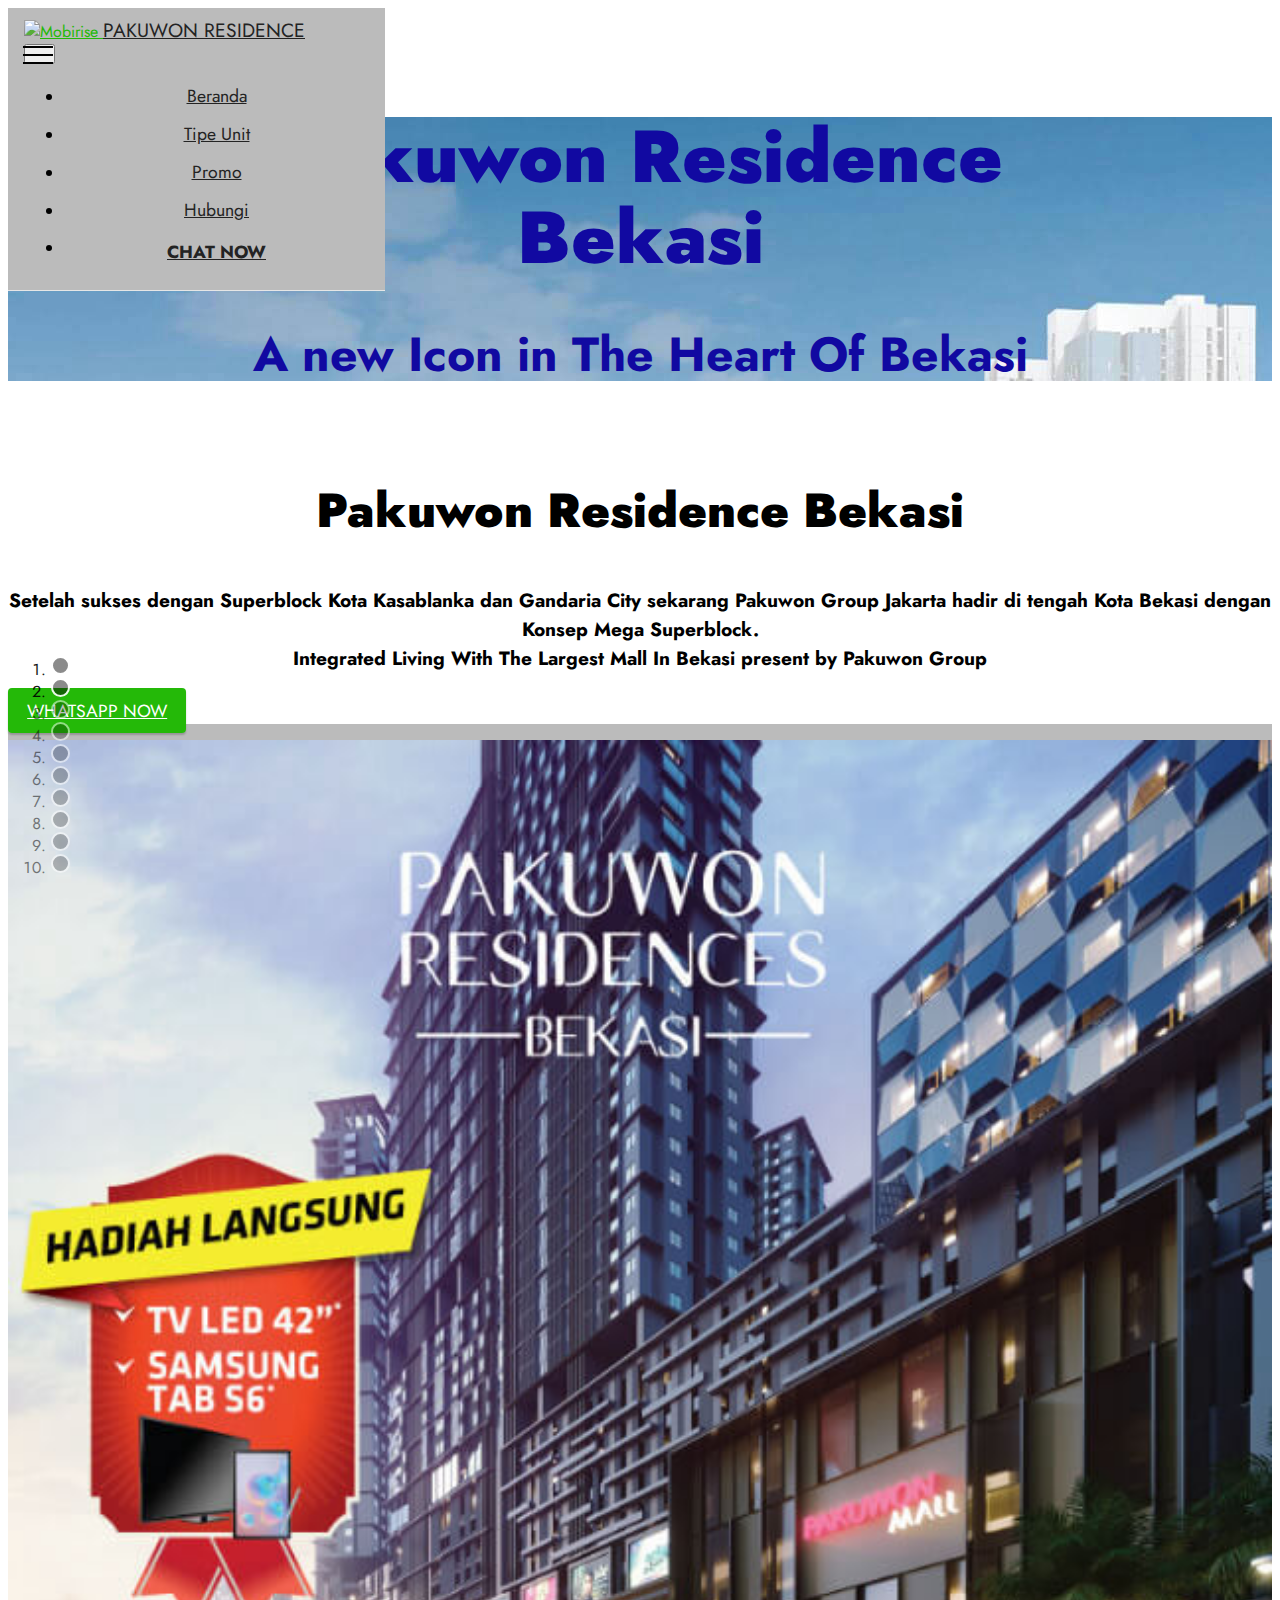
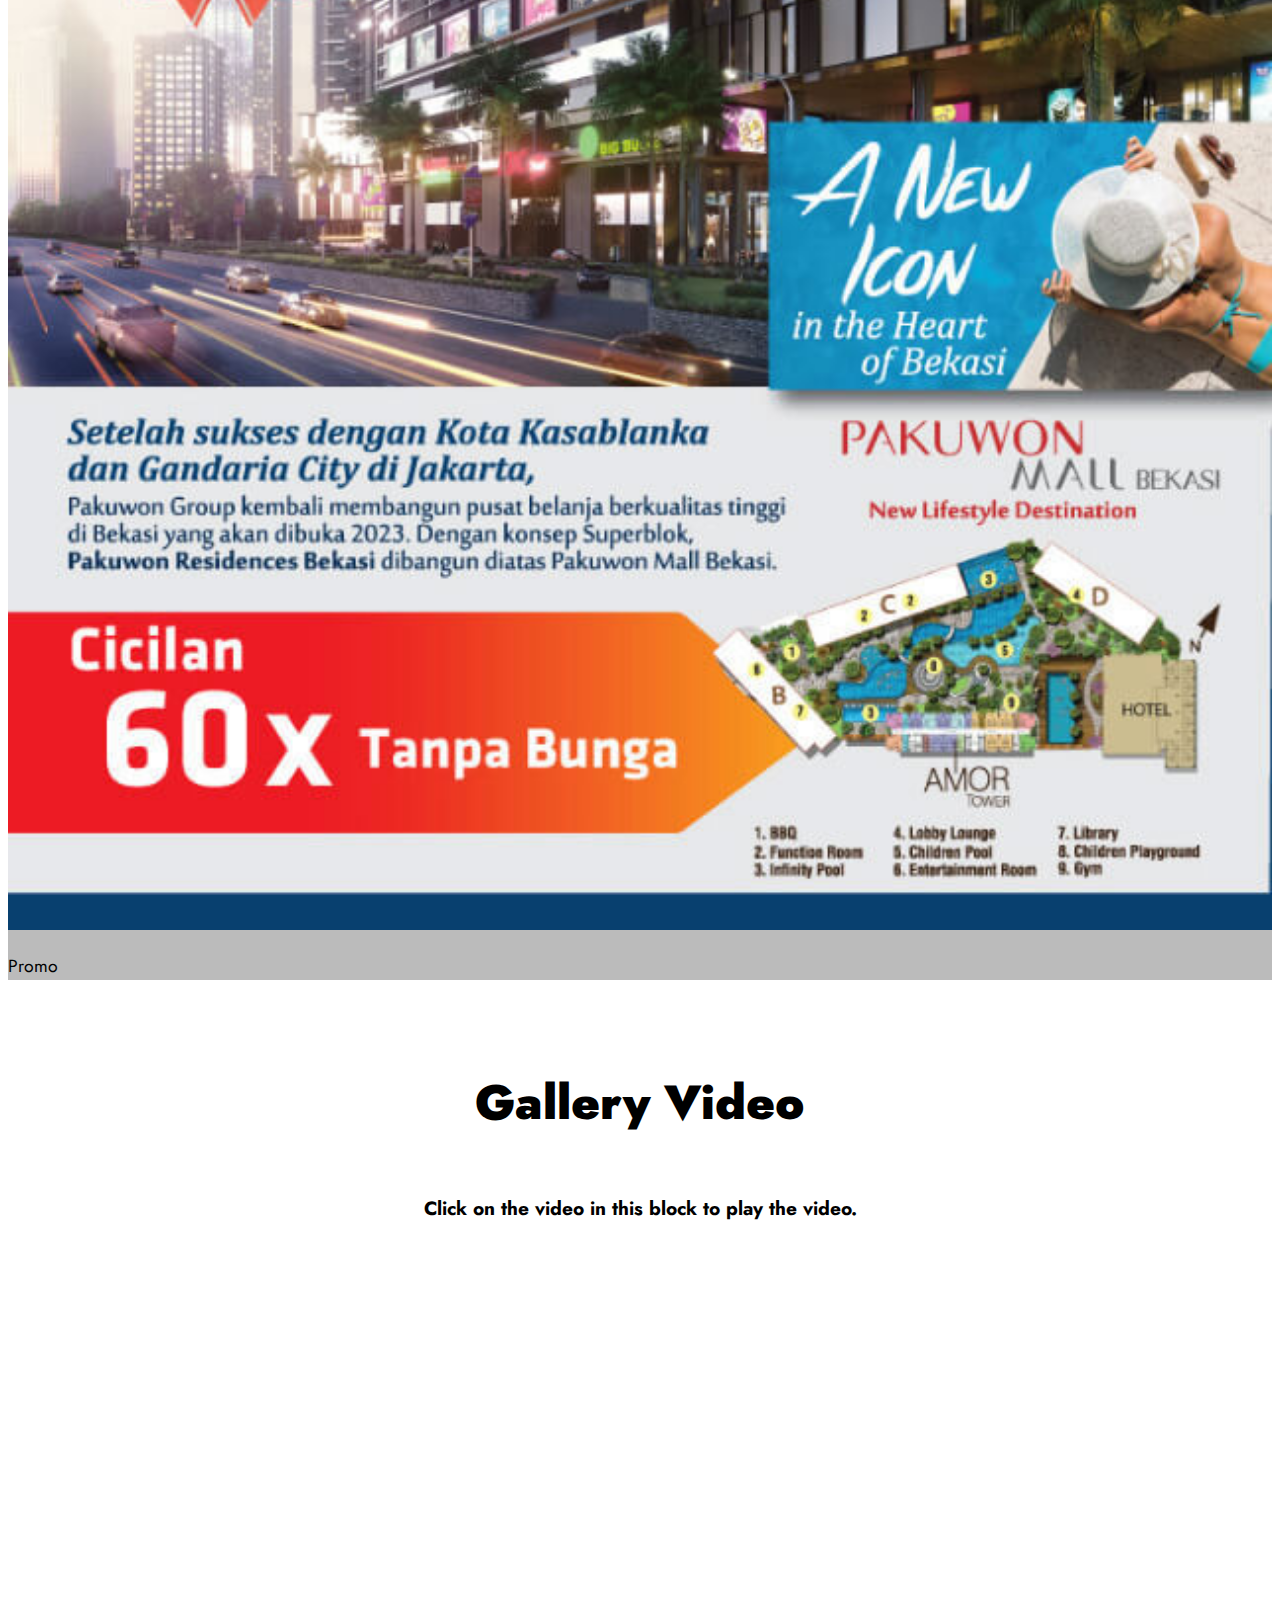
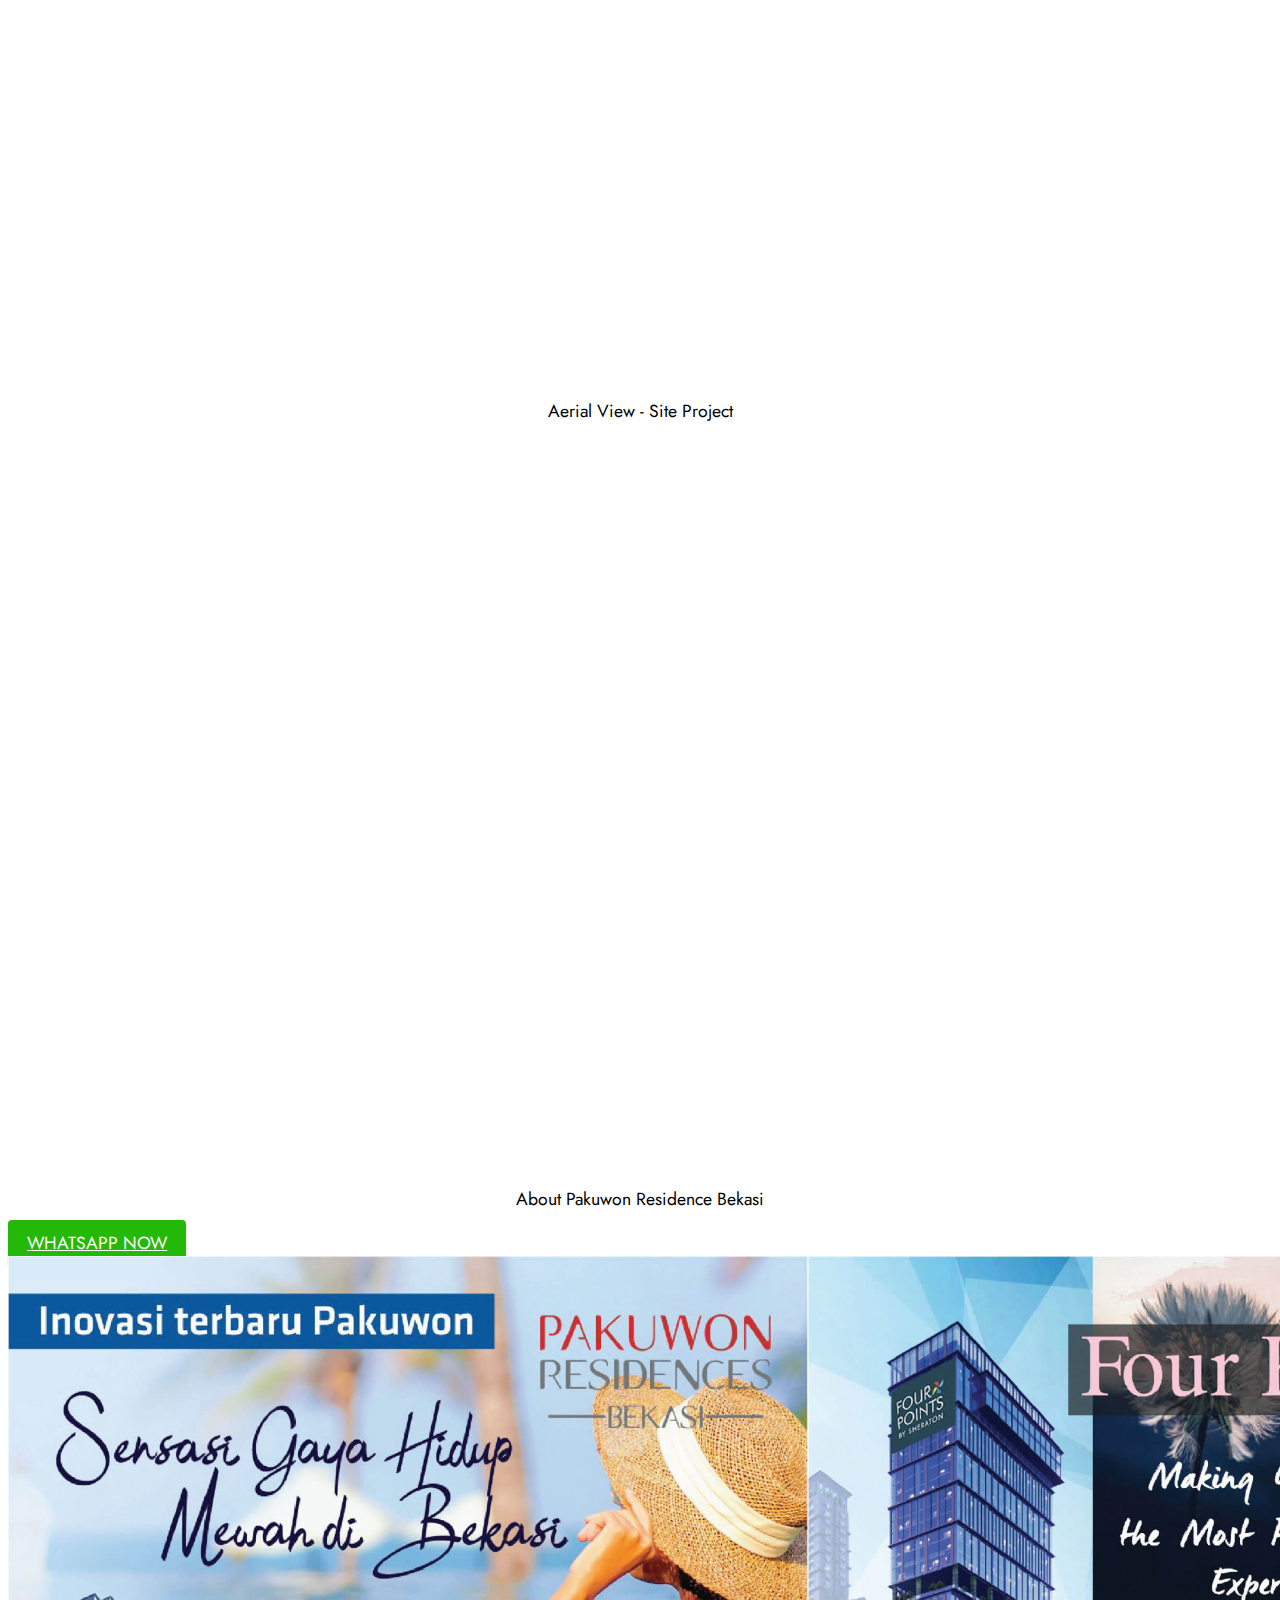
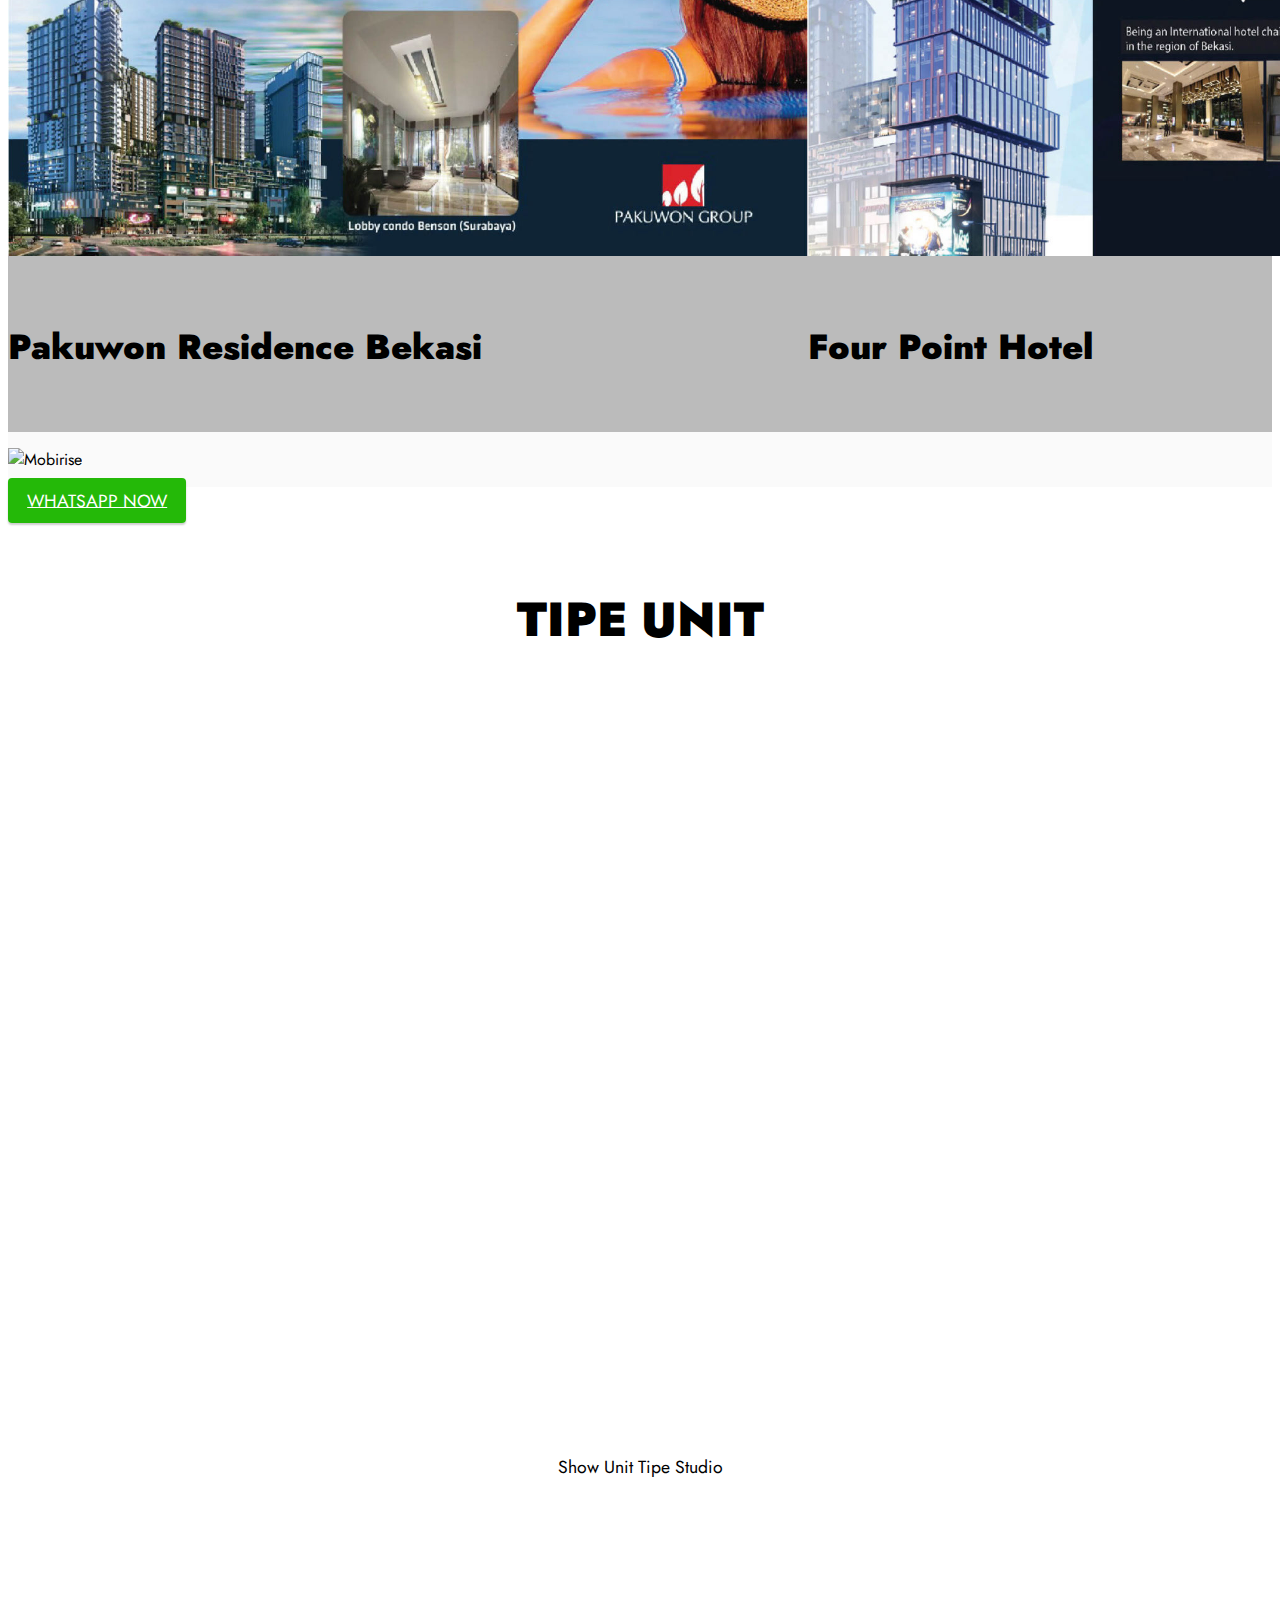
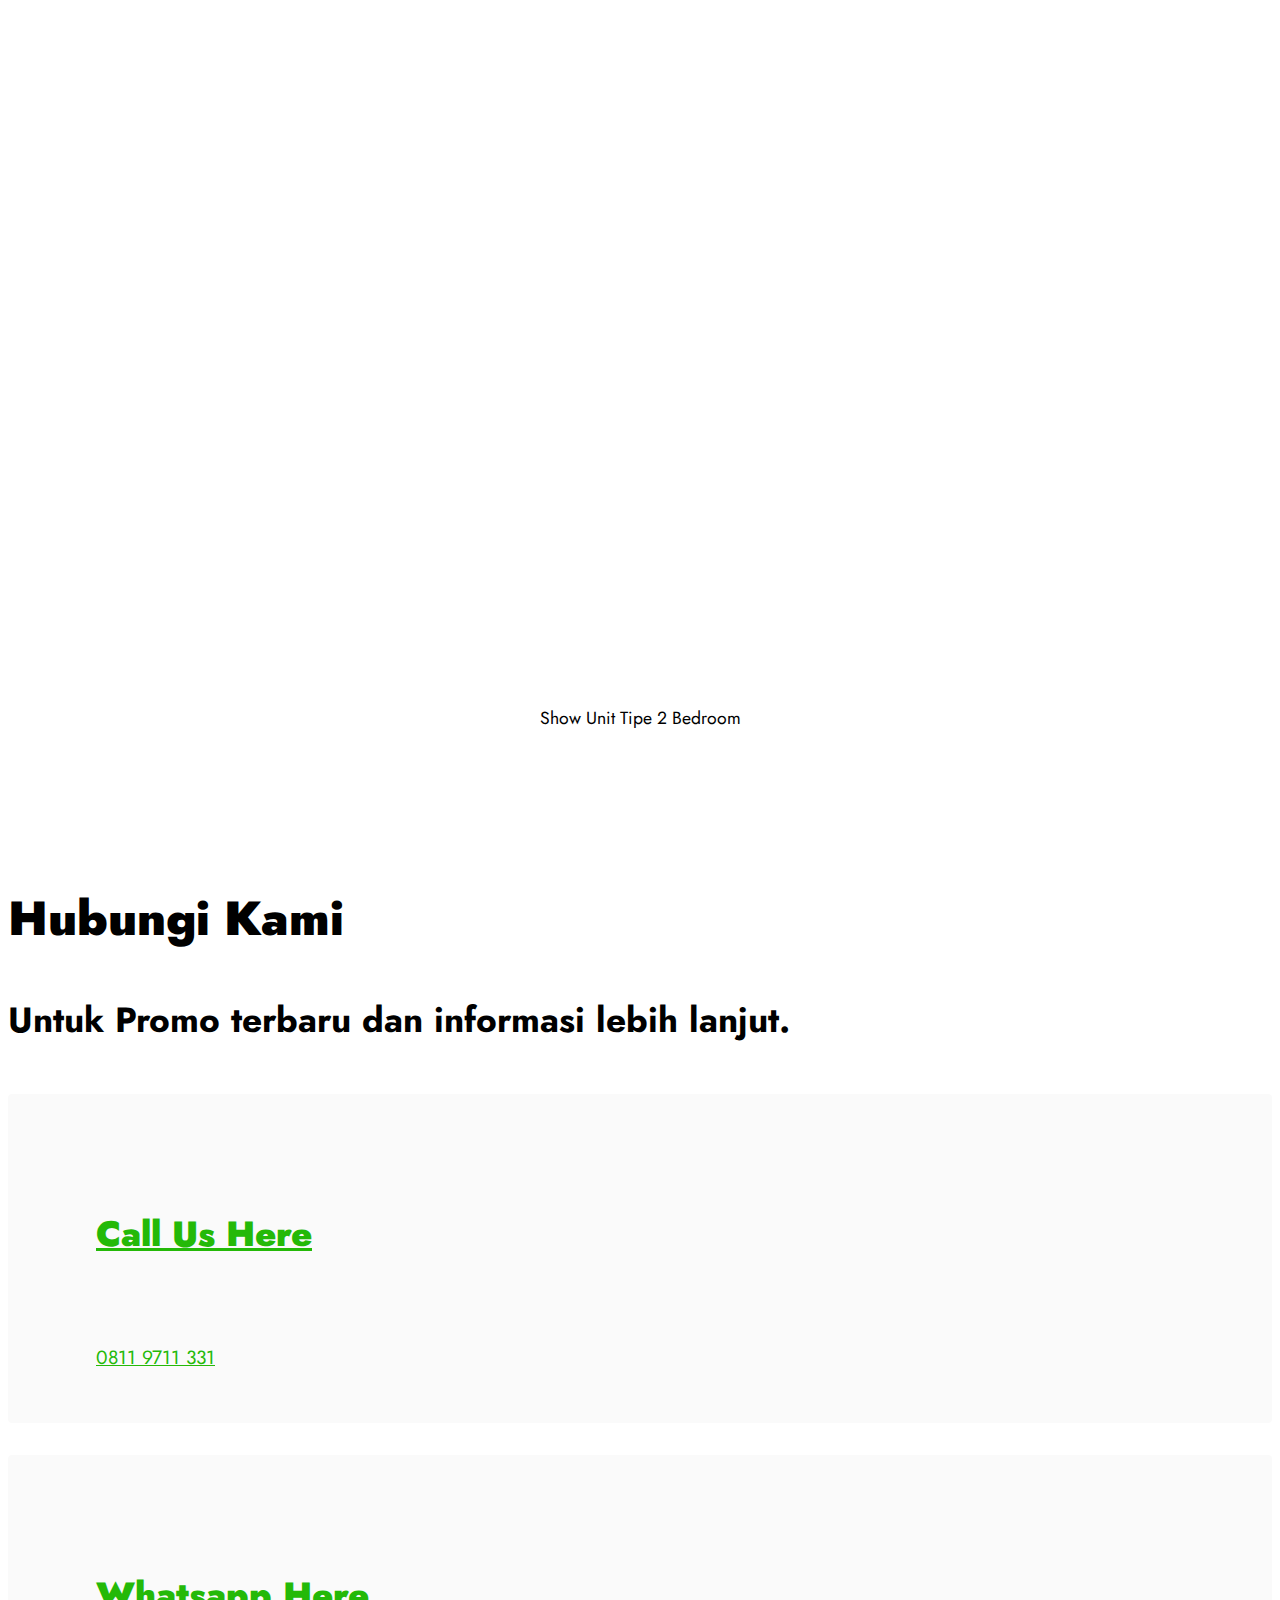
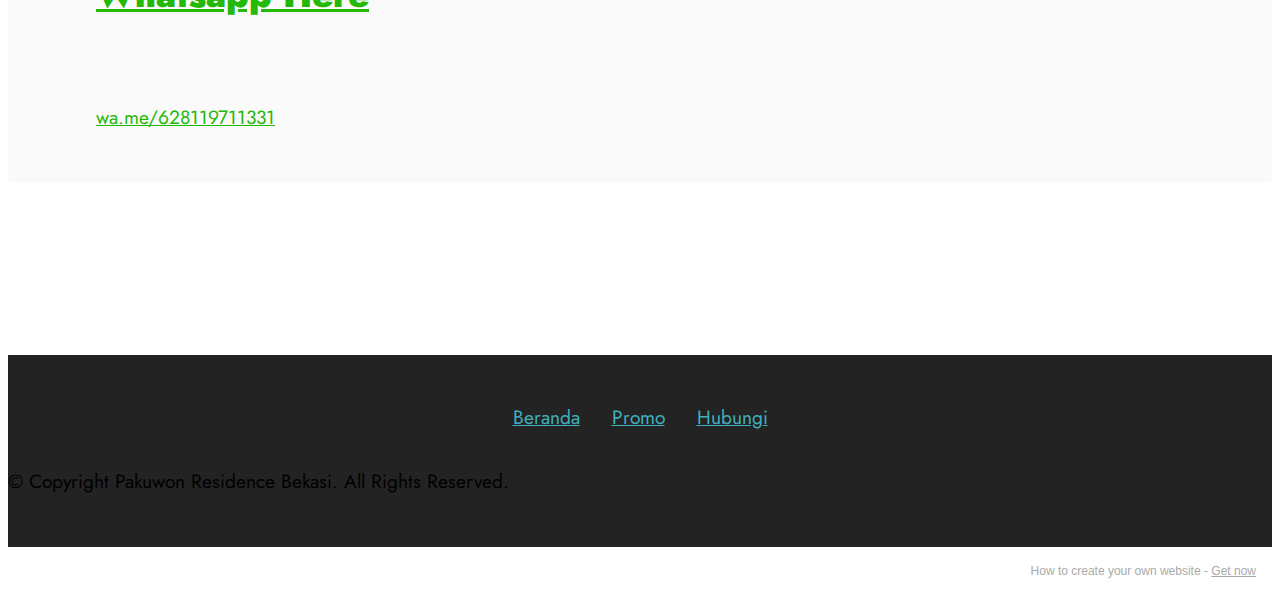
==== index.html @ a01f097e "Slider Edit" ====
<!DOCTYPE html>
<html  >
<head>
  <!-- Site made with Mobirise Website Builder v5.3.0, https://mobirise.com -->
  <meta charset="UTF-8">
  <meta http-equiv="X-UA-Compatible" content="IE=edge">
  <meta name="generator" content="Mobirise v5.3.0, mobirise.com">
  <meta name="viewport" content="width=device-width, initial-scale=1, minimum-scale=1">
  <link rel="shortcut icon" href="assets/images/logo-prb-1-86x86.png" type="image/x-icon">
  <meta name="description" content="">
  
  
  <title>Home</title>
  <link rel="stylesheet" href="assets/web/assets/mobirise-icons2/mobirise2.css">
  <link rel="stylesheet" href="assets/tether/tether.min.css">
  <link rel="stylesheet" href="assets/bootstrap/css/bootstrap.min.css">
  <link rel="stylesheet" href="assets/bootstrap/css/bootstrap-grid.min.css">
  <link rel="stylesheet" href="assets/bootstrap/css/bootstrap-reboot.min.css">
  <link rel="stylesheet" href="assets/dropdown/css/style.css">
  <link rel="stylesheet" href="assets/socicon/css/styles.css">
  <link rel="stylesheet" href="assets/theme/css/style.css">
  <link rel="preload" as="style" href="assets/mobirise/css/mbr-additional.css"><link rel="stylesheet" href="assets/mobirise/css/mbr-additional.css" type="text/css">
  
  
  
  
</head>
<body>
  
  <section class="menu cid-s48OLK6784" once="menu" id="menu1-h">
    
    <nav class="navbar navbar-dropdown navbar-fixed-top navbar-expand-lg">
        <div class="container-fluid">
            <div class="navbar-brand">
                <span class="navbar-logo">
                    <a href="https://mobiri.se">
                        <img src="assets/images/logo-prb-1-86x86.png" alt="Mobirise" style="height: 3.8rem;">
                    </a>
                </span>
                <span class="navbar-caption-wrap"><a class="navbar-caption text-black display-7" href="https://mobiri.se">PAKUWON RESIDENCE<br></a></span>
            </div>
            <button class="navbar-toggler" type="button" data-toggle="collapse" data-target="#navbarSupportedContent" aria-controls="navbarNavAltMarkup" aria-expanded="false" aria-label="Toggle navigation">
                <div class="hamburger">
                    <span></span>
                    <span></span>
                    <span></span>
                    <span></span>
                </div>
            </button>
            <div class="collapse navbar-collapse" id="navbarSupportedContent">
                <ul class="navbar-nav nav-dropdown nav-right" data-app-modern-menu="true"><li class="nav-item"><a class="nav-link link text-black display-4" href="pakuwonresidence.html#top">Beranda<br></a></li><li class="nav-item"><a class="nav-link link text-black display-4" href="pakuwonresidence.html#video4-11">Tipe Unit<br></a></li><li class="nav-item"><a class="nav-link link text-black display-4" href="pakuwonresidence.html#image3-x">Promo</a></li>
                    <li class="nav-item"><a class="nav-link link text-black display-4" href="pakuwonresidence.html#contacts3-13">
                            Hubungi</a></li><li class="nav-item"><a class="nav-link link text-black text-primary display-4" href="https://api.whatsapp.com/send?phone=628119711331&text=Saya%20ingin%20mendapatkan%20Informasi%20mengenai%20Pakuwon%20Residence%20Bekasi." target="_blank"><span class="socicon socicon-whatsapp mbr-iconfont mbr-iconfont-btn" style="color: rgb(36, 185, 8);"></span><u><strong>CHAT NOW</strong></u></a></li></ul>
                
                
            </div>
        </div>
    </nav>

</section>

<section class="header1 cid-s48MCQYojq mbr-fullscreen mbr-parallax-background" id="header1-f">

    

    <div class="mbr-overlay" style="opacity: 0.2; background-color: rgb(255, 255, 255);"></div>

    <div class="align-center container-fluid">
        <div class="row">
            <div class="col-12 col-lg-8">
                <h1 class="mbr-section-title mbr-fonts-style mb-3 display-1"><strong>Pakuwon Resi</strong><strong>dence<br>Bekasi</strong></h1>
                <h2 class="mbr-section-title mbr-fonts-style mb-3 display-2">A new Icon in The Heart Of Bekasi</h2>
                
                
            </div>
        </div>
    </div>
</section>

<section class="content1 cid-s48udlf8KU" id="content1-8">
    
    <div class="container">
        <div class="row justify-content-center">
            <div class="title col-12 col-md-8">
                <h3 class="mbr-section-title mbr-fonts-style align-center mb-4 display-2"><strong>Pakuwon Residence Bekasi</strong></h3>
                <h4 class="mbr-section-subtitle align-center mbr-fonts-style mb-4 display-7">Setelah sukses dengan Superblock Kota Kasablanka dan Gandaria City sekarang Pakuwon Group Jakarta hadir di tengah Kota Bekasi dengan Konsep Mega Superblock.<div>
</div><div>Integrated Living With The Largest Mall In Bekasi present by Pakuwon Group</div></h4>
                <div class="mbr-section-btn align-center"><a class="btn btn-primary display-4" href="https://api.whatsapp.com/send?phone=628119711331&text=Saya%20ingin%20mendapatkan%20Informasi%20mengenai%20Pakuwon%20Residence%20Bekasi." target="_blank">WHATSAPP NOW</a></div>
            </div>
        </div>
    </div>
</section>

<section class="image3 cid-s48upRUlSD" id="image3-9">
    

    

    <div class="container">
        <div class="row justify-content-center">
            <div class="col-12 col-lg-9">
                <div class="image-wrapper">
                    <img src="assets/images/promo-prb-1-1-640x906.jpg" alt="Mobirise">
                    <p class="mbr-description mbr-fonts-style mt-2 align-center display-4">
                        Promo</p>
                </div>
            </div>
        </div>
    </div>
</section>

<section class="video3 cid-ssKq5LCdY0" id="video3-k">
    
    
    <div class="container">
        <div class="mbr-section-head">
            <h4 class="mbr-section-title mbr-fonts-style mb-0 display-2"><strong>Gallery Video</strong></h4>
            <h5 class="mbr-section-subtitle mbr-fonts-style mb-0 mt-2 display-7">Click on the video in this block to play the video.</h5>
        </div>
        <div class="row mt-4">
            <div class="col-12 col-md-6 video-block">
                <div class="video-wrapper"><iframe class="mbr-embedded-video" src="https://www.youtube.com/embed/dks7f5Q41bA?rel=0&amp;amp;showinfo=0&amp;autoplay=0&amp;loop=0" width="1280" height="720" frameborder="0" allowfullscreen></iframe></div>
                <p class="mbr-text pt-2 mbr-fonts-style display-4">
                    Aerial View - Site Project</p>
            </div>
            <div class="col-12 col-md-6 video-block">
                <div class="video-wrapper"><iframe class="mbr-embedded-video" src="https://www.youtube.com/embed/nQ68SRixYD4?rel=0&amp;amp;showinfo=0&amp;autoplay=0&amp;loop=0" width="1280" height="720" frameborder="0" allowfullscreen></iframe></div>
                <p class="mbr-text pt-2 mbr-fonts-style display-4">About Pakuwon Residence Bekasi</p>
            </div>
        </div>
    </div>
</section>

<section class="content11 cid-ssRMUwB2dI" id="content11-1c">
    
    <div class="container">
        <div class="row justify-content-center">
            <div class="col-md-12 col-lg-10">
                <div class="mbr-section-btn align-center"><a class="btn btn-primary display-4" href="https://api.whatsapp.com/send?phone=628119711331&text=Saya%20ingin%20mendapatkan%20Informasi%20mengenai%20Pakuwon%20Residence%20Bekasi." target="_blank">WHATSAPP NOW</a></div>
            </div>
        </div>
    </div>
</section>

<section class="slider2 cid-ssKvKdCGPl" id="slider2-l">
    

    
    <div class="container-fluid">
        <div class="row justify-content-center">
            <div class="col-12 col-md-10 col-lg-12">
                <div class="carousel slide" id="suDkH5IlUU" data-interval="5000">
                    
                    <ol class="carousel-indicators">
                        <li data-slide-to="0" class="active" data-target="#suDkH5IlUU"></li><li data-slide-to="1" class="active" data-target="#suDkH5IlUU"></li>
                        <li data-slide-to="2" data-target="#suDkH5IlUU"></li>
                        <li data-slide-to="3" data-target="#suDkH5IlUU"></li><li data-slide-to="4" data-target="#suDkH5IlUU"></li><li data-slide-to="5" data-target="#suDkH5IlUU"></li><li data-slide-to="6" data-target="#suDkH5IlUU"></li><li data-slide-to="7" data-target="#suDkH5IlUU"></li><li data-slide-to="8" data-target="#suDkH5IlUU"></li><li data-slide-to="9" data-target="#suDkH5IlUU"></li>
                    </ol>
                    <div class="carousel-inner">
                        
                        
                        <div class="carousel-item slider-image item active">
                            <div class="item-wrapper">
                                <img class="d-block w-100" src="assets/images/pakuwon-01-1-1280x960.jpg" data-slide-to="0">
                                <div class="carousel-caption d-none d-md-block">
                                    <h5 class="mbr-section-subtitle mbr-fonts-style display-5"><strong>Pakuwon Residence Bekasi</strong></h5>
                                    
                                </div>
                            </div>
                        </div><div class="carousel-item slider-image item">
                            <div class="item-wrapper">
                                <img class="d-block w-100" src="assets/images/four-point-hotel-1-1280x960.jpg" data-slide-to="1">
                                <div class="carousel-caption d-none d-md-block">
                                    <h5 class="mbr-section-subtitle mbr-fonts-style display-5"><strong>Four Point Hotel</strong></h5>
                                    
                                </div>
                            </div>
                        </div><div class="carousel-item slider-image item">
                            <div class="item-wrapper">
                                <img class="d-block w-100" src="assets/images/marketing-gallery-1-1280x960.jpg" data-slide-to="2">
                                <div class="carousel-caption d-none d-md-block">
                                    <h5 class="mbr-section-subtitle mbr-fonts-style display-5"><strong>Marketing Gallery</strong></h5>
                                    
                                </div>
                            </div>
                        </div><div class="carousel-item slider-image item">
                            <div class="item-wrapper">
                                <img class="d-block w-100" src="assets/images/16-ha-facilities-1-1280x866.jpg" data-slide-to="3">
                                <div class="carousel-caption d-none d-md-block">
                                    <h5 class="mbr-section-subtitle mbr-fonts-style display-5"><strong>1,6 Ha facilities</strong></h5>
                                    
                                </div>
                            </div>
                        </div><div class="carousel-item slider-image item">
                            <div class="item-wrapper">
                                <img class="d-block w-100" src="assets/images/siteplan-1-1280x866.jpg" data-slide-to="4">
                                <div class="carousel-caption d-none d-md-block">
                                    <h5 class="mbr-section-subtitle mbr-fonts-style display-5"><strong>Siteplan</strong></h5>
                                    
                                </div>
                            </div>
                        </div><div class="carousel-item slider-image item">
                            <div class="item-wrapper">
                                <img class="d-block w-100" src="assets/images/pakuwon-mall-bekasi-1-1280x866.jpg" data-slide-to="5">
                                <div class="carousel-caption d-none d-md-block">
                                    <h5 class="mbr-section-subtitle mbr-fonts-style display-5"><strong>Pakuwon Mall Bekasi</strong></h5>
                                    
                                </div>
                            </div>
                        </div><div class="carousel-item slider-image item">
                            <div class="item-wrapper">
                                <img class="d-block w-100" src="assets/images/infinity-pool-1-1280x866.jpg" data-slide-to="6">
                                <div class="carousel-caption d-none d-md-block">
                                    <h5 class="mbr-section-subtitle mbr-fonts-style display-5"><strong>Infinity Pool</strong></h5>
                                    
                                </div>
                            </div>
                        </div><div class="carousel-item slider-image item">
                            <div class="item-wrapper">
                                <img class="d-block w-100" src="assets/images/lobby-area-1-1280x866.jpg" data-slide-to="7">
                                <div class="carousel-caption d-none d-md-block">
                                    <h5 class="mbr-section-subtitle mbr-fonts-style display-5"><strong>Lobby Area</strong></h5>
                                    
                                </div>
                            </div>
                        </div><div class="carousel-item slider-image item">
                            <div class="item-wrapper">
                                <img class="d-block w-100" src="assets/images/swimming-pool-1-1280x866.jpg" data-slide-to="8">
                                <div class="carousel-caption d-none d-md-block">
                                    <h5 class="mbr-section-subtitle mbr-fonts-style display-5"><strong>Swimming Pool</strong></h5>
                                    
                                </div>
                            </div>
                        </div><div class="carousel-item slider-image item">
                            <div class="item-wrapper">
                                <img class="d-block w-100" src="assets/images/lounge-2-1280x866.jpg" data-slide-to="9">
                                <div class="carousel-caption d-none d-md-block">
                                    <h5 class="mbr-section-subtitle mbr-fonts-style display-5"><strong>Lounge</strong></h5>
                                    
                                </div>
                            </div>
                        </div>
                    </div>
                    <a class="carousel-control carousel-control-prev" role="button" data-slide="prev" href="#suDkH5IlUU">
                        <span class="mobi-mbri mobi-mbri-arrow-prev" aria-hidden="true"></span>
                        <span class="sr-only">Previous</span>
                    </a>
                    <a class="carousel-control carousel-control-next" role="button" data-slide="next" href="#suDkH5IlUU">
                        <span class="mobi-mbri mobi-mbri-arrow-next" aria-hidden="true"></span>
                        <span class="sr-only">Next</span>
                    </a>
                </div>
            </div>
        </div>
    </div>
</section>

<section class="image3 cid-ssKEFrZ4xC" id="image3-n">
    

    

    <div class="container">
        <div class="row justify-content-center">
            <div class="col-12 col-lg-12">
                <div class="image-wrapper">
                    <img src="assets/images/project-info-1-720x540.jpg" alt="Mobirise">
                    
                </div>
            </div>
        </div>
    </div>
</section>

<section class="content11 cid-ssRNPyAYOW" id="content11-1d">
    
    <div class="container">
        <div class="row justify-content-center">
            <div class="col-md-12 col-lg-10">
                <div class="mbr-section-btn align-center"><a class="btn btn-primary display-4" href="https://api.whatsapp.com/send?phone=628119711331&text=Saya%20ingin%20mendapatkan%20Informasi%20mengenai%20Pakuwon%20Residence%20Bekasi." target="_blank">WHATSAPP NOW</a></div>
            </div>
        </div>
    </div>
</section>

<section class="video4 cid-ssKMkBG4Ws" id="video4-s">
    
    
    <div class="container">
        <div class="title-wrapper mb-5">
            <h4 class="mbr-section-title mbr-fonts-style mb-0 display-2">
                <strong>TIPE UNIT</strong></h4>
        </div>
        <div class="row align-items-center">
            <div class="col-12 col-lg-6 video-block">
                <div class="video-wrapper"><iframe class="mbr-embedded-video" src="https://www.youtube.com/embed/32pobRo_3gI?rel=0&amp;amp;showinfo=0&amp;autoplay=0&amp;loop=0" width="1280" height="720" frameborder="0" allowfullscreen></iframe></div>
                <p class="mbr-description pt-2 mbr-fonts-style display-4">
                    Show Unit Tipe Studio</p>
            </div>
            <div class="col-12 col-lg">
                <div class="text-wrapper">
                    
                    
                </div>
            </div>
        </div>
    </div>
</section>

<section class="video5 cid-ssKMlzOAvp" id="video5-t">
    
    
    <div class="container">
        <div class="title-wrapper mb-5">
            
        </div>
        <div class="row align-items-center">
            <div class="col-12 col-lg-6 video-block">
                <div class="video-wrapper"><iframe class="mbr-embedded-video" src="https://www.youtube.com/embed/py7gakIPIlw?rel=0&amp;amp;showinfo=0&amp;autoplay=0&amp;loop=0" width="1280" height="720" frameborder="0" allowfullscreen></iframe></div>
                <p class="mbr-description pt-2 mbr-fonts-style display-4">
                    Show Unit Tipe 2 Bedroom</p>
            </div>
            <div class="col-12 col-lg">
                <div class="text-wrapper">
                    
                    
                </div>
            </div>
        </div>
    </div>
</section>

<section class="contacts3 map1 cid-ssKGHf8oLp" id="contacts3-o">

    
    
    <div class="container">
        <div class="mbr-section-head">
            <h3 class="mbr-section-title mbr-fonts-style align-center mb-0 display-2">
                <strong>Hubungi Kami</strong></h3>
            <h4 class="mbr-section-subtitle mbr-fonts-style align-center mb-0 mt-2 display-5">
                Untuk Promo terbaru dan informasi lebih lanjut.</h4>
        </div>
        <div class="row justify-content-center mt-4">
            <div class="card col-12 col-md-6">
                <div class="card-wrapper">
                    <div class="image-wrapper">
                        <a href="tel:+6282121218447"><span class="mbr-iconfont mobi-mbri-phone mobi-mbri"></span></a>
                    </div>
                    <div class="text-wrapper">
                        <h6 class="card-title mbr-fonts-style mb-1 display-5">
                            <strong><a href="tel:+628119711331" class="text-primary">Call Us Here</a></strong></h6>
                        <p class="mbr-text mbr-fonts-style display-7"><a href="tel:+628119711331" class="text-primary">0811 9711 331</a></p>
                    </div>
                </div>
                <div class="card-wrapper">
                    <div class="image-wrapper">
                        <a href="https://wa.me/6282121218447"><span class="mbr-iconfont socicon-whatsapp socicon"></span></a>
                    </div>
                    <div class="text-wrapper">
                        <h6 class="card-title mbr-fonts-style mb-1 display-5">
                            <strong><a href="https://api.whatsapp.com/send?phone=628119711331&text=Saya%20ingin%20mendapatkan%20Informasi%20mengenai%20Pakuwon%20Residence%20Bekasi." class="text-primary" target="_blank">Whatsapp Here</a></strong></h6>
                        <p class="mbr-text mbr-fonts-style display-7">
                            <a href="https://api.whatsapp.com/send?phone=628119711331&text=Saya%20ingin%20mendapatkan%20Informasi%20mengenai%20Pakuwon%20Residence%20Bekasi." class="text-primary" target="_blank">wa.me/628119711331</a></p>
                    </div>
                </div>
            </div>
            <div class="map-wrapper col-12 col-md-6">
                <div class="google-map"><iframe frameborder="0" style="border:0" src="https://www.google.com/maps/embed?pb=!1m18!1m12!1m3!1d6295.709141280144!2d106.98777382176445!3d-6.2573621143986555!2m3!1f0!2f0!3f0!3m2!1i1024!2i768!4f13.1!3m3!1m2!1s0x2e698dec67cb1113%3A0xcfeac1087f88b0f0!2sPakuwon%20Residences%20Bekasi!5e0!3m2!1sen!2sid!4v1616748551737!5m2!1sen!2sid" allowfullscreen=""></iframe></div>
            </div>
        </div>
    </div>
</section>

<section class="footer3 cid-s48P1Icc8J" once="footers" id="footer3-i">

    

    

    <div class="container">
        <div class="media-container-row align-center mbr-white">
            <div class="row row-links">
                <ul class="foot-menu">
                    
                    
                    
                    
                    
                <li class="foot-menu-item mbr-fonts-style display-7"><a href="index.html#top" class="text-success text-primary">Beranda</a></li><li class="foot-menu-item mbr-fonts-style display-7"><a href="index.html#header1-f" class="text-success text-primary">Promo</a></li><li class="foot-menu-item mbr-fonts-style display-7"><a href="index.html#contacts3-o" class="text-success text-primary">Hubungi</a></li></ul>
            </div>
            <div class="row social-row">
                <div class="social-list align-right pb-2">
                    
                    
                    
                    
                    
                    
                <div class="soc-item">
                        <a href="https://twitter.com/mobirise" target="_blank">
                            <span class="socicon-twitter socicon mbr-iconfont mbr-iconfont-social"></span>
                        </a>
                    </div><div class="soc-item">
                        <a href="https://www.facebook.com/pages/Mobirise/1616226671953247" target="_blank">
                            <span class="socicon-facebook socicon mbr-iconfont mbr-iconfont-social"></span>
                        </a>
                    </div><div class="soc-item">
                        <a href="https://www.youtube.com/c/mobirise" target="_blank">
                            <span class="socicon-youtube socicon mbr-iconfont mbr-iconfont-social"></span>
                        </a>
                    </div><div class="soc-item">
                        <a href="https://instagram.com/mobirise" target="_blank">
                            <span class="mbr-iconfont mbr-iconfont-social socicon-instagram socicon"></span>
                        </a>
                    </div></div>
            </div>
            <div class="row row-copirayt">
                <p class="mbr-text mb-0 mbr-fonts-style mbr-white align-center display-7">
                    © Copyright Pakuwon Residence Bekasi. All Rights Reserved.
                </p>
            </div>
        </div>
    </div>
</section><section style="background-color: #fff; font-family: -apple-system, BlinkMacSystemFont, 'Segoe UI', 'Roboto', 'Helvetica Neue', Arial, sans-serif; color:#aaa; font-size:12px; padding: 0; align-items: center; display: flex;"><a href="https://mobirise.site/m" style="flex: 1 1; height: 3rem; padding-left: 1rem;"></a><p style="flex: 0 0 auto; margin:0; padding-right:1rem;">How to create your own website - <a href="https://mobirise.site/x" style="color:#aaa;">Get now</a></p></section><script src="assets/web/assets/jquery/jquery.min.js"></script>  <script src="assets/popper/popper.min.js"></script>  <script src="assets/tether/tether.min.js"></script>  <script src="assets/bootstrap/js/bootstrap.min.js"></script>  <script src="assets/smoothscroll/smooth-scroll.js"></script>  <script src="assets/parallax/jarallax.min.js"></script>  <script src="assets/playervimeo/vimeo_player.js"></script>  <script src="assets/dropdown/js/nav-dropdown.js"></script>  <script src="assets/dropdown/js/navbar-dropdown.js"></script>  <script src="assets/touchswipe/jquery.touch-swipe.min.js"></script>  <script src="assets/theme/js/script.js"></script>  
  
  
</body>
</html>
---- assets/mobirise/css/mbr-additional.css ----
@import url(https://fonts.googleapis.com/css?family=Jost:100,200,300,400,500,600,700,800,900,100i,200i,300i,400i,500i,600i,700i,800i,900i&display=swap);





body {
  font-family: Jost;
}
.display-1 {
  font-family: 'Jost', sans-serif;
  font-size: 4.6rem;
  line-height: 1.1;
}
.display-1 > .mbr-iconfont {
  font-size: 5.75rem;
}
.display-2 {
  font-family: 'Jost', sans-serif;
  font-size: 3rem;
  line-height: 1.1;
}
.display-2 > .mbr-iconfont {
  font-size: 3.75rem;
}
.display-4 {
  font-family: 'Jost', sans-serif;
  font-size: 1.1rem;
  line-height: 1.5;
}
.display-4 > .mbr-iconfont {
  font-size: 1.375rem;
}
.display-5 {
  font-family: 'Jost', sans-serif;
  font-size: 2.2rem;
  line-height: 1.5;
}
.display-5 > .mbr-iconfont {
  font-size: 2.75rem;
}
.display-7 {
  font-family: 'Jost', sans-serif;
  font-size: 1.2rem;
  line-height: 1.5;
}
.display-7 > .mbr-iconfont {
  font-size: 1.5rem;
}
/* ---- Fluid typography for mobile devices ---- */
/* 1.4 - font scale ratio ( bootstrap == 1.42857 ) */
/* 100vw - current viewport width */
/* (48 - 20)  48 == 48rem == 768px, 20 == 20rem == 320px(minimal supported viewport) */
/* 0.65 - min scale variable, may vary */
@media (max-width: 992px) {
  .display-1 {
    font-size: 3.68rem;
  }
}
@media (max-width: 768px) {
  .display-1 {
    font-size: 3.22rem;
    font-size: calc( 2.26rem + (4.6 - 2.26) * ((100vw - 20rem) / (48 - 20)));
    line-height: calc( 1.1 * (2.26rem + (4.6 - 2.26) * ((100vw - 20rem) / (48 - 20))));
  }
  .display-2 {
    font-size: 2.4rem;
    font-size: calc( 1.7rem + (3 - 1.7) * ((100vw - 20rem) / (48 - 20)));
    line-height: calc( 1.3 * (1.7rem + (3 - 1.7) * ((100vw - 20rem) / (48 - 20))));
  }
  .display-4 {
    font-size: 0.88rem;
    font-size: calc( 1.0350000000000001rem + (1.1 - 1.0350000000000001) * ((100vw - 20rem) / (48 - 20)));
    line-height: calc( 1.4 * (1.0350000000000001rem + (1.1 - 1.0350000000000001) * ((100vw - 20rem) / (48 - 20))));
  }
  .display-5 {
    font-size: 1.76rem;
    font-size: calc( 1.42rem + (2.2 - 1.42) * ((100vw - 20rem) / (48 - 20)));
    line-height: calc( 1.4 * (1.42rem + (2.2 - 1.42) * ((100vw - 20rem) / (48 - 20))));
  }
  .display-7 {
    font-size: 0.96rem;
    font-size: calc( 1.07rem + (1.2 - 1.07) * ((100vw - 20rem) / (48 - 20)));
    line-height: calc( 1.4 * (1.07rem + (1.2 - 1.07) * ((100vw - 20rem) / (48 - 20))));
  }
}
/* Buttons */
.btn {
  padding: 0.6rem 1.2rem;
  border-radius: 4px;
}
.btn-sm {
  padding: 0.6rem 1.2rem;
  border-radius: 4px;
}
.btn-md {
  padding: 0.6rem 1.2rem;
  border-radius: 4px;
}
.btn-lg {
  padding: 1rem 2.6rem;
  border-radius: 4px;
}
.bg-primary {
  background-color: #24b908 !important;
}
.bg-success {
  background-color: #40b0bf !important;
}
.bg-info {
  background-color: #47b5ed !important;
}
.bg-warning {
  background-color: #ffe161 !important;
}
.bg-danger {
  background-color: #ff9966 !important;
}
.btn-primary,
.btn-primary:active {
  background-color: #24b908 !important;
  border-color: #24b908 !important;
  color: #ffffff !important;
  box-shadow: 0 2px 2px 0 rgba(0, 0, 0, 0.2);
}
.btn-primary:hover,
.btn-primary:focus,
.btn-primary.focus,
.btn-primary.active {
  color: #ffffff !important;
  background-color: #146604 !important;
  border-color: #146604 !important;
  box-shadow: 0 2px 5px 0 rgba(0, 0, 0, 0.2);
}
.btn-primary.disabled,
.btn-primary:disabled {
  color: #ffffff !important;
  background-color: #146604 !important;
  border-color: #146604 !important;
}
.btn-secondary,
.btn-secondary:active {
  background-color: #ff6666 !important;
  border-color: #ff6666 !important;
  color: #ffffff !important;
  box-shadow: 0 2px 2px 0 rgba(0, 0, 0, 0.2);
}
.btn-secondary:hover,
.btn-secondary:focus,
.btn-secondary.focus,
.btn-secondary.active {
  color: #ffffff !important;
  background-color: #ff0f0f !important;
  border-color: #ff0f0f !important;
  box-shadow: 0 2px 5px 0 rgba(0, 0, 0, 0.2);
}
.btn-secondary.disabled,
.btn-secondary:disabled {
  color: #ffffff !important;
  background-color: #ff0f0f !important;
  border-color: #ff0f0f !important;
}
.btn-info,
.btn-info:active {
  background-color: #47b5ed !important;
  border-color: #47b5ed !important;
  color: #ffffff !important;
  box-shadow: 0 2px 2px 0 rgba(0, 0, 0, 0.2);
}
.btn-info:hover,
.btn-info:focus,
.btn-info.focus,
.btn-info.active {
  color: #ffffff !important;
  background-color: #148cca !important;
  border-color: #148cca !important;
  box-shadow: 0 2px 5px 0 rgba(0, 0, 0, 0.2);
}
.btn-info.disabled,
.btn-info:disabled {
  color: #ffffff !important;
  background-color: #148cca !important;
  border-color: #148cca !important;
}
.btn-success,
.btn-success:active {
  background-color: #40b0bf !important;
  border-color: #40b0bf !important;
  color: #ffffff !important;
  box-shadow: 0 2px 2px 0 rgba(0, 0, 0, 0.2);
}
.btn-success:hover,
.btn-success:focus,
.btn-success.focus,
.btn-success.active {
  color: #ffffff !important;
  background-color: #2a747e !important;
  border-color: #2a747e !important;
  box-shadow: 0 2px 5px 0 rgba(0, 0, 0, 0.2);
}
.btn-success.disabled,
.btn-success:disabled {
  color: #ffffff !important;
  background-color: #2a747e !important;
  border-color: #2a747e !important;
}
.btn-warning,
.btn-warning:active {
  background-color: #ffe161 !important;
  border-color: #ffe161 !important;
  color: #614f00 !important;
  box-shadow: 0 2px 2px 0 rgba(0, 0, 0, 0.2);
}
.btn-warning:hover,
.btn-warning:focus,
.btn-warning.focus,
.btn-warning.active {
  color: #0a0800 !important;
  background-color: #ffd10a !important;
  border-color: #ffd10a !important;
  box-shadow: 0 2px 5px 0 rgba(0, 0, 0, 0.2);
}
.btn-warning.disabled,
.btn-warning:disabled {
  color: #614f00 !important;
  background-color: #ffd10a !important;
  border-color: #ffd10a !important;
}
.btn-danger,
.btn-danger:active {
  background-color: #ff9966 !important;
  border-color: #ff9966 !important;
  color: #ffffff !important;
  box-shadow: 0 2px 2px 0 rgba(0, 0, 0, 0.2);
}
.btn-danger:hover,
.btn-danger:focus,
.btn-danger.focus,
.btn-danger.active {
  color: #ffffff !important;
  background-color: #ff5f0f !important;
  border-color: #ff5f0f !important;
  box-shadow: 0 2px 5px 0 rgba(0, 0, 0, 0.2);
}
.btn-danger.disabled,
.btn-danger:disabled {
  color: #ffffff !important;
  background-color: #ff5f0f !important;
  border-color: #ff5f0f !important;
}
.btn-white,
.btn-white:active {
  background-color: #fafafa !important;
  border-color: #fafafa !important;
  color: #7a7a7a !important;
  box-shadow: 0 2px 2px 0 rgba(0, 0, 0, 0.2);
}
.btn-white:hover,
.btn-white:focus,
.btn-white.focus,
.btn-white.active {
  color: #4f4f4f !important;
  background-color: #cfcfcf !important;
  border-color: #cfcfcf !important;
  box-shadow: 0 2px 5px 0 rgba(0, 0, 0, 0.2);
}
.btn-white.disabled,
.btn-white:disabled {
  color: #7a7a7a !important;
  background-color: #cfcfcf !important;
  border-color: #cfcfcf !important;
}
.btn-black,
.btn-black:active {
  background-color: #232323 !important;
  border-color: #232323 !important;
  color: #ffffff !important;
  box-shadow: 0 2px 2px 0 rgba(0, 0, 0, 0.2);
}
.btn-black:hover,
.btn-black:focus,
.btn-black.focus,
.btn-black.active {
  color: #ffffff !important;
  background-color: #000000 !important;
  border-color: #000000 !important;
  box-shadow: 0 2px 5px 0 rgba(0, 0, 0, 0.2);
}
.btn-black.disabled,
.btn-black:disabled {
  color: #ffffff !important;
  background-color: #000000 !important;
  border-color: #000000 !important;
}
.btn-primary-outline,
.btn-primary-outline:active {
  background-color: transparent !important;
  border-color: transparent;
  color: #24b908;
}
.btn-primary-outline:hover,
.btn-primary-outline:focus,
.btn-primary-outline.focus,
.btn-primary-outline.active {
  color: #146604 !important;
  background-color: transparent!important;
  border-color: transparent!important;
  box-shadow: none!important;
}
.btn-primary-outline.disabled,
.btn-primary-outline:disabled {
  color: #ffffff !important;
  background-color: #24b908 !important;
  border-color: #24b908 !important;
}
.btn-secondary-outline,
.btn-secondary-outline:active {
  background-color: transparent !important;
  border-color: transparent;
  color: #ff6666;
}
.btn-secondary-outline:hover,
.btn-secondary-outline:focus,
.btn-secondary-outline.focus,
.btn-secondary-outline.active {
  color: #ff0f0f !important;
  background-color: transparent!important;
  border-color: transparent!important;
  box-shadow: none!important;
}
.btn-secondary-outline.disabled,
.btn-secondary-outline:disabled {
  color: #ffffff !important;
  background-color: #ff6666 !important;
  border-color: #ff6666 !important;
}
.btn-info-outline,
.btn-info-outline:active {
  background-color: transparent !important;
  border-color: transparent;
  color: #47b5ed;
}
.btn-info-outline:hover,
.btn-info-outline:focus,
.btn-info-outline.focus,
.btn-info-outline.active {
  color: #148cca !important;
  background-color: transparent!important;
  border-color: transparent!important;
  box-shadow: none!important;
}
.btn-info-outline.disabled,
.btn-info-outline:disabled {
  color: #ffffff !important;
  background-color: #47b5ed !important;
  border-color: #47b5ed !important;
}
.btn-success-outline,
.btn-success-outline:active {
  background-color: transparent !important;
  border-color: transparent;
  color: #40b0bf;
}
.btn-success-outline:hover,
.btn-success-outline:focus,
.btn-success-outline.focus,
.btn-success-outline.active {
  color: #2a747e !important;
  background-color: transparent!important;
  border-color: transparent!important;
  box-shadow: none!important;
}
.btn-success-outline.disabled,
.btn-success-outline:disabled {
  color: #ffffff !important;
  background-color: #40b0bf !important;
  border-color: #40b0bf !important;
}
.btn-warning-outline,
.btn-warning-outline:active {
  background-color: transparent !important;
  border-color: transparent;
  color: #ffe161;
}
.btn-warning-outline:hover,
.btn-warning-outline:focus,
.btn-warning-outline.focus,
.btn-warning-outline.active {
  color: #ffd10a !important;
  background-color: transparent!important;
  border-color: transparent!important;
  box-shadow: none!important;
}
.btn-warning-outline.disabled,
.btn-warning-outline:disabled {
  color: #614f00 !important;
  background-color: #ffe161 !important;
  border-color: #ffe161 !important;
}
.btn-danger-outline,
.btn-danger-outline:active {
  background-color: transparent !important;
  border-color: transparent;
  color: #ff9966;
}
.btn-danger-outline:hover,
.btn-danger-outline:focus,
.btn-danger-outline.focus,
.btn-danger-outline.active {
  color: #ff5f0f !important;
  background-color: transparent!important;
  border-color: transparent!important;
  box-shadow: none!important;
}
.btn-danger-outline.disabled,
.btn-danger-outline:disabled {
  color: #ffffff !important;
  background-color: #ff9966 !important;
  border-color: #ff9966 !important;
}
.btn-black-outline,
.btn-black-outline:active {
  background-color: transparent !important;
  border-color: transparent;
  color: #232323;
}
.btn-black-outline:hover,
.btn-black-outline:focus,
.btn-black-outline.focus,
.btn-black-outline.active {
  color: #000000 !important;
  background-color: transparent!important;
  border-color: transparent!important;
  box-shadow: none!important;
}
.btn-black-outline.disabled,
.btn-black-outline:disabled {
  color: #ffffff !important;
  background-color: #232323 !important;
  border-color: #232323 !important;
}
.btn-white-outline,
.btn-white-outline:active {
  background-color: transparent !important;
  border-color: transparent;
  color: #fafafa;
}
.btn-white-outline:hover,
.btn-white-outline:focus,
.btn-white-outline.focus,
.btn-white-outline.active {
  color: #cfcfcf !important;
  background-color: transparent!important;
  border-color: transparent!important;
  box-shadow: none!important;
}
.btn-white-outline.disabled,
.btn-white-outline:disabled {
  color: #7a7a7a !important;
  background-color: #fafafa !important;
  border-color: #fafafa !important;
}
.text-primary {
  color: #24b908 !important;
}
.text-secondary {
  color: #ff6666 !important;
}
.text-success {
  color: #40b0bf !important;
}
.text-info {
  color: #47b5ed !important;
}
.text-warning {
  color: #ffe161 !important;
}
.text-danger {
  color: #ff9966 !important;
}
.text-white {
  color: #fafafa !important;
}
.text-black {
  color: #232323 !important;
}
a.text-primary:hover,
a.text-primary:focus,
a.text-primary.active {
  color: #115704 !important;
}
a.text-secondary:hover,
a.text-secondary:focus,
a.text-secondary.active {
  color: #ff0000 !important;
}
a.text-success:hover,
a.text-success:focus,
a.text-success.active {
  color: #266a73 !important;
}
a.text-info:hover,
a.text-info:focus,
a.text-info.active {
  color: #1283bc !important;
}
a.text-warning:hover,
a.text-warning:focus,
a.text-warning.active {
  color: #facb00 !important;
}
a.text-danger:hover,
a.text-danger:focus,
a.text-danger.active {
  color: #ff5500 !important;
}
a.text-white:hover,
a.text-white:focus,
a.text-white.active {
  color: #c7c7c7 !important;
}
a.text-black:hover,
a.text-black:focus,
a.text-black.active {
  color: #000000 !important;
}
a[class*="text-"]:not(.nav-link):not(.dropdown-item):not([role]):not(.navbar-caption) {
  position: relative;
  background-image: transparent;
  background-size: 10000px 2px;
  background-repeat: no-repeat;
  background-position: 0px 1.2em;
  background-position: -10000px 1.2em;
}
a[class*="text-"]:not(.nav-link):not(.dropdown-item):not([role]):not(.navbar-caption):hover {
  transition: background-position 2s ease-in-out;
  background-image: linear-gradient(currentColor 50%, currentColor 50%);
  background-position: 0px 1.2em;
}
.nav-tabs .nav-link.active {
  color: #24b908;
}
.nav-tabs .nav-link:not(.active) {
  color: #232323;
}
.alert-success {
  background-color: #70c770;
}
.alert-info {
  background-color: #47b5ed;
}
.alert-warning {
  background-color: #ffe161;
}
.alert-danger {
  background-color: #ff9966;
}
.mbr-gallery-filter li.active .btn {
  background-color: #24b908;
  border-color: #24b908;
  color: #ffffff;
}
.mbr-gallery-filter li.active .btn:focus {
  box-shadow: none;
}
a,
a:hover {
  color: #24b908;
}
.mbr-plan-header.bg-primary .mbr-plan-subtitle,
.mbr-plan-header.bg-primary .mbr-plan-price-desc {
  color: #65f749;
}
.mbr-plan-header.bg-success .mbr-plan-subtitle,
.mbr-plan-header.bg-success .mbr-plan-price-desc {
  color: #a0d8df;
}
.mbr-plan-header.bg-info .mbr-plan-subtitle,
.mbr-plan-header.bg-info .mbr-plan-price-desc {
  color: #ffffff;
}
.mbr-plan-header.bg-warning .mbr-plan-subtitle,
.mbr-plan-header.bg-warning .mbr-plan-price-desc {
  color: #ffffff;
}
.mbr-plan-header.bg-danger .mbr-plan-subtitle,
.mbr-plan-header.bg-danger .mbr-plan-price-desc {
  color: #ffffff;
}
/* Scroll to top button*/
.scrollToTop_wraper {
  display: none;
}
.form-control {
  font-family: 'Jost', sans-serif;
  font-size: 1.1rem;
  line-height: 1.5;
  font-weight: 400;
}
.form-control > .mbr-iconfont {
  font-size: 1.375rem;
}
.form-control:hover,
.form-control:focus {
  box-shadow: rgba(0, 0, 0, 0.07) 0px 1px 1px 0px, rgba(0, 0, 0, 0.07) 0px 1px 3px 0px, rgba(0, 0, 0, 0.03) 0px 0px 0px 1px;
  border-color: #24b908 !important;
}
.form-control:-webkit-input-placeholder {
  font-family: 'Jost', sans-serif;
  font-size: 1.1rem;
  line-height: 1.5;
  font-weight: 400;
}
.form-control:-webkit-input-placeholder > .mbr-iconfont {
  font-size: 1.375rem;
}
blockquote {
  border-color: #24b908;
}
/* Forms */
.jq-selectbox li:hover,
.jq-selectbox li.selected {
  background-color: #24b908;
  color: #ffffff;
}
.jq-number__spin {
  transition: 0.25s ease;
}
.jq-number__spin:hover {
  border-color: #24b908;
}
.jq-selectbox .jq-selectbox__trigger-arrow,
.jq-number__spin.minus:after,
.jq-number__spin.plus:after {
  transition: 0.4s;
  border-top-color: #353535;
  border-bottom-color: #353535;
}
.jq-selectbox:hover .jq-selectbox__trigger-arrow,
.jq-number__spin.minus:hover:after,
.jq-number__spin.plus:hover:after {
  border-top-color: #24b908;
  border-bottom-color: #24b908;
}
.xdsoft_datetimepicker .xdsoft_calendar td.xdsoft_default,
.xdsoft_datetimepicker .xdsoft_calendar td.xdsoft_current,
.xdsoft_datetimepicker .xdsoft_timepicker .xdsoft_time_box > div > div.xdsoft_current {
  color: #000000 !important;
  background-color: #24b908 !important;
  box-shadow: none !important;
}
.xdsoft_datetimepicker .xdsoft_calendar td:hover,
.xdsoft_datetimepicker .xdsoft_timepicker .xdsoft_time_box > div > div:hover {
  color: #000000 !important;
  background: #ff6666 !important;
  box-shadow: none !important;
}
.lazy-bg {
  background-image: none !important;
}
.lazy-placeholder:not(section),
.lazy-none {
  display: block;
  position: relative;
  padding-bottom: 56.25%;
  width: 100%;
  height: auto;
}
iframe.lazy-placeholder,
.lazy-placeholder:after {
  content: '';
  position: absolute;
  width: 200px;
  height: 200px;
  background: transparent no-repeat center;
  background-size: contain;
  top: 50%;
  left: 50%;
  transform: translateX(-50%) translateY(-50%);
  background-image: url("data:image/svg+xml;charset=UTF-8,%3csvg width='32' height='32' viewBox='0 0 64 64' xmlns='http://www.w3.org/2000/svg' stroke='%2324b908' %3e%3cg fill='none' fill-rule='evenodd'%3e%3cg transform='translate(16 16)' stroke-width='2'%3e%3ccircle stroke-opacity='.5' cx='16' cy='16' r='16'/%3e%3cpath d='M32 16c0-9.94-8.06-16-16-16'%3e%3canimateTransform attributeName='transform' type='rotate' from='0 16 16' to='360 16 16' dur='1s' repeatCount='indefinite'/%3e%3c/path%3e%3c/g%3e%3c/g%3e%3c/svg%3e");
}
section.lazy-placeholder:after {
  opacity: 0.5;
}
body {
  overflow-x: hidden;
}
a {
  transition: color 0.6s;
}
.cid-s48MCQYojq {
  background-image: url("../../../assets/images/tower-amor-1920x1080.jpg");
}
.cid-s48MCQYojq .mbr-section-title {
  text-align: center;
  color: #1109a1;
}
.cid-s48MCQYojq .mbr-text,
.cid-s48MCQYojq .mbr-section-btn {
  color: #232323;
  text-align: center;
}
@media (max-width: 991px) {
  .cid-s48MCQYojq .mbr-section-title,
  .cid-s48MCQYojq .mbr-section-btn,
  .cid-s48MCQYojq .mbr-text {
    text-align: center;
  }
}
.cid-s48udlf8KU {
  padding-top: 1rem;
  padding-bottom: 0rem;
  background-color: #ffffff;
}
.cid-s48udlf8KU .mbr-section-title {
  text-align: center;
}
.cid-s48udlf8KU .mbr-section-subtitle {
  text-align: center;
}
.cid-s48upRUlSD {
  padding-top: 1rem;
  padding-bottom: 0rem;
  background-color: #bbbbbb;
}
@media (max-width: 991px) {
  .cid-s48upRUlSD .image-wrapper {
    margin-bottom: 1rem;
  }
}
.cid-s48upRUlSD .row {
  flex-direction: row-reverse;
}
.cid-s48upRUlSD img {
  width: 100%;
}
.cid-ssKq5LCdY0 {
  padding-top: 1rem;
  padding-bottom: 0rem;
  background-color: #ffffff;
}
.cid-ssKq5LCdY0 .video-wrapper iframe {
  width: 100%;
}
.cid-ssKq5LCdY0 .mbr-section-title,
.cid-ssKq5LCdY0 .mbr-section-subtitle,
.cid-ssKq5LCdY0 .mbr-text {
  text-align: center;
}
.cid-ssRMUwB2dI {
  padding-top: 0rem;
  padding-bottom: 0rem;
  background-color: #ffffff;
}
.cid-ssKvKdCGPl {
  padding-top: 0rem;
  padding-bottom: 0rem;
  background-color: #bbbbbb;
}
.cid-ssKvKdCGPl .mbr-overlay {
  z-index: 1;
}
@media (min-width: 992px) {
  .cid-ssKvKdCGPl .carousel {
    min-height: 600px;
  }
  .cid-ssKvKdCGPl .carousel img {
    max-height: 600px;
    object-fit: contain;
  }
}
@media (max-width: 991px) and (min-width: 768px) {
  .cid-ssKvKdCGPl .carousel {
    min-height: 390px;
  }
  .cid-ssKvKdCGPl .carousel img {
    max-height: 390px;
    object-fit: contain;
  }
}
@media (max-width: 767px) {
  .cid-ssKvKdCGPl .carousel {
    min-height: 330px;
  }
  .cid-ssKvKdCGPl .carousel img {
    max-height: 330px;
    object-fit: contain;
  }
  .cid-ssKvKdCGPl .container .carousel-control {
    margin-bottom: 0;
  }
  .cid-ssKvKdCGPl .content-slider-wrap {
    width: 100% !important;
  }
}
.cid-ssKvKdCGPl .carousel,
.cid-ssKvKdCGPl .carousel-inner {
  display: flex;
  align-items: center;
}
.cid-ssKvKdCGPl .item-wrapper {
  width: 100%;
}
.cid-ssKvKdCGPl .carousel-caption {
  bottom: 40px;
}
.cid-ssKvKdCGPl .carousel-control:hover {
  background: #1b1b1b;
  color: #fff;
  opacity: 1;
}
.cid-ssKvKdCGPl .mobi-mbri-arrow-next {
  margin-left: 5px;
}
.cid-ssKvKdCGPl .mobi-mbri-arrow-prev {
  margin-right: 5px;
}
.cid-ssKvKdCGPl .container .carousel-indicators {
  margin-bottom: 3px;
}
.cid-ssKvKdCGPl .carousel-control {
  top: 50%;
  width: 60px;
  height: 60px;
  margin-top: -1.5rem;
  font-size: 22px;
  background-color: rgba(0, 0, 0, 0.5);
  border: 2px solid #fff;
  border-radius: 50%;
  transition: all 0.3s;
}
.cid-ssKvKdCGPl .carousel-control.carousel-control-prev {
  left: 0;
  margin-left: 2.5rem;
}
.cid-ssKvKdCGPl .carousel-control.carousel-control-next {
  right: 0;
  margin-right: 2.5rem;
}
@media (max-width: 767px) {
  .cid-ssKvKdCGPl .carousel-control {
    top: auto;
    bottom: 1rem;
  }
}
.cid-ssKvKdCGPl .carousel-indicators {
  position: absolute;
  bottom: 0;
  margin-bottom: 1.5rem !important;
}
.cid-ssKvKdCGPl .carousel-indicators li {
  max-width: 15px;
  height: 15px;
  width: 15px;
  max-height: 15px;
  margin: 3px;
  background-color: rgba(0, 0, 0, 0.5);
  border: 2px solid #fff;
  border-radius: 50%;
  opacity: 0.5;
  transition: all 0.3s;
}
.cid-ssKvKdCGPl .carousel-indicators li.active,
.cid-ssKvKdCGPl .carousel-indicators li:hover {
  opacity: 0.9;
}
.cid-ssKvKdCGPl .carousel-indicators li::after,
.cid-ssKvKdCGPl .carousel-indicators li::before {
  content: none;
}
.cid-ssKvKdCGPl .carousel-indicators.ie-fix {
  left: 50%;
  display: block;
  width: 60%;
  margin-left: -30%;
  text-align: center;
}
@media (max-width: 768px) {
  .cid-ssKvKdCGPl .carousel-indicators {
    display: none !important;
  }
}
.cid-ssKEFrZ4xC {
  padding-top: 1rem;
  padding-bottom: 1rem;
  background-color: #fafafa;
}
@media (max-width: 991px) {
  .cid-ssKEFrZ4xC .image-wrapper {
    margin-bottom: 1rem;
  }
}
.cid-ssKEFrZ4xC .row {
  flex-direction: row-reverse;
}
.cid-ssKEFrZ4xC img {
  width: 100%;
}
.cid-ssRNPyAYOW {
  padding-top: 0rem;
  padding-bottom: 0rem;
  background-color: #ffffff;
}
.cid-ssKMkBG4Ws {
  padding-top: 1rem;
  padding-bottom: 0rem;
  background-image: url("../../../assets/images/studio-3-1288x475.jpeg");
}
.cid-ssKMkBG4Ws .video-wrapper iframe {
  width: 100%;
}
.cid-ssKMkBG4Ws .mbr-section-title,
.cid-ssKMkBG4Ws .mbr-description {
  text-align: center;
}
@media (min-width: 992px) {
  .cid-ssKMkBG4Ws .text-wrapper {
    padding: 2rem;
  }
}
.cid-ssKMlzOAvp {
  padding-top: 0rem;
  padding-bottom: 1rem;
  background-image: url("../../../assets/images/2-bedroom-1-1288x475.jpeg");
}
.cid-ssKMlzOAvp .row {
  flex-direction: row-reverse;
}
.cid-ssKMlzOAvp .video-wrapper iframe {
  width: 100%;
}
.cid-ssKMlzOAvp .mbr-section-title,
.cid-ssKMlzOAvp .mbr-description {
  text-align: center;
}
@media (min-width: 992px) {
  .cid-ssKMlzOAvp .text-wrapper {
    padding: 2rem;
  }
}
.cid-ssKGHf8oLp {
  padding-top: 1rem;
  padding-bottom: 1rem;
  background: #ffffff;
}
@media (max-width: 767px) {
  .cid-ssKGHf8oLp .row {
    flex-direction: column-reverse;
  }
  .cid-ssKGHf8oLp .row .map-wrapper {
    margin-bottom: 2rem;
  }
}
.cid-ssKGHf8oLp .google-map {
  height: 100%;
  position: relative;
}
.cid-ssKGHf8oLp .google-map iframe {
  height: 100%;
  width: 100%;
}
.cid-ssKGHf8oLp .google-map [data-state-details] {
  color: #6b6763;
  height: 1.5em;
  margin-top: -0.75em;
  padding-left: 1.25rem;
  padding-right: 1.25rem;
  position: absolute;
  text-align: center;
  top: 50%;
  width: 100%;
}
.cid-ssKGHf8oLp .google-map[data-state] {
  background: #e9e5dc;
}
.cid-ssKGHf8oLp .google-map[data-state="loading"] [data-state-details] {
  display: none;
}
.cid-ssKGHf8oLp .image-wrapper {
  display: flex;
  align-items: center;
}
.cid-ssKGHf8oLp .card-wrapper {
  display: flex;
  border-radius: 4px;
  background: #fafafa;
}
.cid-ssKGHf8oLp .card-wrapper:not(:nth-last-child(1)) {
  margin-bottom: 2rem;
}
@media (max-width: 991px) {
  .cid-ssKGHf8oLp .card-wrapper {
    padding: 1rem 2rem;
  }
}
@media (min-width: 992px) {
  .cid-ssKGHf8oLp .card-wrapper {
    padding: 2rem 4rem;
  }
}
.cid-ssKGHf8oLp .mbr-iconfont {
  font-size: 2rem;
  padding-right: 1.5rem;
  color: #24b908;
}
.cid-s48OLK6784 {
  z-index: 1000;
  width: 100%;
  position: relative;
  min-height: 60px;
}
.cid-s48OLK6784 nav.navbar {
  position: fixed;
}
.cid-s48OLK6784 .dropdown-item:before {
  font-family: Moririse2 !important;
  content: '\e966';
  display: inline-block;
  width: 0;
  position: absolute;
  left: 1rem;
  top: 0.5rem;
  margin-right: 0.5rem;
  line-height: 1;
  font-size: inherit;
  vertical-align: middle;
  text-align: center;
  overflow: hidden;
  transform: scale(0, 1);
  transition: all 0.25s ease-in-out;
}
.cid-s48OLK6784 .dropdown-menu {
  padding: 0;
}
.cid-s48OLK6784 .dropdown-item {
  border-bottom: 1px solid #e6e6e6;
}
.cid-s48OLK6784 .dropdown-item:hover,
.cid-s48OLK6784 .dropdown-item:focus {
  background: #24b908 !important;
  color: white !important;
}
.cid-s48OLK6784 .nav-dropdown .link {
  padding: 0 0.3em !important;
  margin: .667em 1em !important;
}
.cid-s48OLK6784 .nav-dropdown .link.dropdown-toggle::after {
  margin-left: 0.5rem;
  margin-top: 0.2rem;
}
.cid-s48OLK6784 .nav-link {
  position: relative;
}
.cid-s48OLK6784 .container {
  display: flex;
  margin: auto;
}
.cid-s48OLK6784 .iconfont-wrapper {
  color: #000000 !important;
  font-size: 1.5rem;
  padding-right: .5rem;
}
.cid-s48OLK6784 .navbar-caption {
  padding-right: 4rem;
}
.cid-s48OLK6784 .dropdown-menu,
.cid-s48OLK6784 .navbar.opened {
  background: #bbbbbb !important;
}
.cid-s48OLK6784 .nav-item:focus,
.cid-s48OLK6784 .nav-link:focus {
  outline: none;
}
.cid-s48OLK6784 .dropdown .dropdown-menu .dropdown-item {
  width: auto;
  transition: all 0.25s ease-in-out;
}
.cid-s48OLK6784 .dropdown .dropdown-menu .dropdown-item::after {
  right: 0.5rem;
}
.cid-s48OLK6784 .dropdown .dropdown-menu .dropdown-item .mbr-iconfont {
  margin-left: -1.8rem;
  padding-right: 1rem;
  font-size: inherit;
}
.cid-s48OLK6784 .dropdown .dropdown-menu .dropdown-item .mbr-iconfont:before {
  display: inline-block;
  transform: scale(1, 1);
  transition: all 0.25s ease-in-out;
}
.cid-s48OLK6784 .collapsed .dropdown-menu .dropdown-item:before {
  display: none;
}
.cid-s48OLK6784 .collapsed .dropdown .dropdown-menu .dropdown-item {
  padding: 0.235em 1.5em 0.235em 1.5em !important;
  transition: none;
  margin: 0 !important;
}
.cid-s48OLK6784 .navbar {
  min-height: 77px;
  transition: all .3s;
  border-bottom: 1px solid transparent;
  background: #bbbbbb;
}
.cid-s48OLK6784 .navbar:not(.navbar-short) {
  border-bottom: 1px solid #e6e6e6;
}
.cid-s48OLK6784 .navbar.opened {
  transition: all .3s;
}
.cid-s48OLK6784 .navbar .dropdown-item {
  padding: .5rem 1.8rem;
}
.cid-s48OLK6784 .navbar .navbar-logo img {
  width: auto;
}
.cid-s48OLK6784 .navbar .navbar-collapse {
  justify-content: flex-end;
  z-index: 1;
}
.cid-s48OLK6784 .navbar.collapsed .nav-item .nav-link::before {
  display: none;
}
.cid-s48OLK6784 .navbar.collapsed.opened .dropdown-menu {
  top: 0;
}
@media (min-width: 992px) {
  .cid-s48OLK6784 .navbar.collapsed.opened:not(.navbar-short) .navbar-collapse {
    max-height: calc(98.5vh - 3.8rem);
  }
}
.cid-s48OLK6784 .navbar.collapsed .dropdown-menu .dropdown-submenu {
  left: 0 !important;
}
.cid-s48OLK6784 .navbar.collapsed .dropdown-menu .dropdown-item:after {
  right: auto;
}
.cid-s48OLK6784 .navbar.collapsed .dropdown-menu .dropdown-toggle[data-toggle="dropdown-submenu"]:after {
  margin-left: 0.5rem;
  margin-top: 0.2rem;
  border-top: 0.35em solid;
  border-right: 0.35em solid transparent;
  border-left: 0.35em solid transparent;
  border-bottom: 0;
  top: 55%;
}
.cid-s48OLK6784 .navbar.collapsed ul.navbar-nav li {
  margin: auto;
}
.cid-s48OLK6784 .navbar.collapsed .dropdown-menu .dropdown-item {
  padding: .25rem 1.5rem;
  text-align: center;
}
.cid-s48OLK6784 .navbar.collapsed .icons-menu {
  padding-left: 0;
  padding-right: 0;
  padding-top: .5rem;
  padding-bottom: .5rem;
}
@media (max-width: 991px) {
  .cid-s48OLK6784 .navbar .nav-item .nav-link::before {
    display: none;
  }
  .cid-s48OLK6784 .navbar.opened .dropdown-menu {
    top: 0;
  }
  .cid-s48OLK6784 .navbar .dropdown-menu .dropdown-submenu {
    left: 0 !important;
  }
  .cid-s48OLK6784 .navbar .dropdown-menu .dropdown-item:after {
    right: auto;
  }
  .cid-s48OLK6784 .navbar .dropdown-menu .dropdown-toggle[data-toggle="dropdown-submenu"]:after {
    margin-left: 0.5rem;
    margin-top: 0.2rem;
    border-top: 0.35em solid;
    border-right: 0.35em solid transparent;
    border-left: 0.35em solid transparent;
    border-bottom: 0;
    top: 55%;
  }
  .cid-s48OLK6784 .navbar .navbar-logo img {
    height: 3.8rem !important;
  }
  .cid-s48OLK6784 .navbar ul.navbar-nav li {
    margin: auto;
  }
  .cid-s48OLK6784 .navbar .dropdown-menu .dropdown-item {
    padding: .25rem 1.5rem !important;
    text-align: center;
  }
  .cid-s48OLK6784 .navbar .navbar-brand {
    flex-shrink: initial;
    flex-basis: auto;
    word-break: break-word;
    padding-right: 2rem;
  }
  .cid-s48OLK6784 .navbar .navbar-toggler {
    flex-basis: auto;
  }
  .cid-s48OLK6784 .navbar .icons-menu {
    padding-left: 0;
    padding-top: .5rem;
    padding-bottom: .5rem;
  }
}
.cid-s48OLK6784 .navbar.navbar-short {
  min-height: 60px;
}
.cid-s48OLK6784 .navbar.navbar-short .navbar-logo img {
  height: 3rem !important;
}
.cid-s48OLK6784 .navbar.navbar-short .navbar-brand {
  padding: 0;
}
.cid-s48OLK6784 .navbar-brand {
  flex-shrink: 0;
  align-items: center;
  margin-right: 0;
  padding: 0;
  transition: all .3s;
  word-break: break-word;
  z-index: 1;
}
.cid-s48OLK6784 .navbar-brand .navbar-caption {
  line-height: inherit !important;
}
.cid-s48OLK6784 .navbar-brand .navbar-logo a {
  outline: none;
}
.cid-s48OLK6784 .dropdown-item.active,
.cid-s48OLK6784 .dropdown-item:active {
  background-color: transparent;
}
.cid-s48OLK6784 .navbar-expand-lg .navbar-nav .nav-link {
  padding: 0;
}
.cid-s48OLK6784 .nav-dropdown .link.dropdown-toggle {
  margin-right: 1.667em;
}
.cid-s48OLK6784 .nav-dropdown .link.dropdown-toggle[aria-expanded="true"] {
  margin-right: 0;
  padding: 0.667em 1.667em;
}
.cid-s48OLK6784 .navbar.navbar-expand-lg .dropdown .dropdown-menu {
  background: #bbbbbb;
}
.cid-s48OLK6784 .navbar.navbar-expand-lg .dropdown .dropdown-menu .dropdown-submenu {
  margin: 0;
  left: 100%;
}
.cid-s48OLK6784 .navbar .dropdown.open > .dropdown-menu {
  display: block;
}
.cid-s48OLK6784 ul.navbar-nav {
  flex-wrap: wrap;
}
.cid-s48OLK6784 .navbar-buttons {
  text-align: center;
  min-width: 170px;
}
.cid-s48OLK6784 button.navbar-toggler {
  outline: none;
  width: 31px;
  height: 20px;
  cursor: pointer;
  transition: all .2s;
  position: relative;
  align-self: center;
}
.cid-s48OLK6784 button.navbar-toggler .hamburger span {
  position: absolute;
  right: 0;
  width: 30px;
  height: 2px;
  border-right: 5px;
  background-color: currentColor;
}
.cid-s48OLK6784 button.navbar-toggler .hamburger span:nth-child(1) {
  top: 0;
  transition: all .2s;
}
.cid-s48OLK6784 button.navbar-toggler .hamburger span:nth-child(2) {
  top: 8px;
  transition: all .15s;
}
.cid-s48OLK6784 button.navbar-toggler .hamburger span:nth-child(3) {
  top: 8px;
  transition: all .15s;
}
.cid-s48OLK6784 button.navbar-toggler .hamburger span:nth-child(4) {
  top: 16px;
  transition: all .2s;
}
.cid-s48OLK6784 nav.opened .hamburger span:nth-child(1) {
  top: 8px;
  width: 0;
  opacity: 0;
  right: 50%;
  transition: all .2s;
}
.cid-s48OLK6784 nav.opened .hamburger span:nth-child(2) {
  transform: rotate(45deg);
  transition: all .25s;
}
.cid-s48OLK6784 nav.opened .hamburger span:nth-child(3) {
  transform: rotate(-45deg);
  transition: all .25s;
}
.cid-s48OLK6784 nav.opened .hamburger span:nth-child(4) {
  top: 8px;
  width: 0;
  opacity: 0;
  right: 50%;
  transition: all .2s;
}
.cid-s48OLK6784 .navbar-dropdown {
  padding: .5rem 1rem;
  position: fixed;
}
.cid-s48OLK6784 a.nav-link {
  display: flex;
  align-items: center;
  justify-content: center;
}
.cid-s48OLK6784 .icons-menu {
  flex-wrap: nowrap;
  display: flex;
  justify-content: center;
  padding-left: 1rem;
  padding-right: 1rem;
  padding-top: 0.3rem;
  text-align: center;
}
@media screen and (-ms-high-contrast: active), (-ms-high-contrast: none) {
  .cid-s48OLK6784 .navbar {
    height: 77px;
  }
  .cid-s48OLK6784 .navbar.opened {
    height: auto;
  }
  .cid-s48OLK6784 .nav-item .nav-link:hover::before {
    width: 175%;
    max-width: calc(100% + 2rem);
    left: -1rem;
  }
}
.cid-s48P1Icc8J {
  padding-top: 2rem;
  padding-bottom: 2rem;
  background-color: #232323;
}
.cid-s48P1Icc8J .row-links {
  width: 100%;
  justify-content: center;
}
.cid-s48P1Icc8J .social-row {
  width: 100%;
  justify-content: center;
}
.cid-s48P1Icc8J .media-container-row {
  flex-direction: column;
  justify-content: center;
  align-items: center;
}
.cid-s48P1Icc8J .media-container-row .foot-menu {
  list-style: none;
  display: flex;
  justify-content: center;
  flex-wrap: wrap;
  padding: 0;
  margin-bottom: 0;
}
.cid-s48P1Icc8J .media-container-row .foot-menu li {
  padding: 0 1rem 1rem 1rem;
}
.cid-s48P1Icc8J .media-container-row .foot-menu li p {
  margin: 0;
}
.cid-s48P1Icc8J .media-container-row .social-list {
  padding-left: 0;
  margin-bottom: 0;
  list-style: none;
  display: flex;
  flex-wrap: wrap;
  justify-content: flex-end;
}
.cid-s48P1Icc8J .media-container-row .social-list .mbr-iconfont-social {
  font-size: 1.5rem;
  color: #ffffff;
}
.cid-s48P1Icc8J .media-container-row .social-list .soc-item {
  margin: 0 .5rem;
}
.cid-s48P1Icc8J .media-container-row .social-list a {
  margin: 0;
  opacity: .5;
  transition: .2s linear;
}
.cid-s48P1Icc8J .media-container-row .social-list a:hover {
  opacity: 1;
}
@media (max-width: 767px) {
  .cid-s48P1Icc8J .media-container-row .social-list {
    -webkit-justify-content: center;
    justify-content: center;
  }
}
.cid-s48P1Icc8J .media-container-row .row-copirayt {
  word-break: break-word;
  width: 100%;
}
.cid-s48P1Icc8J .media-container-row .row-copirayt p {
  width: 100%;
}
.cid-ssLVHgVrFg {
  background-image: url("../../../assets/images/1594362895-amor-1920x1080.jpeg");
}
.cid-ssLVHgVrFg .mbr-section-title {
  text-align: center;
  color: #1109a1;
}
.cid-ssLVHgVrFg .mbr-text,
.cid-ssLVHgVrFg .mbr-section-btn {
  color: #232323;
  text-align: center;
}
@media (max-width: 991px) {
  .cid-ssLVHgVrFg .mbr-section-title,
  .cid-ssLVHgVrFg .mbr-section-btn,
  .cid-ssLVHgVrFg .mbr-text {
    text-align: center;
  }
}
.cid-ssLVHhS12J {
  padding-top: 1rem;
  padding-bottom: 0rem;
  background-color: #ffffff;
}
.cid-ssLVHhS12J .mbr-section-title {
  text-align: center;
}
.cid-ssLVHhS12J .mbr-section-subtitle {
  text-align: center;
}
.cid-ssLVHj9QCb {
  padding-top: 1rem;
  padding-bottom: 0rem;
  background-color: #bbbbbb;
}
@media (max-width: 991px) {
  .cid-ssLVHj9QCb .image-wrapper {
    margin-bottom: 1rem;
  }
}
.cid-ssLVHj9QCb .row {
  flex-direction: row-reverse;
}
.cid-ssLVHj9QCb img {
  width: 100%;
}
.cid-ssLVHkiIAE {
  padding-top: 1rem;
  padding-bottom: 0rem;
  background-color: #ffffff;
}
.cid-ssLVHkiIAE .video-wrapper iframe {
  width: 100%;
}
.cid-ssLVHkiIAE .mbr-section-title,
.cid-ssLVHkiIAE .mbr-section-subtitle,
.cid-ssLVHkiIAE .mbr-text {
  text-align: center;
}
.cid-ssLVHlDn6f {
  padding-top: 0rem;
  padding-bottom: 0rem;
  background-color: #bbbbbb;
}
.cid-ssLVHlDn6f .mbr-overlay {
  z-index: 1;
}
@media (min-width: 992px) {
  .cid-ssLVHlDn6f .carousel {
    min-height: 600px;
  }
  .cid-ssLVHlDn6f .carousel img {
    max-height: 600px;
    object-fit: contain;
  }
}
@media (max-width: 991px) and (min-width: 768px) {
  .cid-ssLVHlDn6f .carousel {
    min-height: 390px;
  }
  .cid-ssLVHlDn6f .carousel img {
    max-height: 390px;
    object-fit: contain;
  }
}
@media (max-width: 767px) {
  .cid-ssLVHlDn6f .carousel {
    min-height: 330px;
  }
  .cid-ssLVHlDn6f .carousel img {
    max-height: 330px;
    object-fit: contain;
  }
  .cid-ssLVHlDn6f .container .carousel-control {
    margin-bottom: 0;
  }
  .cid-ssLVHlDn6f .content-slider-wrap {
    width: 100% !important;
  }
}
.cid-ssLVHlDn6f .carousel,
.cid-ssLVHlDn6f .carousel-inner {
  display: flex;
  align-items: center;
}
.cid-ssLVHlDn6f .item-wrapper {
  width: 100%;
}
.cid-ssLVHlDn6f .carousel-caption {
  bottom: 40px;
}
.cid-ssLVHlDn6f .carousel-control:hover {
  background: #1b1b1b;
  color: #fff;
  opacity: 1;
}
.cid-ssLVHlDn6f .mobi-mbri-arrow-next {
  margin-left: 5px;
}
.cid-ssLVHlDn6f .mobi-mbri-arrow-prev {
  margin-right: 5px;
}
.cid-ssLVHlDn6f .container .carousel-indicators {
  margin-bottom: 3px;
}
.cid-ssLVHlDn6f .carousel-control {
  top: 50%;
  width: 60px;
  height: 60px;
  margin-top: -1.5rem;
  font-size: 22px;
  background-color: rgba(0, 0, 0, 0.5);
  border: 2px solid #fff;
  border-radius: 50%;
  transition: all 0.3s;
}
.cid-ssLVHlDn6f .carousel-control.carousel-control-prev {
  left: 0;
  margin-left: 2.5rem;
}
.cid-ssLVHlDn6f .carousel-control.carousel-control-next {
  right: 0;
  margin-right: 2.5rem;
}
@media (max-width: 767px) {
  .cid-ssLVHlDn6f .carousel-control {
    top: auto;
    bottom: 1rem;
  }
}
.cid-ssLVHlDn6f .carousel-indicators {
  position: absolute;
  bottom: 0;
  margin-bottom: 1.5rem !important;
}
.cid-ssLVHlDn6f .carousel-indicators li {
  max-width: 15px;
  height: 15px;
  width: 15px;
  max-height: 15px;
  margin: 3px;
  background-color: rgba(0, 0, 0, 0.5);
  border: 2px solid #fff;
  border-radius: 50%;
  opacity: 0.5;
  transition: all 0.3s;
}
.cid-ssLVHlDn6f .carousel-indicators li.active,
.cid-ssLVHlDn6f .carousel-indicators li:hover {
  opacity: 0.9;
}
.cid-ssLVHlDn6f .carousel-indicators li::after,
.cid-ssLVHlDn6f .carousel-indicators li::before {
  content: none;
}
.cid-ssLVHlDn6f .carousel-indicators.ie-fix {
  left: 50%;
  display: block;
  width: 60%;
  margin-left: -30%;
  text-align: center;
}
@media (max-width: 768px) {
  .cid-ssLVHlDn6f .carousel-indicators {
    display: none !important;
  }
}
.cid-ssLVHnwbKr {
  padding-top: 1rem;
  padding-bottom: 1rem;
  background-color: #fafafa;
}
@media (max-width: 991px) {
  .cid-ssLVHnwbKr .image-wrapper {
    margin-bottom: 1rem;
  }
}
.cid-ssLVHnwbKr .row {
  flex-direction: row-reverse;
}
.cid-ssLVHnwbKr img {
  width: 100%;
}
.cid-ssLVHoC8iG {
  padding-top: 1rem;
  padding-bottom: 0rem;
  background-image: url("../../../assets/images/studio-3-1288x475.jpeg");
}
.cid-ssLVHoC8iG .video-wrapper iframe {
  width: 100%;
}
.cid-ssLVHoC8iG .mbr-section-title,
.cid-ssLVHoC8iG .mbr-description {
  text-align: center;
}
@media (min-width: 992px) {
  .cid-ssLVHoC8iG .text-wrapper {
    padding: 2rem;
  }
}
.cid-ssLVHpHKUx {
  padding-top: 0rem;
  padding-bottom: 1rem;
  background-image: url("../../../assets/images/2-bedroom-1-1288x475.jpeg");
}
.cid-ssLVHpHKUx .row {
  flex-direction: row-reverse;
}
.cid-ssLVHpHKUx .video-wrapper iframe {
  width: 100%;
}
.cid-ssLVHpHKUx .mbr-section-title,
.cid-ssLVHpHKUx .mbr-description {
  text-align: center;
}
@media (min-width: 992px) {
  .cid-ssLVHpHKUx .text-wrapper {
    padding: 2rem;
  }
}
.cid-ssLVHr7gpg {
  padding-top: 1rem;
  padding-bottom: 1rem;
  background: #ffffff;
}
@media (max-width: 767px) {
  .cid-ssLVHr7gpg .row {
    flex-direction: column-reverse;
  }
  .cid-ssLVHr7gpg .row .map-wrapper {
    margin-bottom: 2rem;
  }
}
.cid-ssLVHr7gpg .google-map {
  height: 100%;
  position: relative;
}
.cid-ssLVHr7gpg .google-map iframe {
  height: 100%;
  width: 100%;
}
.cid-ssLVHr7gpg .google-map [data-state-details] {
  color: #6b6763;
  height: 1.5em;
  margin-top: -0.75em;
  padding-left: 1.25rem;
  padding-right: 1.25rem;
  position: absolute;
  text-align: center;
  top: 50%;
  width: 100%;
}
.cid-ssLVHr7gpg .google-map[data-state] {
  background: #e9e5dc;
}
.cid-ssLVHr7gpg .google-map[data-state="loading"] [data-state-details] {
  display: none;
}
.cid-ssLVHr7gpg .image-wrapper {
  display: flex;
  align-items: center;
}
.cid-ssLVHr7gpg .card-wrapper {
  display: flex;
  border-radius: 4px;
  background: #fafafa;
}
.cid-ssLVHr7gpg .card-wrapper:not(:nth-last-child(1)) {
  margin-bottom: 2rem;
}
@media (max-width: 991px) {
  .cid-ssLVHr7gpg .card-wrapper {
    padding: 1rem 2rem;
  }
}
@media (min-width: 992px) {
  .cid-ssLVHr7gpg .card-wrapper {
    padding: 2rem 4rem;
  }
}
.cid-ssLVHr7gpg .mbr-iconfont {
  font-size: 2rem;
  padding-right: 1.5rem;
  color: #24b908;
}
.cid-ssLVHumIzL {
  z-index: 1000;
  width: 100%;
  position: relative;
  min-height: 60px;
}
.cid-ssLVHumIzL nav.navbar {
  position: fixed;
}
.cid-ssLVHumIzL .dropdown-item:before {
  font-family: Moririse2 !important;
  content: '\e966';
  display: inline-block;
  width: 0;
  position: absolute;
  left: 1rem;
  top: 0.5rem;
  margin-right: 0.5rem;
  line-height: 1;
  font-size: inherit;
  vertical-align: middle;
  text-align: center;
  overflow: hidden;
  transform: scale(0, 1);
  transition: all 0.25s ease-in-out;
}
.cid-ssLVHumIzL .dropdown-menu {
  padding: 0;
}
.cid-ssLVHumIzL .dropdown-item {
  border-bottom: 1px solid #e6e6e6;
}
.cid-ssLVHumIzL .dropdown-item:hover,
.cid-ssLVHumIzL .dropdown-item:focus {
  background: #24b908 !important;
  color: white !important;
}
.cid-ssLVHumIzL .nav-dropdown .link {
  padding: 0 0.3em !important;
  margin: .667em 1em !important;
}
.cid-ssLVHumIzL .nav-dropdown .link.dropdown-toggle::after {
  margin-left: 0.5rem;
  margin-top: 0.2rem;
}
.cid-ssLVHumIzL .nav-link {
  position: relative;
}
.cid-ssLVHumIzL .container {
  display: flex;
  margin: auto;
}
.cid-ssLVHumIzL .iconfont-wrapper {
  color: #000000 !important;
  font-size: 1.5rem;
  padding-right: .5rem;
}
.cid-ssLVHumIzL .navbar-caption {
  padding-right: 4rem;
}
.cid-ssLVHumIzL .dropdown-menu,
.cid-ssLVHumIzL .navbar.opened {
  background: #bbbbbb !important;
}
.cid-ssLVHumIzL .nav-item:focus,
.cid-ssLVHumIzL .nav-link:focus {
  outline: none;
}
.cid-ssLVHumIzL .dropdown .dropdown-menu .dropdown-item {
  width: auto;
  transition: all 0.25s ease-in-out;
}
.cid-ssLVHumIzL .dropdown .dropdown-menu .dropdown-item::after {
  right: 0.5rem;
}
.cid-ssLVHumIzL .dropdown .dropdown-menu .dropdown-item .mbr-iconfont {
  margin-left: -1.8rem;
  padding-right: 1rem;
  font-size: inherit;
}
.cid-ssLVHumIzL .dropdown .dropdown-menu .dropdown-item .mbr-iconfont:before {
  display: inline-block;
  transform: scale(1, 1);
  transition: all 0.25s ease-in-out;
}
.cid-ssLVHumIzL .collapsed .dropdown-menu .dropdown-item:before {
  display: none;
}
.cid-ssLVHumIzL .collapsed .dropdown .dropdown-menu .dropdown-item {
  padding: 0.235em 1.5em 0.235em 1.5em !important;
  transition: none;
  margin: 0 !important;
}
.cid-ssLVHumIzL .navbar {
  min-height: 77px;
  transition: all .3s;
  border-bottom: 1px solid transparent;
  background: #bbbbbb;
}
.cid-ssLVHumIzL .navbar:not(.navbar-short) {
  border-bottom: 1px solid #e6e6e6;
}
.cid-ssLVHumIzL .navbar.opened {
  transition: all .3s;
}
.cid-ssLVHumIzL .navbar .dropdown-item {
  padding: .5rem 1.8rem;
}
.cid-ssLVHumIzL .navbar .navbar-logo img {
  width: auto;
}
.cid-ssLVHumIzL .navbar .navbar-collapse {
  justify-content: flex-end;
  z-index: 1;
}
.cid-ssLVHumIzL .navbar.collapsed .nav-item .nav-link::before {
  display: none;
}
.cid-ssLVHumIzL .navbar.collapsed.opened .dropdown-menu {
  top: 0;
}
@media (min-width: 992px) {
  .cid-ssLVHumIzL .navbar.collapsed.opened:not(.navbar-short) .navbar-collapse {
    max-height: calc(98.5vh - 3.8rem);
  }
}
.cid-ssLVHumIzL .navbar.collapsed .dropdown-menu .dropdown-submenu {
  left: 0 !important;
}
.cid-ssLVHumIzL .navbar.collapsed .dropdown-menu .dropdown-item:after {
  right: auto;
}
.cid-ssLVHumIzL .navbar.collapsed .dropdown-menu .dropdown-toggle[data-toggle="dropdown-submenu"]:after {
  margin-left: 0.5rem;
  margin-top: 0.2rem;
  border-top: 0.35em solid;
  border-right: 0.35em solid transparent;
  border-left: 0.35em solid transparent;
  border-bottom: 0;
  top: 55%;
}
.cid-ssLVHumIzL .navbar.collapsed ul.navbar-nav li {
  margin: auto;
}
.cid-ssLVHumIzL .navbar.collapsed .dropdown-menu .dropdown-item {
  padding: .25rem 1.5rem;
  text-align: center;
}
.cid-ssLVHumIzL .navbar.collapsed .icons-menu {
  padding-left: 0;
  padding-right: 0;
  padding-top: .5rem;
  padding-bottom: .5rem;
}
@media (max-width: 991px) {
  .cid-ssLVHumIzL .navbar .nav-item .nav-link::before {
    display: none;
  }
  .cid-ssLVHumIzL .navbar.opened .dropdown-menu {
    top: 0;
  }
  .cid-ssLVHumIzL .navbar .dropdown-menu .dropdown-submenu {
    left: 0 !important;
  }
  .cid-ssLVHumIzL .navbar .dropdown-menu .dropdown-item:after {
    right: auto;
  }
  .cid-ssLVHumIzL .navbar .dropdown-menu .dropdown-toggle[data-toggle="dropdown-submenu"]:after {
    margin-left: 0.5rem;
    margin-top: 0.2rem;
    border-top: 0.35em solid;
    border-right: 0.35em solid transparent;
    border-left: 0.35em solid transparent;
    border-bottom: 0;
    top: 55%;
  }
  .cid-ssLVHumIzL .navbar .navbar-logo img {
    height: 3.8rem !important;
  }
  .cid-ssLVHumIzL .navbar ul.navbar-nav li {
    margin: auto;
  }
  .cid-ssLVHumIzL .navbar .dropdown-menu .dropdown-item {
    padding: .25rem 1.5rem !important;
    text-align: center;
  }
  .cid-ssLVHumIzL .navbar .navbar-brand {
    flex-shrink: initial;
    flex-basis: auto;
    word-break: break-word;
    padding-right: 2rem;
  }
  .cid-ssLVHumIzL .navbar .navbar-toggler {
    flex-basis: auto;
  }
  .cid-ssLVHumIzL .navbar .icons-menu {
    padding-left: 0;
    padding-top: .5rem;
    padding-bottom: .5rem;
  }
}
.cid-ssLVHumIzL .navbar.navbar-short {
  min-height: 60px;
}
.cid-ssLVHumIzL .navbar.navbar-short .navbar-logo img {
  height: 3rem !important;
}
.cid-ssLVHumIzL .navbar.navbar-short .navbar-brand {
  padding: 0;
}
.cid-ssLVHumIzL .navbar-brand {
  flex-shrink: 0;
  align-items: center;
  margin-right: 0;
  padding: 0;
  transition: all .3s;
  word-break: break-word;
  z-index: 1;
}
.cid-ssLVHumIzL .navbar-brand .navbar-caption {
  line-height: inherit !important;
}
.cid-ssLVHumIzL .navbar-brand .navbar-logo a {
  outline: none;
}
.cid-ssLVHumIzL .dropdown-item.active,
.cid-ssLVHumIzL .dropdown-item:active {
  background-color: transparent;
}
.cid-ssLVHumIzL .navbar-expand-lg .navbar-nav .nav-link {
  padding: 0;
}
.cid-ssLVHumIzL .nav-dropdown .link.dropdown-toggle {
  margin-right: 1.667em;
}
.cid-ssLVHumIzL .nav-dropdown .link.dropdown-toggle[aria-expanded="true"] {
  margin-right: 0;
  padding: 0.667em 1.667em;
}
.cid-ssLVHumIzL .navbar.navbar-expand-lg .dropdown .dropdown-menu {
  background: #bbbbbb;
}
.cid-ssLVHumIzL .navbar.navbar-expand-lg .dropdown .dropdown-menu .dropdown-submenu {
  margin: 0;
  left: 100%;
}
.cid-ssLVHumIzL .navbar .dropdown.open > .dropdown-menu {
  display: block;
}
.cid-ssLVHumIzL ul.navbar-nav {
  flex-wrap: wrap;
}
.cid-ssLVHumIzL .navbar-buttons {
  text-align: center;
  min-width: 170px;
}
.cid-ssLVHumIzL button.navbar-toggler {
  outline: none;
  width: 31px;
  height: 20px;
  cursor: pointer;
  transition: all .2s;
  position: relative;
  align-self: center;
}
.cid-ssLVHumIzL button.navbar-toggler .hamburger span {
  position: absolute;
  right: 0;
  width: 30px;
  height: 2px;
  border-right: 5px;
  background-color: currentColor;
}
.cid-ssLVHumIzL button.navbar-toggler .hamburger span:nth-child(1) {
  top: 0;
  transition: all .2s;
}
.cid-ssLVHumIzL button.navbar-toggler .hamburger span:nth-child(2) {
  top: 8px;
  transition: all .15s;
}
.cid-ssLVHumIzL button.navbar-toggler .hamburger span:nth-child(3) {
  top: 8px;
  transition: all .15s;
}
.cid-ssLVHumIzL button.navbar-toggler .hamburger span:nth-child(4) {
  top: 16px;
  transition: all .2s;
}
.cid-ssLVHumIzL nav.opened .hamburger span:nth-child(1) {
  top: 8px;
  width: 0;
  opacity: 0;
  right: 50%;
  transition: all .2s;
}
.cid-ssLVHumIzL nav.opened .hamburger span:nth-child(2) {
  transform: rotate(45deg);
  transition: all .25s;
}
.cid-ssLVHumIzL nav.opened .hamburger span:nth-child(3) {
  transform: rotate(-45deg);
  transition: all .25s;
}
.cid-ssLVHumIzL nav.opened .hamburger span:nth-child(4) {
  top: 8px;
  width: 0;
  opacity: 0;
  right: 50%;
  transition: all .2s;
}
.cid-ssLVHumIzL .navbar-dropdown {
  padding: .5rem 1rem;
  position: fixed;
}
.cid-ssLVHumIzL a.nav-link {
  display: flex;
  align-items: center;
  justify-content: center;
}
.cid-ssLVHumIzL .icons-menu {
  flex-wrap: nowrap;
  display: flex;
  justify-content: center;
  padding-left: 1rem;
  padding-right: 1rem;
  padding-top: 0.3rem;
  text-align: center;
}
@media screen and (-ms-high-contrast: active), (-ms-high-contrast: none) {
  .cid-ssLVHumIzL .navbar {
    height: 77px;
  }
  .cid-ssLVHumIzL .navbar.opened {
    height: auto;
  }
  .cid-ssLVHumIzL .nav-item .nav-link:hover::before {
    width: 175%;
    max-width: calc(100% + 2rem);
    left: -1rem;
  }
}
.cid-ssLVHwm1wE {
  padding-top: 2rem;
  padding-bottom: 2rem;
  background-color: #232323;
}
.cid-ssLVHwm1wE .row-links {
  width: 100%;
  justify-content: center;
}
.cid-ssLVHwm1wE .social-row {
  width: 100%;
  justify-content: center;
}
.cid-ssLVHwm1wE .media-container-row {
  flex-direction: column;
  justify-content: center;
  align-items: center;
}
.cid-ssLVHwm1wE .media-container-row .foot-menu {
  list-style: none;
  display: flex;
  justify-content: center;
  flex-wrap: wrap;
  padding: 0;
  margin-bottom: 0;
}
.cid-ssLVHwm1wE .media-container-row .foot-menu li {
  padding: 0 1rem 1rem 1rem;
}
.cid-ssLVHwm1wE .media-container-row .foot-menu li p {
  margin: 0;
}
.cid-ssLVHwm1wE .media-container-row .social-list {
  padding-left: 0;
  margin-bottom: 0;
  list-style: none;
  display: flex;
  flex-wrap: wrap;
  justify-content: flex-end;
}
.cid-ssLVHwm1wE .media-container-row .social-list .mbr-iconfont-social {
  font-size: 1.5rem;
  color: #ffffff;
}
.cid-ssLVHwm1wE .media-container-row .social-list .soc-item {
  margin: 0 .5rem;
}
.cid-ssLVHwm1wE .media-container-row .social-list a {
  margin: 0;
  opacity: .5;
  transition: .2s linear;
}
.cid-ssLVHwm1wE .media-container-row .social-list a:hover {
  opacity: 1;
}
@media (max-width: 767px) {
  .cid-ssLVHwm1wE .media-container-row .social-list {
    -webkit-justify-content: center;
    justify-content: center;
  }
}
.cid-ssLVHwm1wE .media-container-row .row-copirayt {
  word-break: break-word;
  width: 100%;
}
.cid-ssLVHwm1wE .media-container-row .row-copirayt p {
  width: 100%;
}
---- assets/mobirise/css/mbr-additional.css ----
@import url(https://fonts.googleapis.com/css?family=Jost:100,200,300,400,500,600,700,800,900,100i,200i,300i,400i,500i,600i,700i,800i,900i&display=swap);





body {
  font-family: Jost;
}
.display-1 {
  font-family: 'Jost', sans-serif;
  font-size: 4.6rem;
  line-height: 1.1;
}
.display-1 > .mbr-iconfont {
  font-size: 5.75rem;
}
.display-2 {
  font-family: 'Jost', sans-serif;
  font-size: 3rem;
  line-height: 1.1;
}
.display-2 > .mbr-iconfont {
  font-size: 3.75rem;
}
.display-4 {
  font-family: 'Jost', sans-serif;
  font-size: 1.1rem;
  line-height: 1.5;
}
.display-4 > .mbr-iconfont {
  font-size: 1.375rem;
}
.display-5 {
  font-family: 'Jost', sans-serif;
  font-size: 2.2rem;
  line-height: 1.5;
}
.display-5 > .mbr-iconfont {
  font-size: 2.75rem;
}
.display-7 {
  font-family: 'Jost', sans-serif;
  font-size: 1.2rem;
  line-height: 1.5;
}
.display-7 > .mbr-iconfont {
  font-size: 1.5rem;
}
/* ---- Fluid typography for mobile devices ---- */
/* 1.4 - font scale ratio ( bootstrap == 1.42857 ) */
/* 100vw - current viewport width */
/* (48 - 20)  48 == 48rem == 768px, 20 == 20rem == 320px(minimal supported viewport) */
/* 0.65 - min scale variable, may vary */
@media (max-width: 992px) {
  .display-1 {
    font-size: 3.68rem;
  }
}
@media (max-width: 768px) {
  .display-1 {
    font-size: 3.22rem;
    font-size: calc( 2.26rem + (4.6 - 2.26) * ((100vw - 20rem) / (48 - 20)));
    line-height: calc( 1.1 * (2.26rem + (4.6 - 2.26) * ((100vw - 20rem) / (48 - 20))));
  }
  .display-2 {
    font-size: 2.4rem;
    font-size: calc( 1.7rem + (3 - 1.7) * ((100vw - 20rem) / (48 - 20)));
    line-height: calc( 1.3 * (1.7rem + (3 - 1.7) * ((100vw - 20rem) / (48 - 20))));
  }
  .display-4 {
    font-size: 0.88rem;
    font-size: calc( 1.0350000000000001rem + (1.1 - 1.0350000000000001) * ((100vw - 20rem) / (48 - 20)));
    line-height: calc( 1.4 * (1.0350000000000001rem + (1.1 - 1.0350000000000001) * ((100vw - 20rem) / (48 - 20))));
  }
  .display-5 {
    font-size: 1.76rem;
    font-size: calc( 1.42rem + (2.2 - 1.42) * ((100vw - 20rem) / (48 - 20)));
    line-height: calc( 1.4 * (1.42rem + (2.2 - 1.42) * ((100vw - 20rem) / (48 - 20))));
  }
  .display-7 {
    font-size: 0.96rem;
    font-size: calc( 1.07rem + (1.2 - 1.07) * ((100vw - 20rem) / (48 - 20)));
    line-height: calc( 1.4 * (1.07rem + (1.2 - 1.07) * ((100vw - 20rem) / (48 - 20))));
  }
}
/* Buttons */
.btn {
  padding: 0.6rem 1.2rem;
  border-radius: 4px;
}
.btn-sm {
  padding: 0.6rem 1.2rem;
  border-radius: 4px;
}
.btn-md {
  padding: 0.6rem 1.2rem;
  border-radius: 4px;
}
.btn-lg {
  padding: 1rem 2.6rem;
  border-radius: 4px;
}
.bg-primary {
  background-color: #24b908 !important;
}
.bg-success {
  background-color: #40b0bf !important;
}
.bg-info {
  background-color: #47b5ed !important;
}
.bg-warning {
  background-color: #ffe161 !important;
}
.bg-danger {
  background-color: #ff9966 !important;
}
.btn-primary,
.btn-primary:active {
  background-color: #24b908 !important;
  border-color: #24b908 !important;
  color: #ffffff !important;
  box-shadow: 0 2px 2px 0 rgba(0, 0, 0, 0.2);
}
.btn-primary:hover,
.btn-primary:focus,
.btn-primary.focus,
.btn-primary.active {
  color: #ffffff !important;
  background-color: #146604 !important;
  border-color: #146604 !important;
  box-shadow: 0 2px 5px 0 rgba(0, 0, 0, 0.2);
}
.btn-primary.disabled,
.btn-primary:disabled {
  color: #ffffff !important;
  background-color: #146604 !important;
  border-color: #146604 !important;
}
.btn-secondary,
.btn-secondary:active {
  background-color: #ff6666 !important;
  border-color: #ff6666 !important;
  color: #ffffff !important;
  box-shadow: 0 2px 2px 0 rgba(0, 0, 0, 0.2);
}
.btn-secondary:hover,
.btn-secondary:focus,
.btn-secondary.focus,
.btn-secondary.active {
  color: #ffffff !important;
  background-color: #ff0f0f !important;
  border-color: #ff0f0f !important;
  box-shadow: 0 2px 5px 0 rgba(0, 0, 0, 0.2);
}
.btn-secondary.disabled,
.btn-secondary:disabled {
  color: #ffffff !important;
  background-color: #ff0f0f !important;
  border-color: #ff0f0f !important;
}
.btn-info,
.btn-info:active {
  background-color: #47b5ed !important;
  border-color: #47b5ed !important;
  color: #ffffff !important;
  box-shadow: 0 2px 2px 0 rgba(0, 0, 0, 0.2);
}
.btn-info:hover,
.btn-info:focus,
.btn-info.focus,
.btn-info.active {
  color: #ffffff !important;
  background-color: #148cca !important;
  border-color: #148cca !important;
  box-shadow: 0 2px 5px 0 rgba(0, 0, 0, 0.2);
}
.btn-info.disabled,
.btn-info:disabled {
  color: #ffffff !important;
  background-color: #148cca !important;
  border-color: #148cca !important;
}
.btn-success,
.btn-success:active {
  background-color: #40b0bf !important;
  border-color: #40b0bf !important;
  color: #ffffff !important;
  box-shadow: 0 2px 2px 0 rgba(0, 0, 0, 0.2);
}
.btn-success:hover,
.btn-success:focus,
.btn-success.focus,
.btn-success.active {
  color: #ffffff !important;
  background-color: #2a747e !important;
  border-color: #2a747e !important;
  box-shadow: 0 2px 5px 0 rgba(0, 0, 0, 0.2);
}
.btn-success.disabled,
.btn-success:disabled {
  color: #ffffff !important;
  background-color: #2a747e !important;
  border-color: #2a747e !important;
}
.btn-warning,
.btn-warning:active {
  background-color: #ffe161 !important;
  border-color: #ffe161 !important;
  color: #614f00 !important;
  box-shadow: 0 2px 2px 0 rgba(0, 0, 0, 0.2);
}
.btn-warning:hover,
.btn-warning:focus,
.btn-warning.focus,
.btn-warning.active {
  color: #0a0800 !important;
  background-color: #ffd10a !important;
  border-color: #ffd10a !important;
  box-shadow: 0 2px 5px 0 rgba(0, 0, 0, 0.2);
}
.btn-warning.disabled,
.btn-warning:disabled {
  color: #614f00 !important;
  background-color: #ffd10a !important;
  border-color: #ffd10a !important;
}
.btn-danger,
.btn-danger:active {
  background-color: #ff9966 !important;
  border-color: #ff9966 !important;
  color: #ffffff !important;
  box-shadow: 0 2px 2px 0 rgba(0, 0, 0, 0.2);
}
.btn-danger:hover,
.btn-danger:focus,
.btn-danger.focus,
.btn-danger.active {
  color: #ffffff !important;
  background-color: #ff5f0f !important;
  border-color: #ff5f0f !important;
  box-shadow: 0 2px 5px 0 rgba(0, 0, 0, 0.2);
}
.btn-danger.disabled,
.btn-danger:disabled {
  color: #ffffff !important;
  background-color: #ff5f0f !important;
  border-color: #ff5f0f !important;
}
.btn-white,
.btn-white:active {
  background-color: #fafafa !important;
  border-color: #fafafa !important;
  color: #7a7a7a !important;
  box-shadow: 0 2px 2px 0 rgba(0, 0, 0, 0.2);
}
.btn-white:hover,
.btn-white:focus,
.btn-white.focus,
.btn-white.active {
  color: #4f4f4f !important;
  background-color: #cfcfcf !important;
  border-color: #cfcfcf !important;
  box-shadow: 0 2px 5px 0 rgba(0, 0, 0, 0.2);
}
.btn-white.disabled,
.btn-white:disabled {
  color: #7a7a7a !important;
  background-color: #cfcfcf !important;
  border-color: #cfcfcf !important;
}
.btn-black,
.btn-black:active {
  background-color: #232323 !important;
  border-color: #232323 !important;
  color: #ffffff !important;
  box-shadow: 0 2px 2px 0 rgba(0, 0, 0, 0.2);
}
.btn-black:hover,
.btn-black:focus,
.btn-black.focus,
.btn-black.active {
  color: #ffffff !important;
  background-color: #000000 !important;
  border-color: #000000 !important;
  box-shadow: 0 2px 5px 0 rgba(0, 0, 0, 0.2);
}
.btn-black.disabled,
.btn-black:disabled {
  color: #ffffff !important;
  background-color: #000000 !important;
  border-color: #000000 !important;
}
.btn-primary-outline,
.btn-primary-outline:active {
  background-color: transparent !important;
  border-color: transparent;
  color: #24b908;
}
.btn-primary-outline:hover,
.btn-primary-outline:focus,
.btn-primary-outline.focus,
.btn-primary-outline.active {
  color: #146604 !important;
  background-color: transparent!important;
  border-color: transparent!important;
  box-shadow: none!important;
}
.btn-primary-outline.disabled,
.btn-primary-outline:disabled {
  color: #ffffff !important;
  background-color: #24b908 !important;
  border-color: #24b908 !important;
}
.btn-secondary-outline,
.btn-secondary-outline:active {
  background-color: transparent !important;
  border-color: transparent;
  color: #ff6666;
}
.btn-secondary-outline:hover,
.btn-secondary-outline:focus,
.btn-secondary-outline.focus,
.btn-secondary-outline.active {
  color: #ff0f0f !important;
  background-color: transparent!important;
  border-color: transparent!important;
  box-shadow: none!important;
}
.btn-secondary-outline.disabled,
.btn-secondary-outline:disabled {
  color: #ffffff !important;
  background-color: #ff6666 !important;
  border-color: #ff6666 !important;
}
.btn-info-outline,
.btn-info-outline:active {
  background-color: transparent !important;
  border-color: transparent;
  color: #47b5ed;
}
.btn-info-outline:hover,
.btn-info-outline:focus,
.btn-info-outline.focus,
.btn-info-outline.active {
  color: #148cca !important;
  background-color: transparent!important;
  border-color: transparent!important;
  box-shadow: none!important;
}
.btn-info-outline.disabled,
.btn-info-outline:disabled {
  color: #ffffff !important;
  background-color: #47b5ed !important;
  border-color: #47b5ed !important;
}
.btn-success-outline,
.btn-success-outline:active {
  background-color: transparent !important;
  border-color: transparent;
  color: #40b0bf;
}
.btn-success-outline:hover,
.btn-success-outline:focus,
.btn-success-outline.focus,
.btn-success-outline.active {
  color: #2a747e !important;
  background-color: transparent!important;
  border-color: transparent!important;
  box-shadow: none!important;
}
.btn-success-outline.disabled,
.btn-success-outline:disabled {
  color: #ffffff !important;
  background-color: #40b0bf !important;
  border-color: #40b0bf !important;
}
.btn-warning-outline,
.btn-warning-outline:active {
  background-color: transparent !important;
  border-color: transparent;
  color: #ffe161;
}
.btn-warning-outline:hover,
.btn-warning-outline:focus,
.btn-warning-outline.focus,
.btn-warning-outline.active {
  color: #ffd10a !important;
  background-color: transparent!important;
  border-color: transparent!important;
  box-shadow: none!important;
}
.btn-warning-outline.disabled,
.btn-warning-outline:disabled {
  color: #614f00 !important;
  background-color: #ffe161 !important;
  border-color: #ffe161 !important;
}
.btn-danger-outline,
.btn-danger-outline:active {
  background-color: transparent !important;
  border-color: transparent;
  color: #ff9966;
}
.btn-danger-outline:hover,
.btn-danger-outline:focus,
.btn-danger-outline.focus,
.btn-danger-outline.active {
  color: #ff5f0f !important;
  background-color: transparent!important;
  border-color: transparent!important;
  box-shadow: none!important;
}
.btn-danger-outline.disabled,
.btn-danger-outline:disabled {
  color: #ffffff !important;
  background-color: #ff9966 !important;
  border-color: #ff9966 !important;
}
.btn-black-outline,
.btn-black-outline:active {
  background-color: transparent !important;
  border-color: transparent;
  color: #232323;
}
.btn-black-outline:hover,
.btn-black-outline:focus,
.btn-black-outline.focus,
.btn-black-outline.active {
  color: #000000 !important;
  background-color: transparent!important;
  border-color: transparent!important;
  box-shadow: none!important;
}
.btn-black-outline.disabled,
.btn-black-outline:disabled {
  color: #ffffff !important;
  background-color: #232323 !important;
  border-color: #232323 !important;
}
.btn-white-outline,
.btn-white-outline:active {
  background-color: transparent !important;
  border-color: transparent;
  color: #fafafa;
}
.btn-white-outline:hover,
.btn-white-outline:focus,
.btn-white-outline.focus,
.btn-white-outline.active {
  color: #cfcfcf !important;
  background-color: transparent!important;
  border-color: transparent!important;
  box-shadow: none!important;
}
.btn-white-outline.disabled,
.btn-white-outline:disabled {
  color: #7a7a7a !important;
  background-color: #fafafa !important;
  border-color: #fafafa !important;
}
.text-primary {
  color: #24b908 !important;
}
.text-secondary {
  color: #ff6666 !important;
}
.text-success {
  color: #40b0bf !important;
}
.text-info {
  color: #47b5ed !important;
}
.text-warning {
  color: #ffe161 !important;
}
.text-danger {
  color: #ff9966 !important;
}
.text-white {
  color: #fafafa !important;
}
.text-black {
  color: #232323 !important;
}
a.text-primary:hover,
a.text-primary:focus,
a.text-primary.active {
  color: #115704 !important;
}
a.text-secondary:hover,
a.text-secondary:focus,
a.text-secondary.active {
  color: #ff0000 !important;
}
a.text-success:hover,
a.text-success:focus,
a.text-success.active {
  color: #266a73 !important;
}
a.text-info:hover,
a.text-info:focus,
a.text-info.active {
  color: #1283bc !important;
}
a.text-warning:hover,
a.text-warning:focus,
a.text-warning.active {
  color: #facb00 !important;
}
a.text-danger:hover,
a.text-danger:focus,
a.text-danger.active {
  color: #ff5500 !important;
}
a.text-white:hover,
a.text-white:focus,
a.text-white.active {
  color: #c7c7c7 !important;
}
a.text-black:hover,
a.text-black:focus,
a.text-black.active {
  color: #000000 !important;
}
a[class*="text-"]:not(.nav-link):not(.dropdown-item):not([role]):not(.navbar-caption) {
  position: relative;
  background-image: transparent;
  background-size: 10000px 2px;
  background-repeat: no-repeat;
  background-position: 0px 1.2em;
  background-position: -10000px 1.2em;
}
a[class*="text-"]:not(.nav-link):not(.dropdown-item):not([role]):not(.navbar-caption):hover {
  transition: background-position 2s ease-in-out;
  background-image: linear-gradient(currentColor 50%, currentColor 50%);
  background-position: 0px 1.2em;
}
.nav-tabs .nav-link.active {
  color: #24b908;
}
.nav-tabs .nav-link:not(.active) {
  color: #232323;
}
.alert-success {
  background-color: #70c770;
}
.alert-info {
  background-color: #47b5ed;
}
.alert-warning {
  background-color: #ffe161;
}
.alert-danger {
  background-color: #ff9966;
}
.mbr-gallery-filter li.active .btn {
  background-color: #24b908;
  border-color: #24b908;
  color: #ffffff;
}
.mbr-gallery-filter li.active .btn:focus {
  box-shadow: none;
}
a,
a:hover {
  color: #24b908;
}
.mbr-plan-header.bg-primary .mbr-plan-subtitle,
.mbr-plan-header.bg-primary .mbr-plan-price-desc {
  color: #65f749;
}
.mbr-plan-header.bg-success .mbr-plan-subtitle,
.mbr-plan-header.bg-success .mbr-plan-price-desc {
  color: #a0d8df;
}
.mbr-plan-header.bg-info .mbr-plan-subtitle,
.mbr-plan-header.bg-info .mbr-plan-price-desc {
  color: #ffffff;
}
.mbr-plan-header.bg-warning .mbr-plan-subtitle,
.mbr-plan-header.bg-warning .mbr-plan-price-desc {
  color: #ffffff;
}
.mbr-plan-header.bg-danger .mbr-plan-subtitle,
.mbr-plan-header.bg-danger .mbr-plan-price-desc {
  color: #ffffff;
}
/* Scroll to top button*/
.scrollToTop_wraper {
  display: none;
}
.form-control {
  font-family: 'Jost', sans-serif;
  font-size: 1.1rem;
  line-height: 1.5;
  font-weight: 400;
}
.form-control > .mbr-iconfont {
  font-size: 1.375rem;
}
.form-control:hover,
.form-control:focus {
  box-shadow: rgba(0, 0, 0, 0.07) 0px 1px 1px 0px, rgba(0, 0, 0, 0.07) 0px 1px 3px 0px, rgba(0, 0, 0, 0.03) 0px 0px 0px 1px;
  border-color: #24b908 !important;
}
.form-control:-webkit-input-placeholder {
  font-family: 'Jost', sans-serif;
  font-size: 1.1rem;
  line-height: 1.5;
  font-weight: 400;
}
.form-control:-webkit-input-placeholder > .mbr-iconfont {
  font-size: 1.375rem;
}
blockquote {
  border-color: #24b908;
}
/* Forms */
.jq-selectbox li:hover,
.jq-selectbox li.selected {
  background-color: #24b908;
  color: #ffffff;
}
.jq-number__spin {
  transition: 0.25s ease;
}
.jq-number__spin:hover {
  border-color: #24b908;
}
.jq-selectbox .jq-selectbox__trigger-arrow,
.jq-number__spin.minus:after,
.jq-number__spin.plus:after {
  transition: 0.4s;
  border-top-color: #353535;
  border-bottom-color: #353535;
}
.jq-selectbox:hover .jq-selectbox__trigger-arrow,
.jq-number__spin.minus:hover:after,
.jq-number__spin.plus:hover:after {
  border-top-color: #24b908;
  border-bottom-color: #24b908;
}
.xdsoft_datetimepicker .xdsoft_calendar td.xdsoft_default,
.xdsoft_datetimepicker .xdsoft_calendar td.xdsoft_current,
.xdsoft_datetimepicker .xdsoft_timepicker .xdsoft_time_box > div > div.xdsoft_current {
  color: #000000 !important;
  background-color: #24b908 !important;
  box-shadow: none !important;
}
.xdsoft_datetimepicker .xdsoft_calendar td:hover,
.xdsoft_datetimepicker .xdsoft_timepicker .xdsoft_time_box > div > div:hover {
  color: #000000 !important;
  background: #ff6666 !important;
  box-shadow: none !important;
}
.lazy-bg {
  background-image: none !important;
}
.lazy-placeholder:not(section),
.lazy-none {
  display: block;
  position: relative;
  padding-bottom: 56.25%;
  width: 100%;
  height: auto;
}
iframe.lazy-placeholder,
.lazy-placeholder:after {
  content: '';
  position: absolute;
  width: 200px;
  height: 200px;
  background: transparent no-repeat center;
  background-size: contain;
  top: 50%;
  left: 50%;
  transform: translateX(-50%) translateY(-50%);
  background-image: url("data:image/svg+xml;charset=UTF-8,%3csvg width='32' height='32' viewBox='0 0 64 64' xmlns='http://www.w3.org/2000/svg' stroke='%2324b908' %3e%3cg fill='none' fill-rule='evenodd'%3e%3cg transform='translate(16 16)' stroke-width='2'%3e%3ccircle stroke-opacity='.5' cx='16' cy='16' r='16'/%3e%3cpath d='M32 16c0-9.94-8.06-16-16-16'%3e%3canimateTransform attributeName='transform' type='rotate' from='0 16 16' to='360 16 16' dur='1s' repeatCount='indefinite'/%3e%3c/path%3e%3c/g%3e%3c/g%3e%3c/svg%3e");
}
section.lazy-placeholder:after {
  opacity: 0.5;
}
body {
  overflow-x: hidden;
}
a {
  transition: color 0.6s;
}
.cid-s48MCQYojq {
  background-image: url("../../../assets/images/tower-amor-1920x1080.jpg");
}
.cid-s48MCQYojq .mbr-section-title {
  text-align: center;
  color: #1109a1;
}
.cid-s48MCQYojq .mbr-text,
.cid-s48MCQYojq .mbr-section-btn {
  color: #232323;
  text-align: center;
}
@media (max-width: 991px) {
  .cid-s48MCQYojq .mbr-section-title,
  .cid-s48MCQYojq .mbr-section-btn,
  .cid-s48MCQYojq .mbr-text {
    text-align: center;
  }
}
.cid-s48udlf8KU {
  padding-top: 1rem;
  padding-bottom: 0rem;
  background-color: #ffffff;
}
.cid-s48udlf8KU .mbr-section-title {
  text-align: center;
}
.cid-s48udlf8KU .mbr-section-subtitle {
  text-align: center;
}
.cid-s48upRUlSD {
  padding-top: 1rem;
  padding-bottom: 0rem;
  background-color: #bbbbbb;
}
@media (max-width: 991px) {
  .cid-s48upRUlSD .image-wrapper {
    margin-bottom: 1rem;
  }
}
.cid-s48upRUlSD .row {
  flex-direction: row-reverse;
}
.cid-s48upRUlSD img {
  width: 100%;
}
.cid-ssKq5LCdY0 {
  padding-top: 1rem;
  padding-bottom: 0rem;
  background-color: #ffffff;
}
.cid-ssKq5LCdY0 .video-wrapper iframe {
  width: 100%;
}
.cid-ssKq5LCdY0 .mbr-section-title,
.cid-ssKq5LCdY0 .mbr-section-subtitle,
.cid-ssKq5LCdY0 .mbr-text {
  text-align: center;
}
.cid-ssRMUwB2dI {
  padding-top: 0rem;
  padding-bottom: 0rem;
  background-color: #ffffff;
}
.cid-ssKvKdCGPl {
  padding-top: 0rem;
  padding-bottom: 0rem;
  background-color: #bbbbbb;
}
.cid-ssKvKdCGPl .mbr-overlay {
  z-index: 1;
}
@media (min-width: 992px) {
  .cid-ssKvKdCGPl .carousel {
    min-height: 600px;
  }
  .cid-ssKvKdCGPl .carousel img {
    max-height: 600px;
    object-fit: contain;
  }
}
@media (max-width: 991px) and (min-width: 768px) {
  .cid-ssKvKdCGPl .carousel {
    min-height: 390px;
  }
  .cid-ssKvKdCGPl .carousel img {
    max-height: 390px;
    object-fit: contain;
  }
}
@media (max-width: 767px) {
  .cid-ssKvKdCGPl .carousel {
    min-height: 330px;
  }
  .cid-ssKvKdCGPl .carousel img {
    max-height: 330px;
    object-fit: contain;
  }
  .cid-ssKvKdCGPl .container .carousel-control {
    margin-bottom: 0;
  }
  .cid-ssKvKdCGPl .content-slider-wrap {
    width: 100% !important;
  }
}
.cid-ssKvKdCGPl .carousel,
.cid-ssKvKdCGPl .carousel-inner {
  display: flex;
  align-items: center;
}
.cid-ssKvKdCGPl .item-wrapper {
  width: 100%;
}
.cid-ssKvKdCGPl .carousel-caption {
  bottom: 40px;
}
.cid-ssKvKdCGPl .carousel-control:hover {
  background: #1b1b1b;
  color: #fff;
  opacity: 1;
}
.cid-ssKvKdCGPl .mobi-mbri-arrow-next {
  margin-left: 5px;
}
.cid-ssKvKdCGPl .mobi-mbri-arrow-prev {
  margin-right: 5px;
}
.cid-ssKvKdCGPl .container .carousel-indicators {
  margin-bottom: 3px;
}
.cid-ssKvKdCGPl .carousel-control {
  top: 50%;
  width: 60px;
  height: 60px;
  margin-top: -1.5rem;
  font-size: 22px;
  background-color: rgba(0, 0, 0, 0.5);
  border: 2px solid #fff;
  border-radius: 50%;
  transition: all 0.3s;
}
.cid-ssKvKdCGPl .carousel-control.carousel-control-prev {
  left: 0;
  margin-left: 2.5rem;
}
.cid-ssKvKdCGPl .carousel-control.carousel-control-next {
  right: 0;
  margin-right: 2.5rem;
}
@media (max-width: 767px) {
  .cid-ssKvKdCGPl .carousel-control {
    top: auto;
    bottom: 1rem;
  }
}
.cid-ssKvKdCGPl .carousel-indicators {
  position: absolute;
  bottom: 0;
  margin-bottom: 1.5rem !important;
}
.cid-ssKvKdCGPl .carousel-indicators li {
  max-width: 15px;
  height: 15px;
  width: 15px;
  max-height: 15px;
  margin: 3px;
  background-color: rgba(0, 0, 0, 0.5);
  border: 2px solid #fff;
  border-radius: 50%;
  opacity: 0.5;
  transition: all 0.3s;
}
.cid-ssKvKdCGPl .carousel-indicators li.active,
.cid-ssKvKdCGPl .carousel-indicators li:hover {
  opacity: 0.9;
}
.cid-ssKvKdCGPl .carousel-indicators li::after,
.cid-ssKvKdCGPl .carousel-indicators li::before {
  content: none;
}
.cid-ssKvKdCGPl .carousel-indicators.ie-fix {
  left: 50%;
  display: block;
  width: 60%;
  margin-left: -30%;
  text-align: center;
}
@media (max-width: 768px) {
  .cid-ssKvKdCGPl .carousel-indicators {
    display: none !important;
  }
}
.cid-ssKEFrZ4xC {
  padding-top: 1rem;
  padding-bottom: 1rem;
  background-color: #fafafa;
}
@media (max-width: 991px) {
  .cid-ssKEFrZ4xC .image-wrapper {
    margin-bottom: 1rem;
  }
}
.cid-ssKEFrZ4xC .row {
  flex-direction: row-reverse;
}
.cid-ssKEFrZ4xC img {
  width: 100%;
}
.cid-ssRNPyAYOW {
  padding-top: 0rem;
  padding-bottom: 0rem;
  background-color: #ffffff;
}
.cid-ssKMkBG4Ws {
  padding-top: 1rem;
  padding-bottom: 0rem;
  background-image: url("../../../assets/images/studio-3-1288x475.jpeg");
}
.cid-ssKMkBG4Ws .video-wrapper iframe {
  width: 100%;
}
.cid-ssKMkBG4Ws .mbr-section-title,
.cid-ssKMkBG4Ws .mbr-description {
  text-align: center;
}
@media (min-width: 992px) {
  .cid-ssKMkBG4Ws .text-wrapper {
    padding: 2rem;
  }
}
.cid-ssKMlzOAvp {
  padding-top: 0rem;
  padding-bottom: 1rem;
  background-image: url("../../../assets/images/2-bedroom-1-1288x475.jpeg");
}
.cid-ssKMlzOAvp .row {
  flex-direction: row-reverse;
}
.cid-ssKMlzOAvp .video-wrapper iframe {
  width: 100%;
}
.cid-ssKMlzOAvp .mbr-section-title,
.cid-ssKMlzOAvp .mbr-description {
  text-align: center;
}
@media (min-width: 992px) {
  .cid-ssKMlzOAvp .text-wrapper {
    padding: 2rem;
  }
}
.cid-ssKGHf8oLp {
  padding-top: 1rem;
  padding-bottom: 1rem;
  background: #ffffff;
}
@media (max-width: 767px) {
  .cid-ssKGHf8oLp .row {
    flex-direction: column-reverse;
  }
  .cid-ssKGHf8oLp .row .map-wrapper {
    margin-bottom: 2rem;
  }
}
.cid-ssKGHf8oLp .google-map {
  height: 100%;
  position: relative;
}
.cid-ssKGHf8oLp .google-map iframe {
  height: 100%;
  width: 100%;
}
.cid-ssKGHf8oLp .google-map [data-state-details] {
  color: #6b6763;
  height: 1.5em;
  margin-top: -0.75em;
  padding-left: 1.25rem;
  padding-right: 1.25rem;
  position: absolute;
  text-align: center;
  top: 50%;
  width: 100%;
}
.cid-ssKGHf8oLp .google-map[data-state] {
  background: #e9e5dc;
}
.cid-ssKGHf8oLp .google-map[data-state="loading"] [data-state-details] {
  display: none;
}
.cid-ssKGHf8oLp .image-wrapper {
  display: flex;
  align-items: center;
}
.cid-ssKGHf8oLp .card-wrapper {
  display: flex;
  border-radius: 4px;
  background: #fafafa;
}
.cid-ssKGHf8oLp .card-wrapper:not(:nth-last-child(1)) {
  margin-bottom: 2rem;
}
@media (max-width: 991px) {
  .cid-ssKGHf8oLp .card-wrapper {
    padding: 1rem 2rem;
  }
}
@media (min-width: 992px) {
  .cid-ssKGHf8oLp .card-wrapper {
    padding: 2rem 4rem;
  }
}
.cid-ssKGHf8oLp .mbr-iconfont {
  font-size: 2rem;
  padding-right: 1.5rem;
  color: #24b908;
}
.cid-s48OLK6784 {
  z-index: 1000;
  width: 100%;
  position: relative;
  min-height: 60px;
}
.cid-s48OLK6784 nav.navbar {
  position: fixed;
}
.cid-s48OLK6784 .dropdown-item:before {
  font-family: Moririse2 !important;
  content: '\e966';
  display: inline-block;
  width: 0;
  position: absolute;
  left: 1rem;
  top: 0.5rem;
  margin-right: 0.5rem;
  line-height: 1;
  font-size: inherit;
  vertical-align: middle;
  text-align: center;
  overflow: hidden;
  transform: scale(0, 1);
  transition: all 0.25s ease-in-out;
}
.cid-s48OLK6784 .dropdown-menu {
  padding: 0;
}
.cid-s48OLK6784 .dropdown-item {
  border-bottom: 1px solid #e6e6e6;
}
.cid-s48OLK6784 .dropdown-item:hover,
.cid-s48OLK6784 .dropdown-item:focus {
  background: #24b908 !important;
  color: white !important;
}
.cid-s48OLK6784 .nav-dropdown .link {
  padding: 0 0.3em !important;
  margin: .667em 1em !important;
}
.cid-s48OLK6784 .nav-dropdown .link.dropdown-toggle::after {
  margin-left: 0.5rem;
  margin-top: 0.2rem;
}
.cid-s48OLK6784 .nav-link {
  position: relative;
}
.cid-s48OLK6784 .container {
  display: flex;
  margin: auto;
}
.cid-s48OLK6784 .iconfont-wrapper {
  color: #000000 !important;
  font-size: 1.5rem;
  padding-right: .5rem;
}
.cid-s48OLK6784 .navbar-caption {
  padding-right: 4rem;
}
.cid-s48OLK6784 .dropdown-menu,
.cid-s48OLK6784 .navbar.opened {
  background: #bbbbbb !important;
}
.cid-s48OLK6784 .nav-item:focus,
.cid-s48OLK6784 .nav-link:focus {
  outline: none;
}
.cid-s48OLK6784 .dropdown .dropdown-menu .dropdown-item {
  width: auto;
  transition: all 0.25s ease-in-out;
}
.cid-s48OLK6784 .dropdown .dropdown-menu .dropdown-item::after {
  right: 0.5rem;
}
.cid-s48OLK6784 .dropdown .dropdown-menu .dropdown-item .mbr-iconfont {
  margin-left: -1.8rem;
  padding-right: 1rem;
  font-size: inherit;
}
.cid-s48OLK6784 .dropdown .dropdown-menu .dropdown-item .mbr-iconfont:before {
  display: inline-block;
  transform: scale(1, 1);
  transition: all 0.25s ease-in-out;
}
.cid-s48OLK6784 .collapsed .dropdown-menu .dropdown-item:before {
  display: none;
}
.cid-s48OLK6784 .collapsed .dropdown .dropdown-menu .dropdown-item {
  padding: 0.235em 1.5em 0.235em 1.5em !important;
  transition: none;
  margin: 0 !important;
}
.cid-s48OLK6784 .navbar {
  min-height: 77px;
  transition: all .3s;
  border-bottom: 1px solid transparent;
  background: #bbbbbb;
}
.cid-s48OLK6784 .navbar:not(.navbar-short) {
  border-bottom: 1px solid #e6e6e6;
}
.cid-s48OLK6784 .navbar.opened {
  transition: all .3s;
}
.cid-s48OLK6784 .navbar .dropdown-item {
  padding: .5rem 1.8rem;
}
.cid-s48OLK6784 .navbar .navbar-logo img {
  width: auto;
}
.cid-s48OLK6784 .navbar .navbar-collapse {
  justify-content: flex-end;
  z-index: 1;
}
.cid-s48OLK6784 .navbar.collapsed .nav-item .nav-link::before {
  display: none;
}
.cid-s48OLK6784 .navbar.collapsed.opened .dropdown-menu {
  top: 0;
}
@media (min-width: 992px) {
  .cid-s48OLK6784 .navbar.collapsed.opened:not(.navbar-short) .navbar-collapse {
    max-height: calc(98.5vh - 3.8rem);
  }
}
.cid-s48OLK6784 .navbar.collapsed .dropdown-menu .dropdown-submenu {
  left: 0 !important;
}
.cid-s48OLK6784 .navbar.collapsed .dropdown-menu .dropdown-item:after {
  right: auto;
}
.cid-s48OLK6784 .navbar.collapsed .dropdown-menu .dropdown-toggle[data-toggle="dropdown-submenu"]:after {
  margin-left: 0.5rem;
  margin-top: 0.2rem;
  border-top: 0.35em solid;
  border-right: 0.35em solid transparent;
  border-left: 0.35em solid transparent;
  border-bottom: 0;
  top: 55%;
}
.cid-s48OLK6784 .navbar.collapsed ul.navbar-nav li {
  margin: auto;
}
.cid-s48OLK6784 .navbar.collapsed .dropdown-menu .dropdown-item {
  padding: .25rem 1.5rem;
  text-align: center;
}
.cid-s48OLK6784 .navbar.collapsed .icons-menu {
  padding-left: 0;
  padding-right: 0;
  padding-top: .5rem;
  padding-bottom: .5rem;
}
@media (max-width: 991px) {
  .cid-s48OLK6784 .navbar .nav-item .nav-link::before {
    display: none;
  }
  .cid-s48OLK6784 .navbar.opened .dropdown-menu {
    top: 0;
  }
  .cid-s48OLK6784 .navbar .dropdown-menu .dropdown-submenu {
    left: 0 !important;
  }
  .cid-s48OLK6784 .navbar .dropdown-menu .dropdown-item:after {
    right: auto;
  }
  .cid-s48OLK6784 .navbar .dropdown-menu .dropdown-toggle[data-toggle="dropdown-submenu"]:after {
    margin-left: 0.5rem;
    margin-top: 0.2rem;
    border-top: 0.35em solid;
    border-right: 0.35em solid transparent;
    border-left: 0.35em solid transparent;
    border-bottom: 0;
    top: 55%;
  }
  .cid-s48OLK6784 .navbar .navbar-logo img {
    height: 3.8rem !important;
  }
  .cid-s48OLK6784 .navbar ul.navbar-nav li {
    margin: auto;
  }
  .cid-s48OLK6784 .navbar .dropdown-menu .dropdown-item {
    padding: .25rem 1.5rem !important;
    text-align: center;
  }
  .cid-s48OLK6784 .navbar .navbar-brand {
    flex-shrink: initial;
    flex-basis: auto;
    word-break: break-word;
    padding-right: 2rem;
  }
  .cid-s48OLK6784 .navbar .navbar-toggler {
    flex-basis: auto;
  }
  .cid-s48OLK6784 .navbar .icons-menu {
    padding-left: 0;
    padding-top: .5rem;
    padding-bottom: .5rem;
  }
}
.cid-s48OLK6784 .navbar.navbar-short {
  min-height: 60px;
}
.cid-s48OLK6784 .navbar.navbar-short .navbar-logo img {
  height: 3rem !important;
}
.cid-s48OLK6784 .navbar.navbar-short .navbar-brand {
  padding: 0;
}
.cid-s48OLK6784 .navbar-brand {
  flex-shrink: 0;
  align-items: center;
  margin-right: 0;
  padding: 0;
  transition: all .3s;
  word-break: break-word;
  z-index: 1;
}
.cid-s48OLK6784 .navbar-brand .navbar-caption {
  line-height: inherit !important;
}
.cid-s48OLK6784 .navbar-brand .navbar-logo a {
  outline: none;
}
.cid-s48OLK6784 .dropdown-item.active,
.cid-s48OLK6784 .dropdown-item:active {
  background-color: transparent;
}
.cid-s48OLK6784 .navbar-expand-lg .navbar-nav .nav-link {
  padding: 0;
}
.cid-s48OLK6784 .nav-dropdown .link.dropdown-toggle {
  margin-right: 1.667em;
}
.cid-s48OLK6784 .nav-dropdown .link.dropdown-toggle[aria-expanded="true"] {
  margin-right: 0;
  padding: 0.667em 1.667em;
}
.cid-s48OLK6784 .navbar.navbar-expand-lg .dropdown .dropdown-menu {
  background: #bbbbbb;
}
.cid-s48OLK6784 .navbar.navbar-expand-lg .dropdown .dropdown-menu .dropdown-submenu {
  margin: 0;
  left: 100%;
}
.cid-s48OLK6784 .navbar .dropdown.open > .dropdown-menu {
  display: block;
}
.cid-s48OLK6784 ul.navbar-nav {
  flex-wrap: wrap;
}
.cid-s48OLK6784 .navbar-buttons {
  text-align: center;
  min-width: 170px;
}
.cid-s48OLK6784 button.navbar-toggler {
  outline: none;
  width: 31px;
  height: 20px;
  cursor: pointer;
  transition: all .2s;
  position: relative;
  align-self: center;
}
.cid-s48OLK6784 button.navbar-toggler .hamburger span {
  position: absolute;
  right: 0;
  width: 30px;
  height: 2px;
  border-right: 5px;
  background-color: currentColor;
}
.cid-s48OLK6784 button.navbar-toggler .hamburger span:nth-child(1) {
  top: 0;
  transition: all .2s;
}
.cid-s48OLK6784 button.navbar-toggler .hamburger span:nth-child(2) {
  top: 8px;
  transition: all .15s;
}
.cid-s48OLK6784 button.navbar-toggler .hamburger span:nth-child(3) {
  top: 8px;
  transition: all .15s;
}
.cid-s48OLK6784 button.navbar-toggler .hamburger span:nth-child(4) {
  top: 16px;
  transition: all .2s;
}
.cid-s48OLK6784 nav.opened .hamburger span:nth-child(1) {
  top: 8px;
  width: 0;
  opacity: 0;
  right: 50%;
  transition: all .2s;
}
.cid-s48OLK6784 nav.opened .hamburger span:nth-child(2) {
  transform: rotate(45deg);
  transition: all .25s;
}
.cid-s48OLK6784 nav.opened .hamburger span:nth-child(3) {
  transform: rotate(-45deg);
  transition: all .25s;
}
.cid-s48OLK6784 nav.opened .hamburger span:nth-child(4) {
  top: 8px;
  width: 0;
  opacity: 0;
  right: 50%;
  transition: all .2s;
}
.cid-s48OLK6784 .navbar-dropdown {
  padding: .5rem 1rem;
  position: fixed;
}
.cid-s48OLK6784 a.nav-link {
  display: flex;
  align-items: center;
  justify-content: center;
}
.cid-s48OLK6784 .icons-menu {
  flex-wrap: nowrap;
  display: flex;
  justify-content: center;
  padding-left: 1rem;
  padding-right: 1rem;
  padding-top: 0.3rem;
  text-align: center;
}
@media screen and (-ms-high-contrast: active), (-ms-high-contrast: none) {
  .cid-s48OLK6784 .navbar {
    height: 77px;
  }
  .cid-s48OLK6784 .navbar.opened {
    height: auto;
  }
  .cid-s48OLK6784 .nav-item .nav-link:hover::before {
    width: 175%;
    max-width: calc(100% + 2rem);
    left: -1rem;
  }
}
.cid-s48P1Icc8J {
  padding-top: 2rem;
  padding-bottom: 2rem;
  background-color: #232323;
}
.cid-s48P1Icc8J .row-links {
  width: 100%;
  justify-content: center;
}
.cid-s48P1Icc8J .social-row {
  width: 100%;
  justify-content: center;
}
.cid-s48P1Icc8J .media-container-row {
  flex-direction: column;
  justify-content: center;
  align-items: center;
}
.cid-s48P1Icc8J .media-container-row .foot-menu {
  list-style: none;
  display: flex;
  justify-content: center;
  flex-wrap: wrap;
  padding: 0;
  margin-bottom: 0;
}
.cid-s48P1Icc8J .media-container-row .foot-menu li {
  padding: 0 1rem 1rem 1rem;
}
.cid-s48P1Icc8J .media-container-row .foot-menu li p {
  margin: 0;
}
.cid-s48P1Icc8J .media-container-row .social-list {
  padding-left: 0;
  margin-bottom: 0;
  list-style: none;
  display: flex;
  flex-wrap: wrap;
  justify-content: flex-end;
}
.cid-s48P1Icc8J .media-container-row .social-list .mbr-iconfont-social {
  font-size: 1.5rem;
  color: #ffffff;
}
.cid-s48P1Icc8J .media-container-row .social-list .soc-item {
  margin: 0 .5rem;
}
.cid-s48P1Icc8J .media-container-row .social-list a {
  margin: 0;
  opacity: .5;
  transition: .2s linear;
}
.cid-s48P1Icc8J .media-container-row .social-list a:hover {
  opacity: 1;
}
@media (max-width: 767px) {
  .cid-s48P1Icc8J .media-container-row .social-list {
    -webkit-justify-content: center;
    justify-content: center;
  }
}
.cid-s48P1Icc8J .media-container-row .row-copirayt {
  word-break: break-word;
  width: 100%;
}
.cid-s48P1Icc8J .media-container-row .row-copirayt p {
  width: 100%;
}
.cid-ssLVHgVrFg {
  background-image: url("../../../assets/images/1594362895-amor-1920x1080.jpeg");
}
.cid-ssLVHgVrFg .mbr-section-title {
  text-align: center;
  color: #1109a1;
}
.cid-ssLVHgVrFg .mbr-text,
.cid-ssLVHgVrFg .mbr-section-btn {
  color: #232323;
  text-align: center;
}
@media (max-width: 991px) {
  .cid-ssLVHgVrFg .mbr-section-title,
  .cid-ssLVHgVrFg .mbr-section-btn,
  .cid-ssLVHgVrFg .mbr-text {
    text-align: center;
  }
}
.cid-ssLVHhS12J {
  padding-top: 1rem;
  padding-bottom: 0rem;
  background-color: #ffffff;
}
.cid-ssLVHhS12J .mbr-section-title {
  text-align: center;
}
.cid-ssLVHhS12J .mbr-section-subtitle {
  text-align: center;
}
.cid-ssLVHj9QCb {
  padding-top: 1rem;
  padding-bottom: 0rem;
  background-color: #bbbbbb;
}
@media (max-width: 991px) {
  .cid-ssLVHj9QCb .image-wrapper {
    margin-bottom: 1rem;
  }
}
.cid-ssLVHj9QCb .row {
  flex-direction: row-reverse;
}
.cid-ssLVHj9QCb img {
  width: 100%;
}
.cid-ssLVHkiIAE {
  padding-top: 1rem;
  padding-bottom: 0rem;
  background-color: #ffffff;
}
.cid-ssLVHkiIAE .video-wrapper iframe {
  width: 100%;
}
.cid-ssLVHkiIAE .mbr-section-title,
.cid-ssLVHkiIAE .mbr-section-subtitle,
.cid-ssLVHkiIAE .mbr-text {
  text-align: center;
}
.cid-ssLVHlDn6f {
  padding-top: 0rem;
  padding-bottom: 0rem;
  background-color: #bbbbbb;
}
.cid-ssLVHlDn6f .mbr-overlay {
  z-index: 1;
}
@media (min-width: 992px) {
  .cid-ssLVHlDn6f .carousel {
    min-height: 600px;
  }
  .cid-ssLVHlDn6f .carousel img {
    max-height: 600px;
    object-fit: contain;
  }
}
@media (max-width: 991px) and (min-width: 768px) {
  .cid-ssLVHlDn6f .carousel {
    min-height: 390px;
  }
  .cid-ssLVHlDn6f .carousel img {
    max-height: 390px;
    object-fit: contain;
  }
}
@media (max-width: 767px) {
  .cid-ssLVHlDn6f .carousel {
    min-height: 330px;
  }
  .cid-ssLVHlDn6f .carousel img {
    max-height: 330px;
    object-fit: contain;
  }
  .cid-ssLVHlDn6f .container .carousel-control {
    margin-bottom: 0;
  }
  .cid-ssLVHlDn6f .content-slider-wrap {
    width: 100% !important;
  }
}
.cid-ssLVHlDn6f .carousel,
.cid-ssLVHlDn6f .carousel-inner {
  display: flex;
  align-items: center;
}
.cid-ssLVHlDn6f .item-wrapper {
  width: 100%;
}
.cid-ssLVHlDn6f .carousel-caption {
  bottom: 40px;
}
.cid-ssLVHlDn6f .carousel-control:hover {
  background: #1b1b1b;
  color: #fff;
  opacity: 1;
}
.cid-ssLVHlDn6f .mobi-mbri-arrow-next {
  margin-left: 5px;
}
.cid-ssLVHlDn6f .mobi-mbri-arrow-prev {
  margin-right: 5px;
}
.cid-ssLVHlDn6f .container .carousel-indicators {
  margin-bottom: 3px;
}
.cid-ssLVHlDn6f .carousel-control {
  top: 50%;
  width: 60px;
  height: 60px;
  margin-top: -1.5rem;
  font-size: 22px;
  background-color: rgba(0, 0, 0, 0.5);
  border: 2px solid #fff;
  border-radius: 50%;
  transition: all 0.3s;
}
.cid-ssLVHlDn6f .carousel-control.carousel-control-prev {
  left: 0;
  margin-left: 2.5rem;
}
.cid-ssLVHlDn6f .carousel-control.carousel-control-next {
  right: 0;
  margin-right: 2.5rem;
}
@media (max-width: 767px) {
  .cid-ssLVHlDn6f .carousel-control {
    top: auto;
    bottom: 1rem;
  }
}
.cid-ssLVHlDn6f .carousel-indicators {
  position: absolute;
  bottom: 0;
  margin-bottom: 1.5rem !important;
}
.cid-ssLVHlDn6f .carousel-indicators li {
  max-width: 15px;
  height: 15px;
  width: 15px;
  max-height: 15px;
  margin: 3px;
  background-color: rgba(0, 0, 0, 0.5);
  border: 2px solid #fff;
  border-radius: 50%;
  opacity: 0.5;
  transition: all 0.3s;
}
.cid-ssLVHlDn6f .carousel-indicators li.active,
.cid-ssLVHlDn6f .carousel-indicators li:hover {
  opacity: 0.9;
}
.cid-ssLVHlDn6f .carousel-indicators li::after,
.cid-ssLVHlDn6f .carousel-indicators li::before {
  content: none;
}
.cid-ssLVHlDn6f .carousel-indicators.ie-fix {
  left: 50%;
  display: block;
  width: 60%;
  margin-left: -30%;
  text-align: center;
}
@media (max-width: 768px) {
  .cid-ssLVHlDn6f .carousel-indicators {
    display: none !important;
  }
}
.cid-ssLVHnwbKr {
  padding-top: 1rem;
  padding-bottom: 1rem;
  background-color: #fafafa;
}
@media (max-width: 991px) {
  .cid-ssLVHnwbKr .image-wrapper {
    margin-bottom: 1rem;
  }
}
.cid-ssLVHnwbKr .row {
  flex-direction: row-reverse;
}
.cid-ssLVHnwbKr img {
  width: 100%;
}
.cid-ssLVHoC8iG {
  padding-top: 1rem;
  padding-bottom: 0rem;
  background-image: url("../../../assets/images/studio-3-1288x475.jpeg");
}
.cid-ssLVHoC8iG .video-wrapper iframe {
  width: 100%;
}
.cid-ssLVHoC8iG .mbr-section-title,
.cid-ssLVHoC8iG .mbr-description {
  text-align: center;
}
@media (min-width: 992px) {
  .cid-ssLVHoC8iG .text-wrapper {
    padding: 2rem;
  }
}
.cid-ssLVHpHKUx {
  padding-top: 0rem;
  padding-bottom: 1rem;
  background-image: url("../../../assets/images/2-bedroom-1-1288x475.jpeg");
}
.cid-ssLVHpHKUx .row {
  flex-direction: row-reverse;
}
.cid-ssLVHpHKUx .video-wrapper iframe {
  width: 100%;
}
.cid-ssLVHpHKUx .mbr-section-title,
.cid-ssLVHpHKUx .mbr-description {
  text-align: center;
}
@media (min-width: 992px) {
  .cid-ssLVHpHKUx .text-wrapper {
    padding: 2rem;
  }
}
.cid-ssLVHr7gpg {
  padding-top: 1rem;
  padding-bottom: 1rem;
  background: #ffffff;
}
@media (max-width: 767px) {
  .cid-ssLVHr7gpg .row {
    flex-direction: column-reverse;
  }
  .cid-ssLVHr7gpg .row .map-wrapper {
    margin-bottom: 2rem;
  }
}
.cid-ssLVHr7gpg .google-map {
  height: 100%;
  position: relative;
}
.cid-ssLVHr7gpg .google-map iframe {
  height: 100%;
  width: 100%;
}
.cid-ssLVHr7gpg .google-map [data-state-details] {
  color: #6b6763;
  height: 1.5em;
  margin-top: -0.75em;
  padding-left: 1.25rem;
  padding-right: 1.25rem;
  position: absolute;
  text-align: center;
  top: 50%;
  width: 100%;
}
.cid-ssLVHr7gpg .google-map[data-state] {
  background: #e9e5dc;
}
.cid-ssLVHr7gpg .google-map[data-state="loading"] [data-state-details] {
  display: none;
}
.cid-ssLVHr7gpg .image-wrapper {
  display: flex;
  align-items: center;
}
.cid-ssLVHr7gpg .card-wrapper {
  display: flex;
  border-radius: 4px;
  background: #fafafa;
}
.cid-ssLVHr7gpg .card-wrapper:not(:nth-last-child(1)) {
  margin-bottom: 2rem;
}
@media (max-width: 991px) {
  .cid-ssLVHr7gpg .card-wrapper {
    padding: 1rem 2rem;
  }
}
@media (min-width: 992px) {
  .cid-ssLVHr7gpg .card-wrapper {
    padding: 2rem 4rem;
  }
}
.cid-ssLVHr7gpg .mbr-iconfont {
  font-size: 2rem;
  padding-right: 1.5rem;
  color: #24b908;
}
.cid-ssLVHumIzL {
  z-index: 1000;
  width: 100%;
  position: relative;
  min-height: 60px;
}
.cid-ssLVHumIzL nav.navbar {
  position: fixed;
}
.cid-ssLVHumIzL .dropdown-item:before {
  font-family: Moririse2 !important;
  content: '\e966';
  display: inline-block;
  width: 0;
  position: absolute;
  left: 1rem;
  top: 0.5rem;
  margin-right: 0.5rem;
  line-height: 1;
  font-size: inherit;
  vertical-align: middle;
  text-align: center;
  overflow: hidden;
  transform: scale(0, 1);
  transition: all 0.25s ease-in-out;
}
.cid-ssLVHumIzL .dropdown-menu {
  padding: 0;
}
.cid-ssLVHumIzL .dropdown-item {
  border-bottom: 1px solid #e6e6e6;
}
.cid-ssLVHumIzL .dropdown-item:hover,
.cid-ssLVHumIzL .dropdown-item:focus {
  background: #24b908 !important;
  color: white !important;
}
.cid-ssLVHumIzL .nav-dropdown .link {
  padding: 0 0.3em !important;
  margin: .667em 1em !important;
}
.cid-ssLVHumIzL .nav-dropdown .link.dropdown-toggle::after {
  margin-left: 0.5rem;
  margin-top: 0.2rem;
}
.cid-ssLVHumIzL .nav-link {
  position: relative;
}
.cid-ssLVHumIzL .container {
  display: flex;
  margin: auto;
}
.cid-ssLVHumIzL .iconfont-wrapper {
  color: #000000 !important;
  font-size: 1.5rem;
  padding-right: .5rem;
}
.cid-ssLVHumIzL .navbar-caption {
  padding-right: 4rem;
}
.cid-ssLVHumIzL .dropdown-menu,
.cid-ssLVHumIzL .navbar.opened {
  background: #bbbbbb !important;
}
.cid-ssLVHumIzL .nav-item:focus,
.cid-ssLVHumIzL .nav-link:focus {
  outline: none;
}
.cid-ssLVHumIzL .dropdown .dropdown-menu .dropdown-item {
  width: auto;
  transition: all 0.25s ease-in-out;
}
.cid-ssLVHumIzL .dropdown .dropdown-menu .dropdown-item::after {
  right: 0.5rem;
}
.cid-ssLVHumIzL .dropdown .dropdown-menu .dropdown-item .mbr-iconfont {
  margin-left: -1.8rem;
  padding-right: 1rem;
  font-size: inherit;
}
.cid-ssLVHumIzL .dropdown .dropdown-menu .dropdown-item .mbr-iconfont:before {
  display: inline-block;
  transform: scale(1, 1);
  transition: all 0.25s ease-in-out;
}
.cid-ssLVHumIzL .collapsed .dropdown-menu .dropdown-item:before {
  display: none;
}
.cid-ssLVHumIzL .collapsed .dropdown .dropdown-menu .dropdown-item {
  padding: 0.235em 1.5em 0.235em 1.5em !important;
  transition: none;
  margin: 0 !important;
}
.cid-ssLVHumIzL .navbar {
  min-height: 77px;
  transition: all .3s;
  border-bottom: 1px solid transparent;
  background: #bbbbbb;
}
.cid-ssLVHumIzL .navbar:not(.navbar-short) {
  border-bottom: 1px solid #e6e6e6;
}
.cid-ssLVHumIzL .navbar.opened {
  transition: all .3s;
}
.cid-ssLVHumIzL .navbar .dropdown-item {
  padding: .5rem 1.8rem;
}
.cid-ssLVHumIzL .navbar .navbar-logo img {
  width: auto;
}
.cid-ssLVHumIzL .navbar .navbar-collapse {
  justify-content: flex-end;
  z-index: 1;
}
.cid-ssLVHumIzL .navbar.collapsed .nav-item .nav-link::before {
  display: none;
}
.cid-ssLVHumIzL .navbar.collapsed.opened .dropdown-menu {
  top: 0;
}
@media (min-width: 992px) {
  .cid-ssLVHumIzL .navbar.collapsed.opened:not(.navbar-short) .navbar-collapse {
    max-height: calc(98.5vh - 3.8rem);
  }
}
.cid-ssLVHumIzL .navbar.collapsed .dropdown-menu .dropdown-submenu {
  left: 0 !important;
}
.cid-ssLVHumIzL .navbar.collapsed .dropdown-menu .dropdown-item:after {
  right: auto;
}
.cid-ssLVHumIzL .navbar.collapsed .dropdown-menu .dropdown-toggle[data-toggle="dropdown-submenu"]:after {
  margin-left: 0.5rem;
  margin-top: 0.2rem;
  border-top: 0.35em solid;
  border-right: 0.35em solid transparent;
  border-left: 0.35em solid transparent;
  border-bottom: 0;
  top: 55%;
}
.cid-ssLVHumIzL .navbar.collapsed ul.navbar-nav li {
  margin: auto;
}
.cid-ssLVHumIzL .navbar.collapsed .dropdown-menu .dropdown-item {
  padding: .25rem 1.5rem;
  text-align: center;
}
.cid-ssLVHumIzL .navbar.collapsed .icons-menu {
  padding-left: 0;
  padding-right: 0;
  padding-top: .5rem;
  padding-bottom: .5rem;
}
@media (max-width: 991px) {
  .cid-ssLVHumIzL .navbar .nav-item .nav-link::before {
    display: none;
  }
  .cid-ssLVHumIzL .navbar.opened .dropdown-menu {
    top: 0;
  }
  .cid-ssLVHumIzL .navbar .dropdown-menu .dropdown-submenu {
    left: 0 !important;
  }
  .cid-ssLVHumIzL .navbar .dropdown-menu .dropdown-item:after {
    right: auto;
  }
  .cid-ssLVHumIzL .navbar .dropdown-menu .dropdown-toggle[data-toggle="dropdown-submenu"]:after {
    margin-left: 0.5rem;
    margin-top: 0.2rem;
    border-top: 0.35em solid;
    border-right: 0.35em solid transparent;
    border-left: 0.35em solid transparent;
    border-bottom: 0;
    top: 55%;
  }
  .cid-ssLVHumIzL .navbar .navbar-logo img {
    height: 3.8rem !important;
  }
  .cid-ssLVHumIzL .navbar ul.navbar-nav li {
    margin: auto;
  }
  .cid-ssLVHumIzL .navbar .dropdown-menu .dropdown-item {
    padding: .25rem 1.5rem !important;
    text-align: center;
  }
  .cid-ssLVHumIzL .navbar .navbar-brand {
    flex-shrink: initial;
    flex-basis: auto;
    word-break: break-word;
    padding-right: 2rem;
  }
  .cid-ssLVHumIzL .navbar .navbar-toggler {
    flex-basis: auto;
  }
  .cid-ssLVHumIzL .navbar .icons-menu {
    padding-left: 0;
    padding-top: .5rem;
    padding-bottom: .5rem;
  }
}
.cid-ssLVHumIzL .navbar.navbar-short {
  min-height: 60px;
}
.cid-ssLVHumIzL .navbar.navbar-short .navbar-logo img {
  height: 3rem !important;
}
.cid-ssLVHumIzL .navbar.navbar-short .navbar-brand {
  padding: 0;
}
.cid-ssLVHumIzL .navbar-brand {
  flex-shrink: 0;
  align-items: center;
  margin-right: 0;
  padding: 0;
  transition: all .3s;
  word-break: break-word;
  z-index: 1;
}
.cid-ssLVHumIzL .navbar-brand .navbar-caption {
  line-height: inherit !important;
}
.cid-ssLVHumIzL .navbar-brand .navbar-logo a {
  outline: none;
}
.cid-ssLVHumIzL .dropdown-item.active,
.cid-ssLVHumIzL .dropdown-item:active {
  background-color: transparent;
}
.cid-ssLVHumIzL .navbar-expand-lg .navbar-nav .nav-link {
  padding: 0;
}
.cid-ssLVHumIzL .nav-dropdown .link.dropdown-toggle {
  margin-right: 1.667em;
}
.cid-ssLVHumIzL .nav-dropdown .link.dropdown-toggle[aria-expanded="true"] {
  margin-right: 0;
  padding: 0.667em 1.667em;
}
.cid-ssLVHumIzL .navbar.navbar-expand-lg .dropdown .dropdown-menu {
  background: #bbbbbb;
}
.cid-ssLVHumIzL .navbar.navbar-expand-lg .dropdown .dropdown-menu .dropdown-submenu {
  margin: 0;
  left: 100%;
}
.cid-ssLVHumIzL .navbar .dropdown.open > .dropdown-menu {
  display: block;
}
.cid-ssLVHumIzL ul.navbar-nav {
  flex-wrap: wrap;
}
.cid-ssLVHumIzL .navbar-buttons {
  text-align: center;
  min-width: 170px;
}
.cid-ssLVHumIzL button.navbar-toggler {
  outline: none;
  width: 31px;
  height: 20px;
  cursor: pointer;
  transition: all .2s;
  position: relative;
  align-self: center;
}
.cid-ssLVHumIzL button.navbar-toggler .hamburger span {
  position: absolute;
  right: 0;
  width: 30px;
  height: 2px;
  border-right: 5px;
  background-color: currentColor;
}
.cid-ssLVHumIzL button.navbar-toggler .hamburger span:nth-child(1) {
  top: 0;
  transition: all .2s;
}
.cid-ssLVHumIzL button.navbar-toggler .hamburger span:nth-child(2) {
  top: 8px;
  transition: all .15s;
}
.cid-ssLVHumIzL button.navbar-toggler .hamburger span:nth-child(3) {
  top: 8px;
  transition: all .15s;
}
.cid-ssLVHumIzL button.navbar-toggler .hamburger span:nth-child(4) {
  top: 16px;
  transition: all .2s;
}
.cid-ssLVHumIzL nav.opened .hamburger span:nth-child(1) {
  top: 8px;
  width: 0;
  opacity: 0;
  right: 50%;
  transition: all .2s;
}
.cid-ssLVHumIzL nav.opened .hamburger span:nth-child(2) {
  transform: rotate(45deg);
  transition: all .25s;
}
.cid-ssLVHumIzL nav.opened .hamburger span:nth-child(3) {
  transform: rotate(-45deg);
  transition: all .25s;
}
.cid-ssLVHumIzL nav.opened .hamburger span:nth-child(4) {
  top: 8px;
  width: 0;
  opacity: 0;
  right: 50%;
  transition: all .2s;
}
.cid-ssLVHumIzL .navbar-dropdown {
  padding: .5rem 1rem;
  position: fixed;
}
.cid-ssLVHumIzL a.nav-link {
  display: flex;
  align-items: center;
  justify-content: center;
}
.cid-ssLVHumIzL .icons-menu {
  flex-wrap: nowrap;
  display: flex;
  justify-content: center;
  padding-left: 1rem;
  padding-right: 1rem;
  padding-top: 0.3rem;
  text-align: center;
}
@media screen and (-ms-high-contrast: active), (-ms-high-contrast: none) {
  .cid-ssLVHumIzL .navbar {
    height: 77px;
  }
  .cid-ssLVHumIzL .navbar.opened {
    height: auto;
  }
  .cid-ssLVHumIzL .nav-item .nav-link:hover::before {
    width: 175%;
    max-width: calc(100% + 2rem);
    left: -1rem;
  }
}
.cid-ssLVHwm1wE {
  padding-top: 2rem;
  padding-bottom: 2rem;
  background-color: #232323;
}
.cid-ssLVHwm1wE .row-links {
  width: 100%;
  justify-content: center;
}
.cid-ssLVHwm1wE .social-row {
  width: 100%;
  justify-content: center;
}
.cid-ssLVHwm1wE .media-container-row {
  flex-direction: column;
  justify-content: center;
  align-items: center;
}
.cid-ssLVHwm1wE .media-container-row .foot-menu {
  list-style: none;
  display: flex;
  justify-content: center;
  flex-wrap: wrap;
  padding: 0;
  margin-bottom: 0;
}
.cid-ssLVHwm1wE .media-container-row .foot-menu li {
  padding: 0 1rem 1rem 1rem;
}
.cid-ssLVHwm1wE .media-container-row .foot-menu li p {
  margin: 0;
}
.cid-ssLVHwm1wE .media-container-row .social-list {
  padding-left: 0;
  margin-bottom: 0;
  list-style: none;
  display: flex;
  flex-wrap: wrap;
  justify-content: flex-end;
}
.cid-ssLVHwm1wE .media-container-row .social-list .mbr-iconfont-social {
  font-size: 1.5rem;
  color: #ffffff;
}
.cid-ssLVHwm1wE .media-container-row .social-list .soc-item {
  margin: 0 .5rem;
}
.cid-ssLVHwm1wE .media-container-row .social-list a {
  margin: 0;
  opacity: .5;
  transition: .2s linear;
}
.cid-ssLVHwm1wE .media-container-row .social-list a:hover {
  opacity: 1;
}
@media (max-width: 767px) {
  .cid-ssLVHwm1wE .media-container-row .social-list {
    -webkit-justify-content: center;
    justify-content: center;
  }
}
.cid-ssLVHwm1wE .media-container-row .row-copirayt {
  word-break: break-word;
  width: 100%;
}
.cid-ssLVHwm1wE .media-container-row .row-copirayt p {
  width: 100%;
}
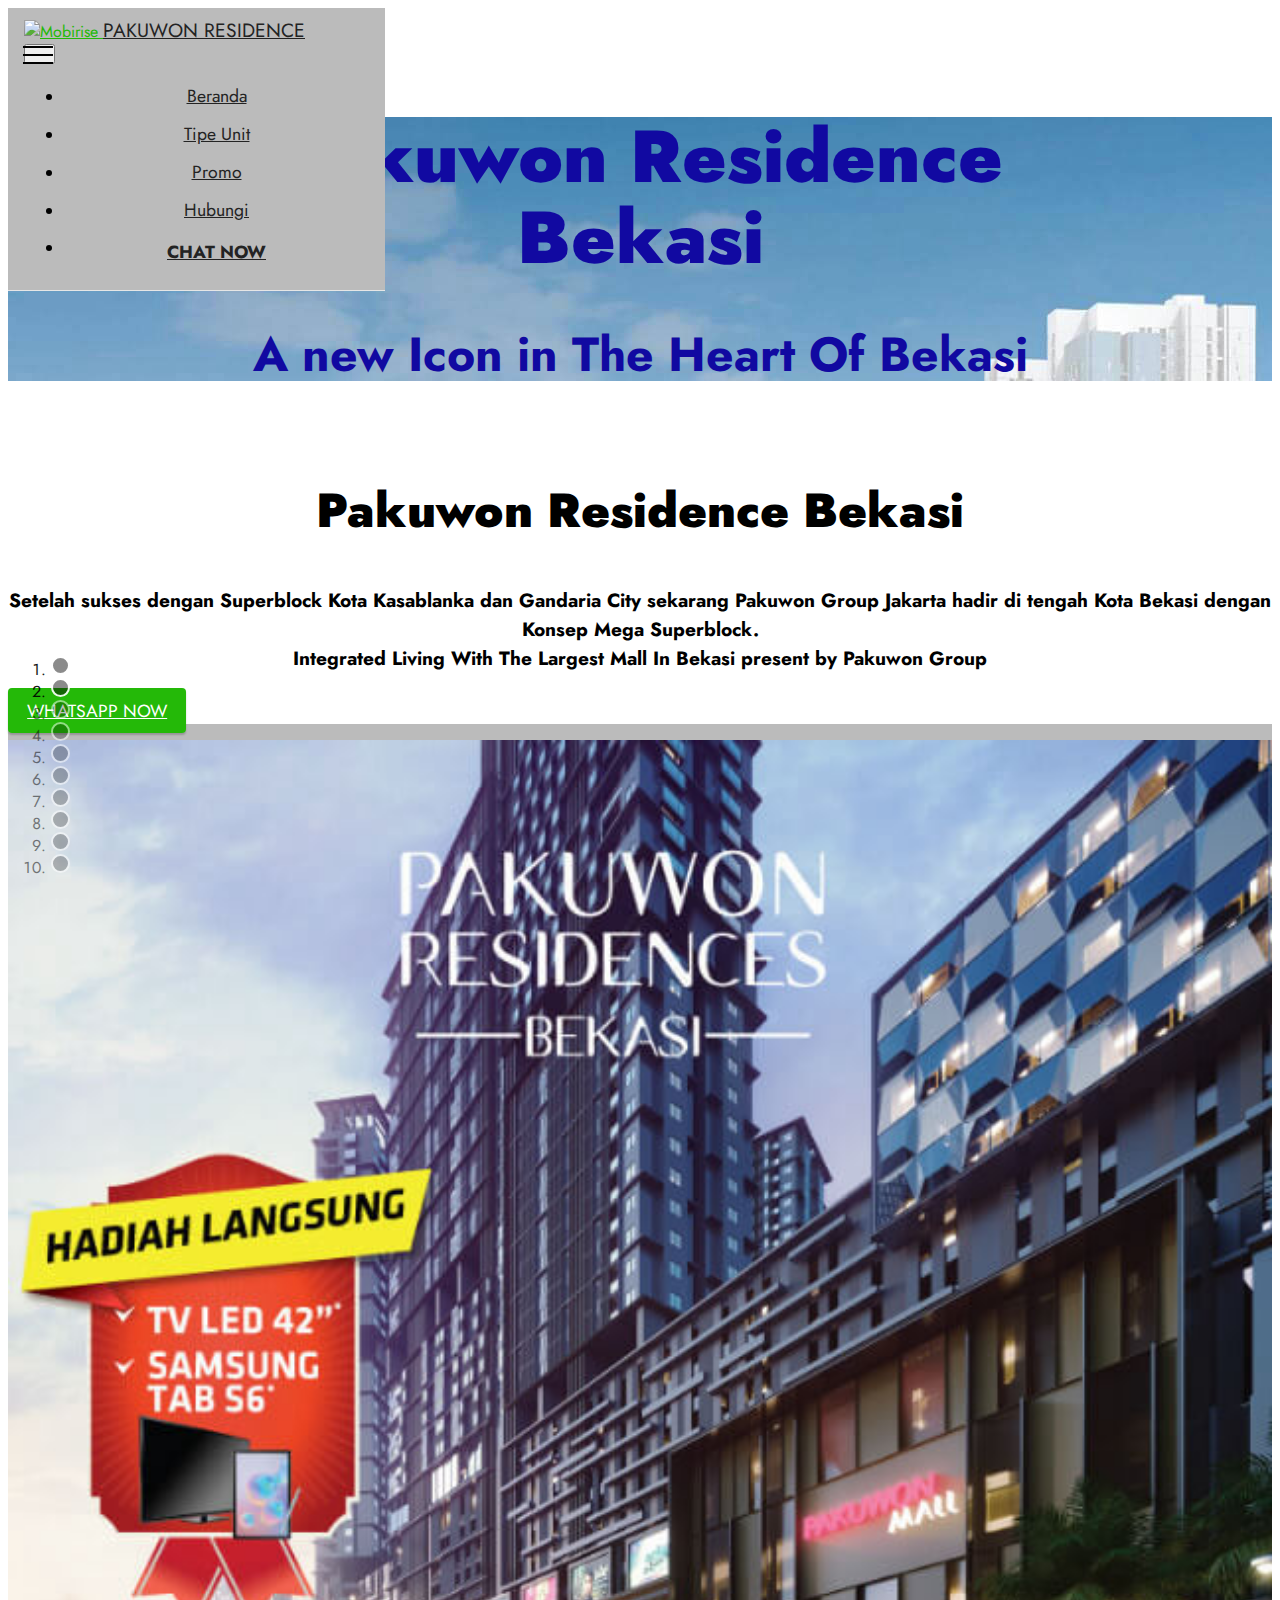
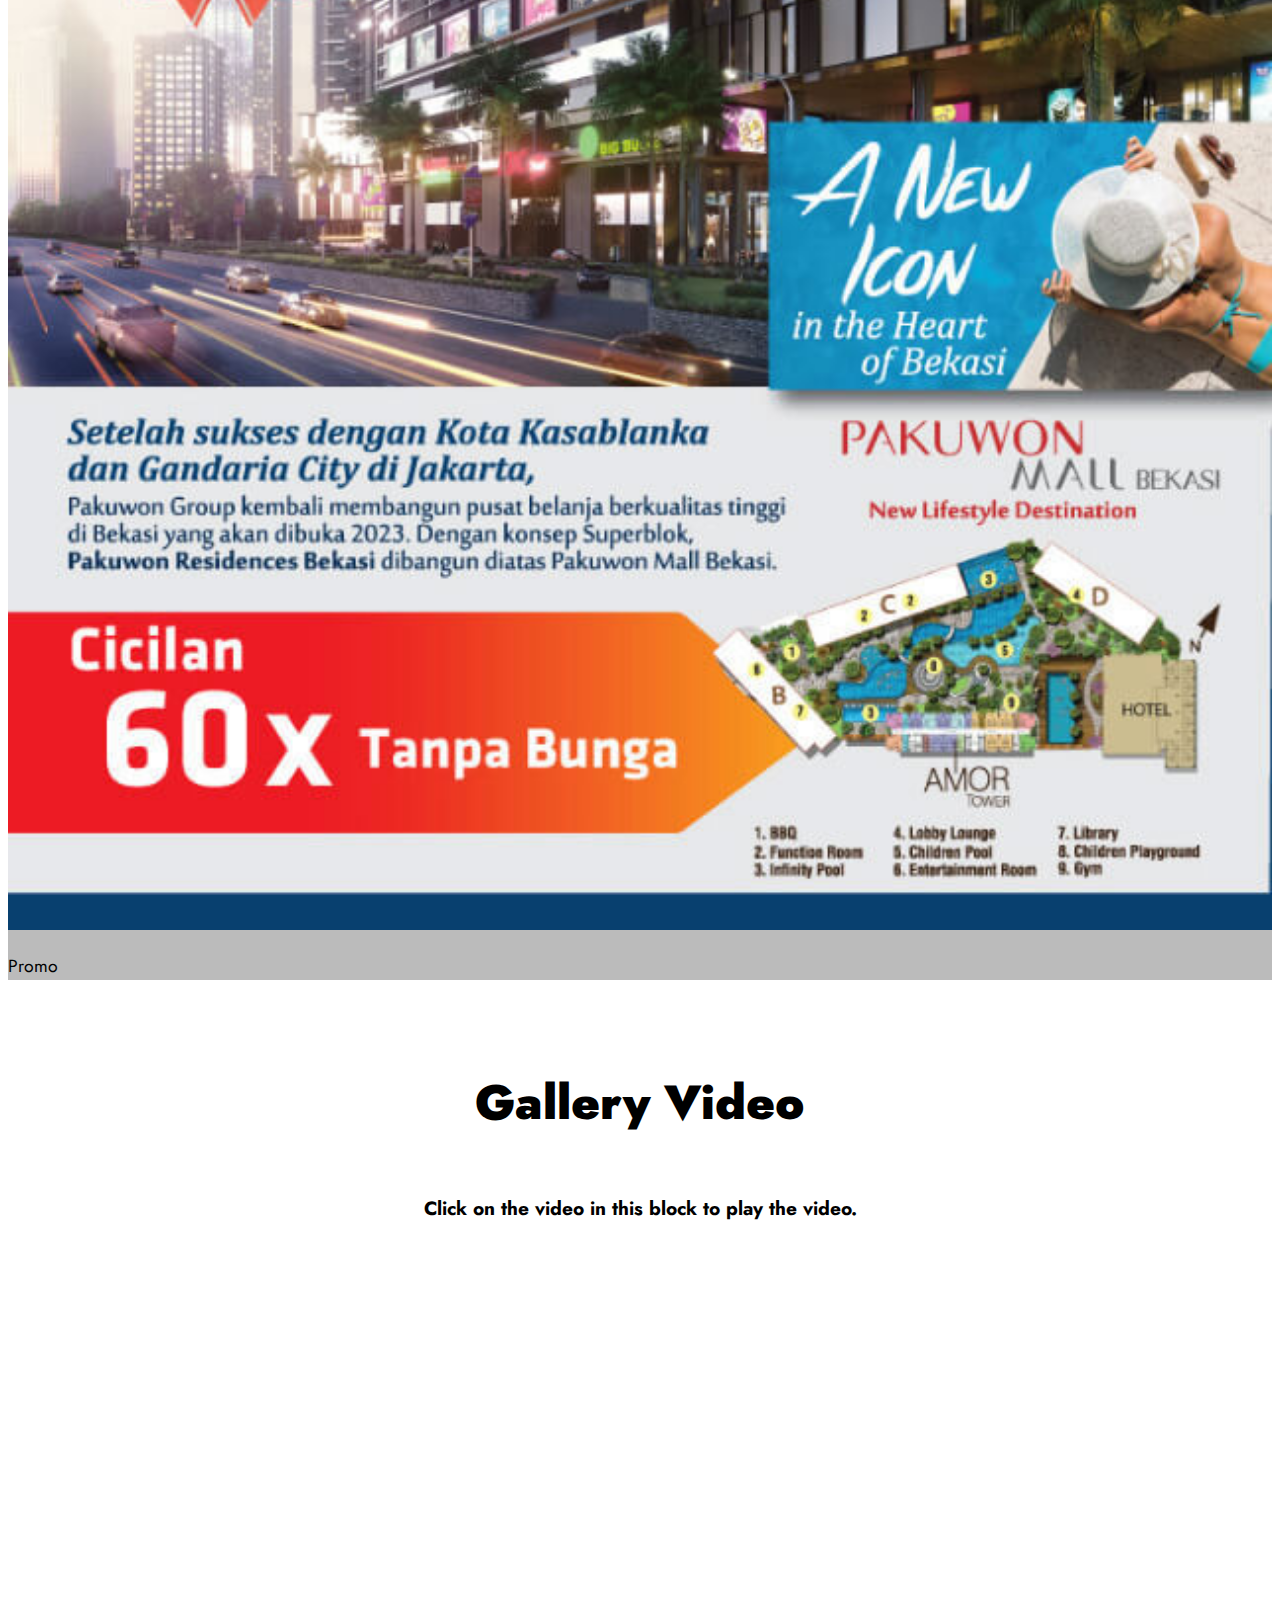
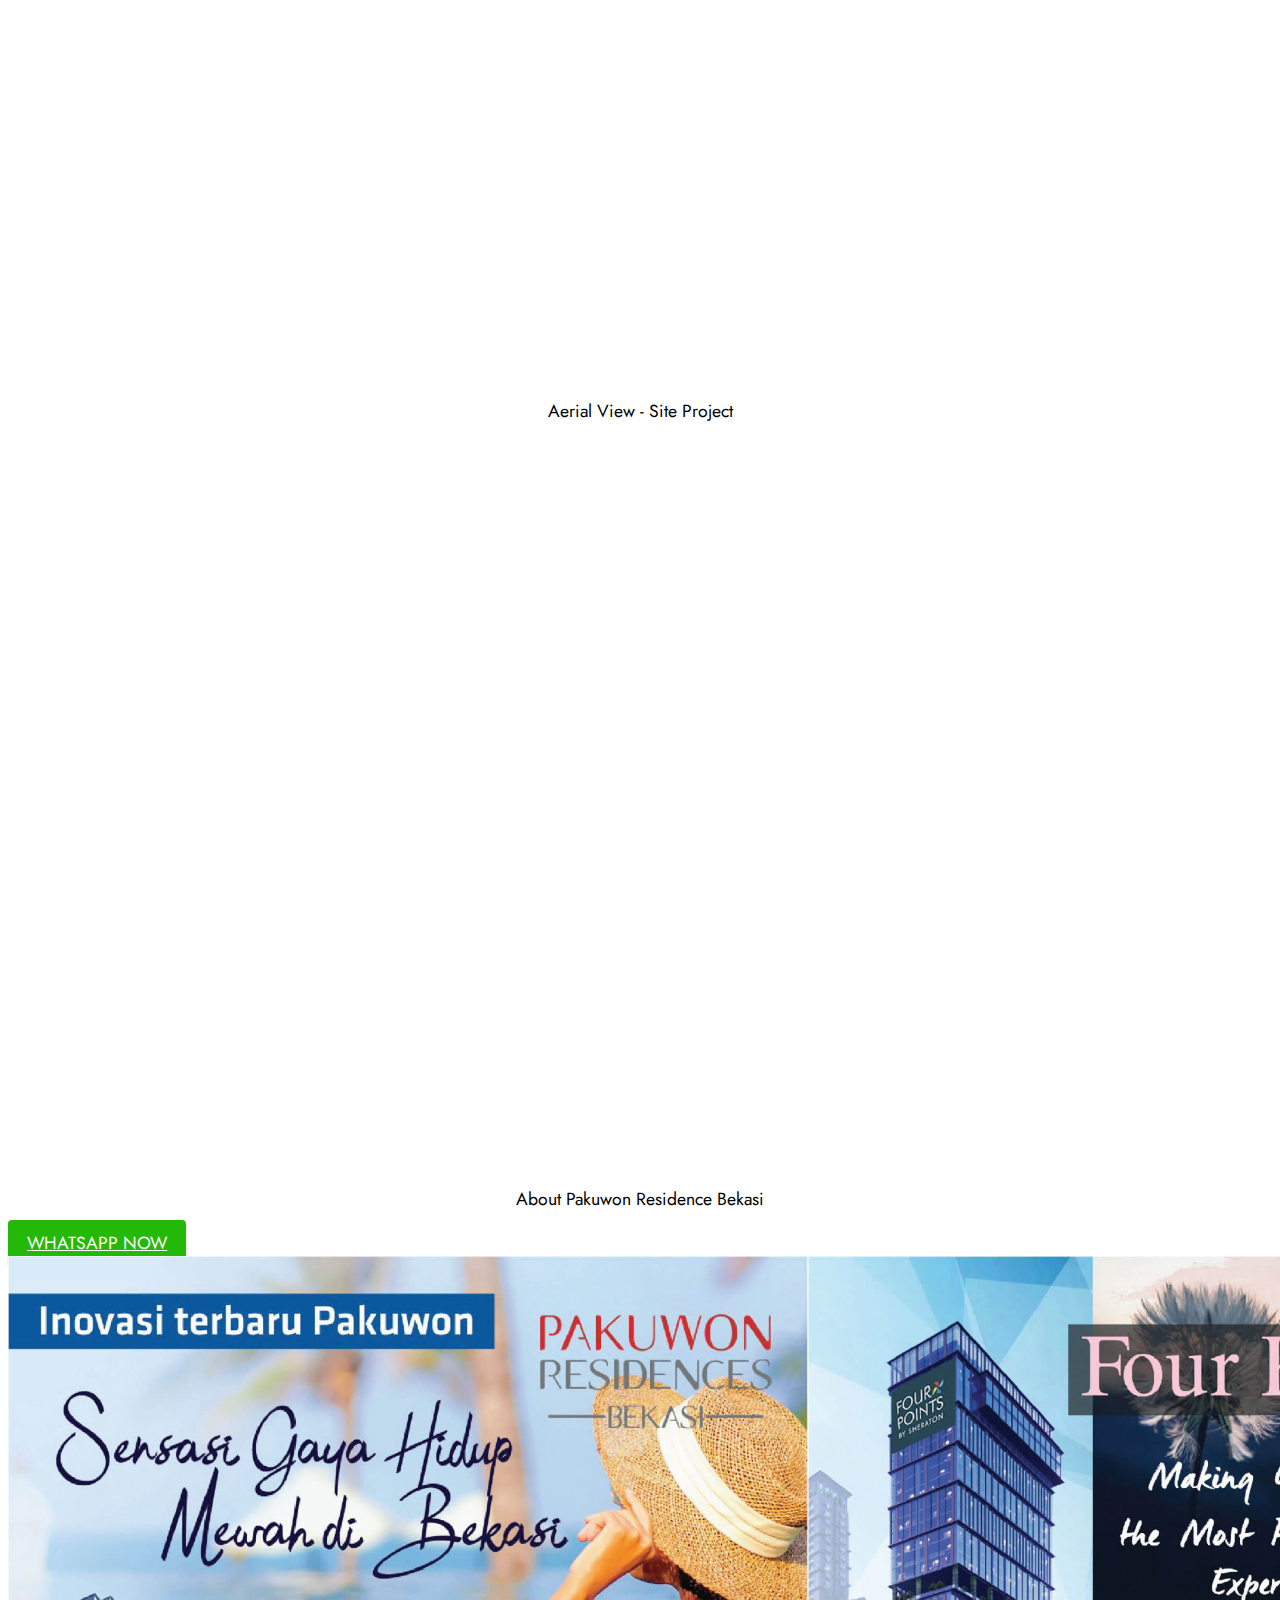
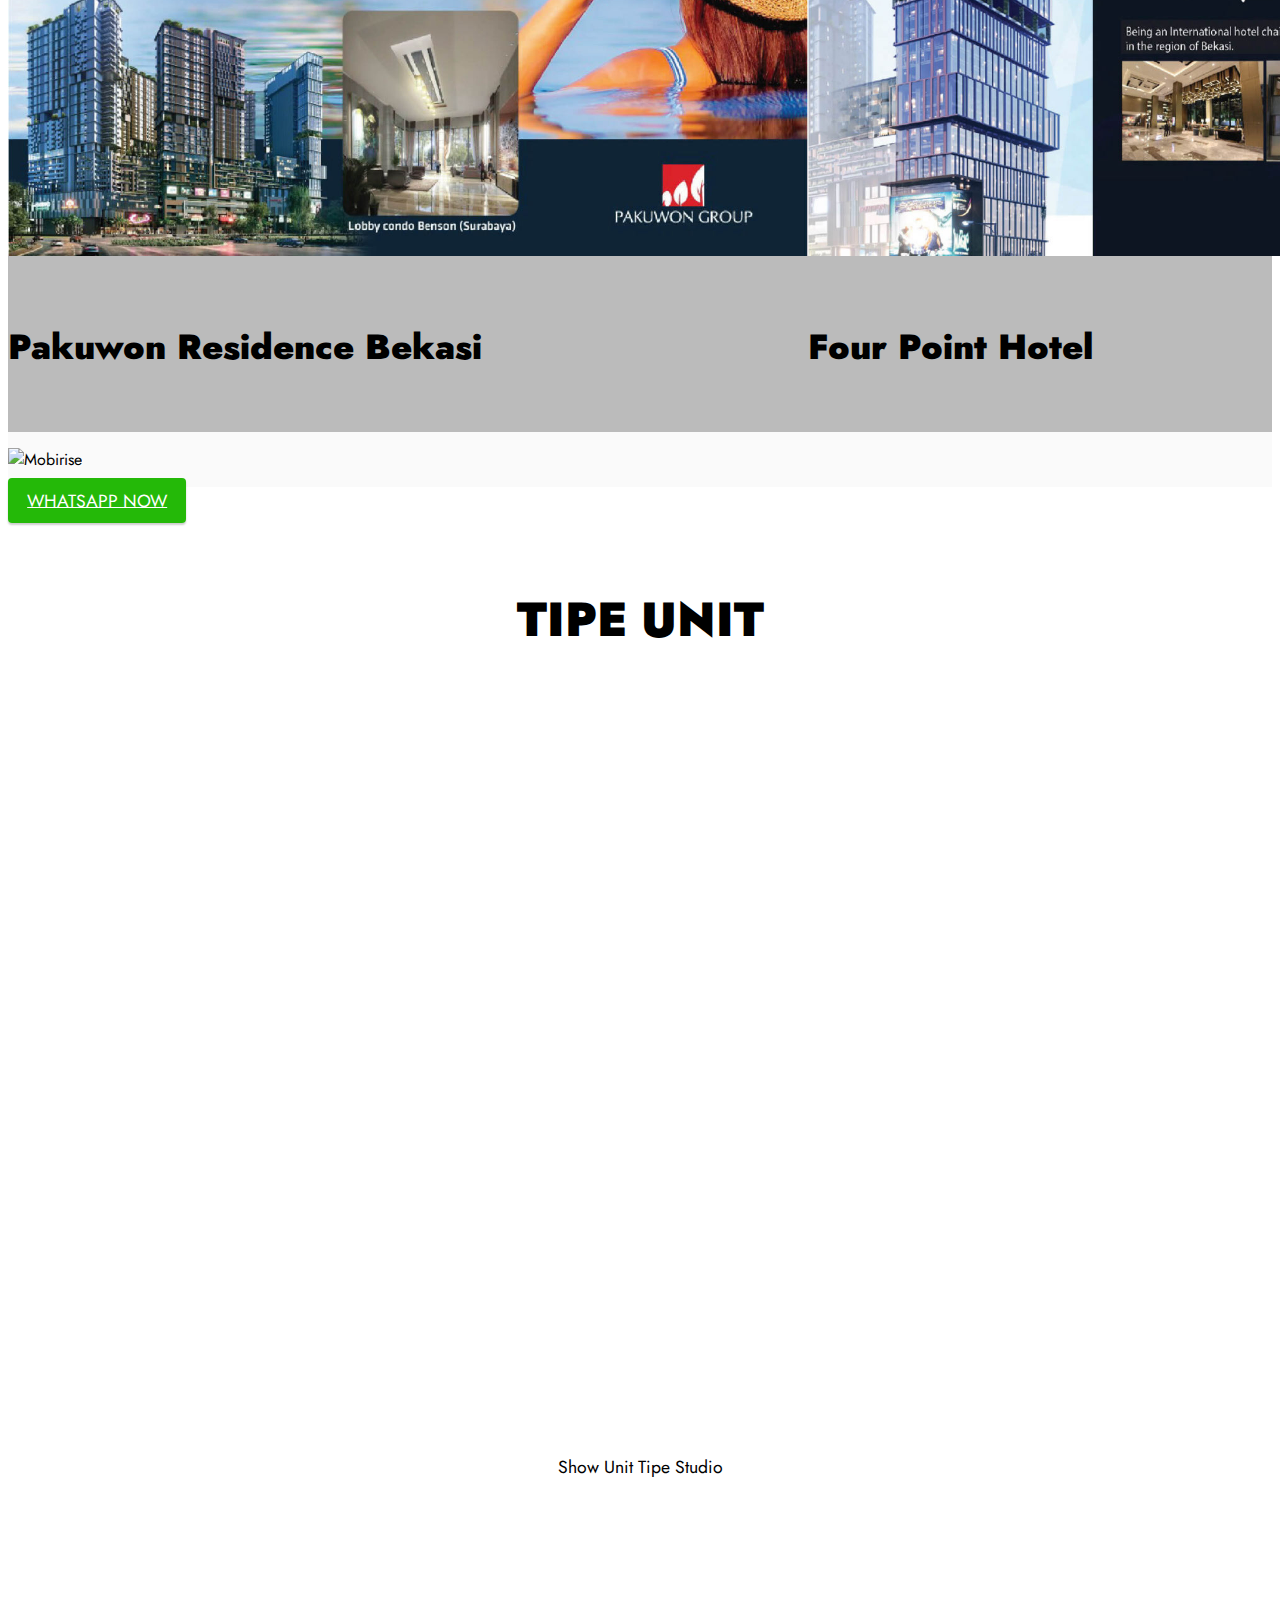
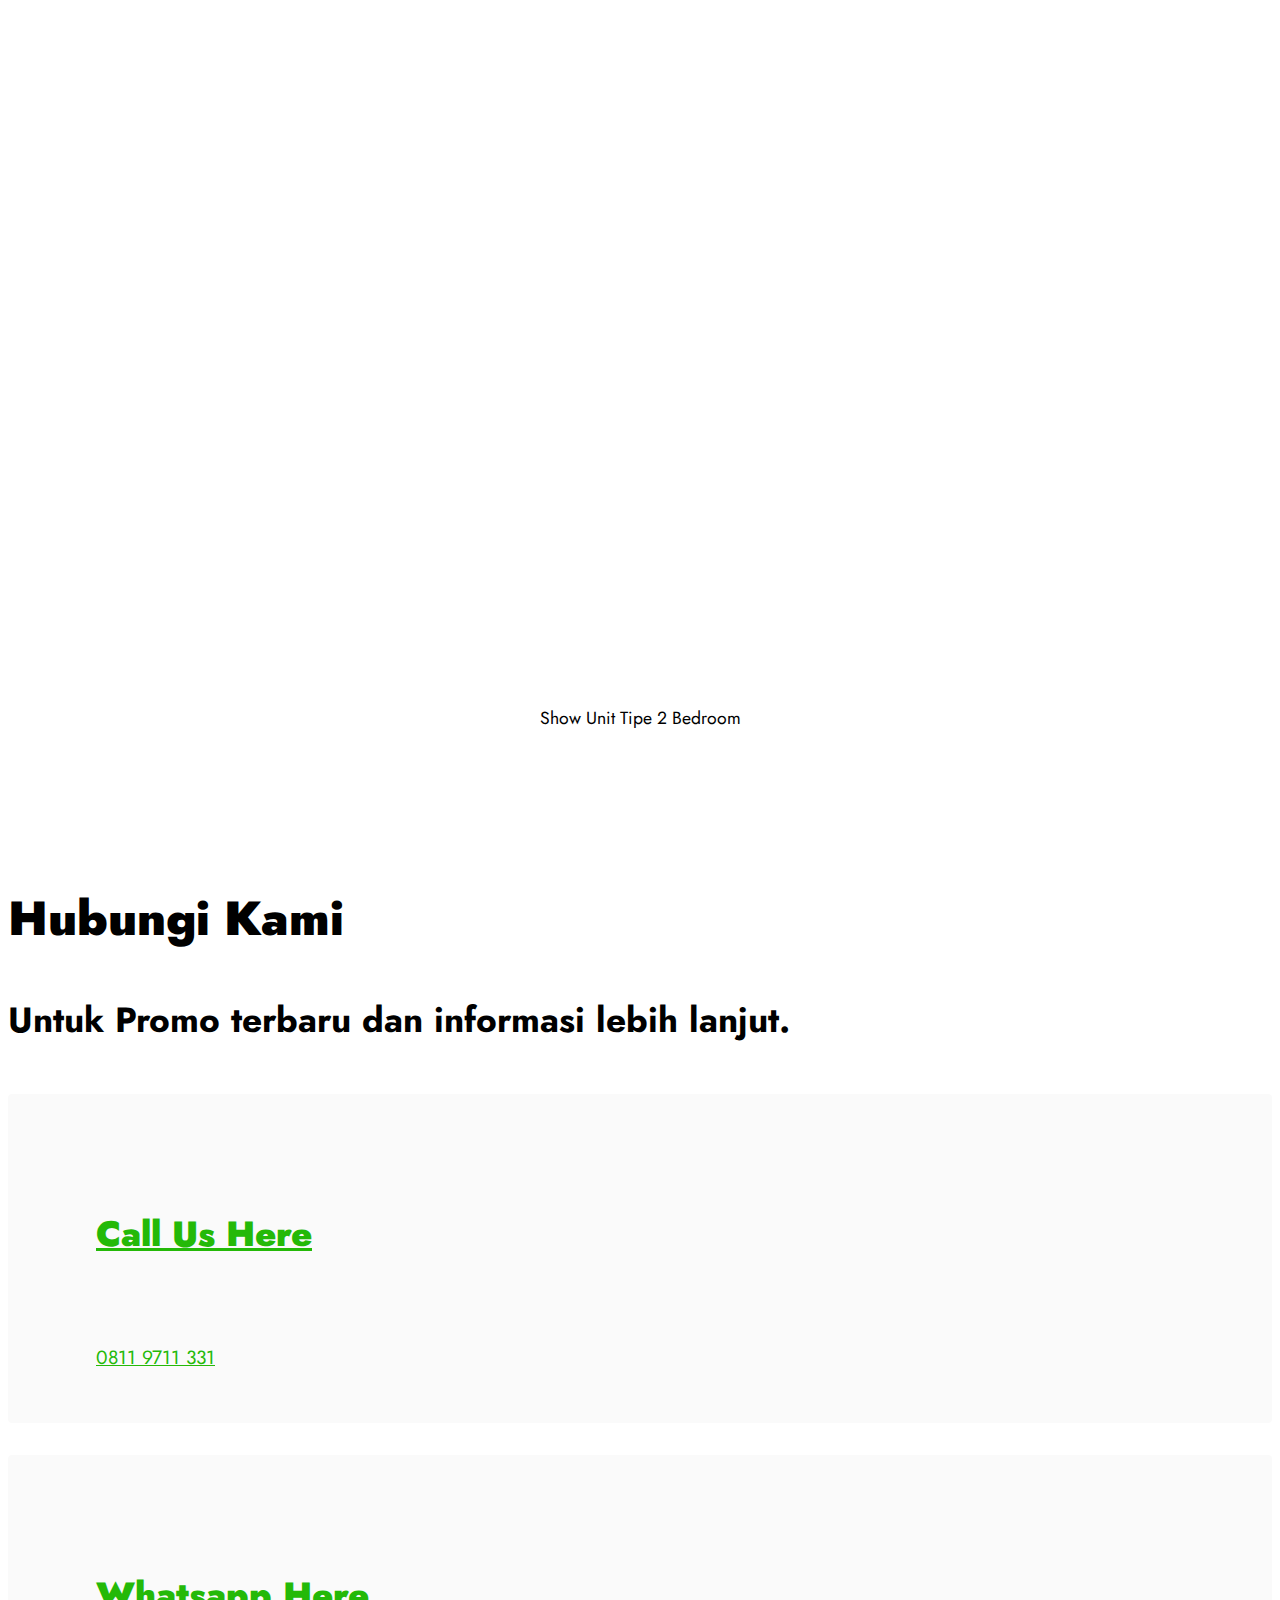
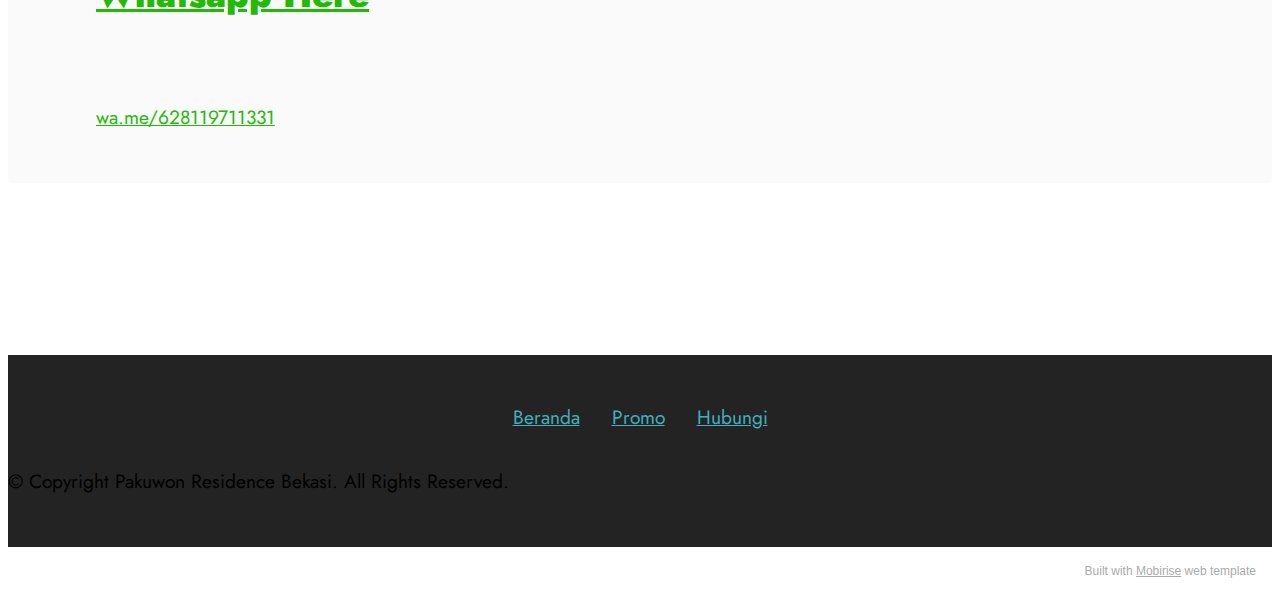
==== commit a44b0292: "sitemap" ====
--- a/index.html
+++ b/index.html
@@ -149,12 +149,12 @@
     <div class="container-fluid">
         <div class="row justify-content-center">
             <div class="col-12 col-md-10 col-lg-12">
-                <div class="carousel slide" id="suDkH5IlUU" data-interval="5000">
+                <div class="carousel slide" id="suIl6JnwTA" data-interval="5000">
                     
                     <ol class="carousel-indicators">
-                        <li data-slide-to="0" class="active" data-target="#suDkH5IlUU"></li><li data-slide-to="1" class="active" data-target="#suDkH5IlUU"></li>
-                        <li data-slide-to="2" data-target="#suDkH5IlUU"></li>
-                        <li data-slide-to="3" data-target="#suDkH5IlUU"></li><li data-slide-to="4" data-target="#suDkH5IlUU"></li><li data-slide-to="5" data-target="#suDkH5IlUU"></li><li data-slide-to="6" data-target="#suDkH5IlUU"></li><li data-slide-to="7" data-target="#suDkH5IlUU"></li><li data-slide-to="8" data-target="#suDkH5IlUU"></li><li data-slide-to="9" data-target="#suDkH5IlUU"></li>
+                        <li data-slide-to="0" class="active" data-target="#suIl6JnwTA"></li><li data-slide-to="1" class="active" data-target="#suIl6JnwTA"></li>
+                        <li data-slide-to="2" data-target="#suIl6JnwTA"></li>
+                        <li data-slide-to="3" data-target="#suIl6JnwTA"></li><li data-slide-to="4" data-target="#suIl6JnwTA"></li><li data-slide-to="5" data-target="#suIl6JnwTA"></li><li data-slide-to="6" data-target="#suIl6JnwTA"></li><li data-slide-to="7" data-target="#suIl6JnwTA"></li><li data-slide-to="8" data-target="#suIl6JnwTA"></li><li data-slide-to="9" data-target="#suIl6JnwTA"></li>
                     </ol>
                     <div class="carousel-inner">
                         
@@ -241,11 +241,11 @@
                             </div>
                         </div>
                     </div>
-                    <a class="carousel-control carousel-control-prev" role="button" data-slide="prev" href="#suDkH5IlUU">
+                    <a class="carousel-control carousel-control-prev" role="button" data-slide="prev" href="#suIl6JnwTA">
                         <span class="mobi-mbri mobi-mbri-arrow-prev" aria-hidden="true"></span>
                         <span class="sr-only">Previous</span>
                     </a>
-                    <a class="carousel-control carousel-control-next" role="button" data-slide="next" href="#suDkH5IlUU">
+                    <a class="carousel-control carousel-control-next" role="button" data-slide="next" href="#suIl6JnwTA">
                         <span class="mobi-mbri mobi-mbri-arrow-next" aria-hidden="true"></span>
                         <span class="sr-only">Next</span>
                     </a>
@@ -422,7 +422,7 @@
             </div>
         </div>
     </div>
-</section><section style="background-color: #fff; font-family: -apple-system, BlinkMacSystemFont, 'Segoe UI', 'Roboto', 'Helvetica Neue', Arial, sans-serif; color:#aaa; font-size:12px; padding: 0; align-items: center; display: flex;"><a href="https://mobirise.site/m" style="flex: 1 1; height: 3rem; padding-left: 1rem;"></a><p style="flex: 0 0 auto; margin:0; padding-right:1rem;">How to create your own website - <a href="https://mobirise.site/x" style="color:#aaa;">Get now</a></p></section><script src="assets/web/assets/jquery/jquery.min.js"></script>  <script src="assets/popper/popper.min.js"></script>  <script src="assets/tether/tether.min.js"></script>  <script src="assets/bootstrap/js/bootstrap.min.js"></script>  <script src="assets/smoothscroll/smooth-scroll.js"></script>  <script src="assets/parallax/jarallax.min.js"></script>  <script src="assets/playervimeo/vimeo_player.js"></script>  <script src="assets/dropdown/js/nav-dropdown.js"></script>  <script src="assets/dropdown/js/navbar-dropdown.js"></script>  <script src="assets/touchswipe/jquery.touch-swipe.min.js"></script>  <script src="assets/theme/js/script.js"></script>  
+</section><section style="background-color: #fff; font-family: -apple-system, BlinkMacSystemFont, 'Segoe UI', 'Roboto', 'Helvetica Neue', Arial, sans-serif; color:#aaa; font-size:12px; padding: 0; align-items: center; display: flex;"><a href="https://mobirise.site/d" style="flex: 1 1; height: 3rem; padding-left: 1rem;"></a><p style="flex: 0 0 auto; margin:0; padding-right:1rem;">Built with <a href="https://mobirise.site/b" style="color:#aaa;">Mobirise</a> web template</p></section><script src="assets/web/assets/jquery/jquery.min.js"></script>  <script src="assets/popper/popper.min.js"></script>  <script src="assets/tether/tether.min.js"></script>  <script src="assets/bootstrap/js/bootstrap.min.js"></script>  <script src="assets/smoothscroll/smooth-scroll.js"></script>  <script src="assets/parallax/jarallax.min.js"></script>  <script src="assets/playervimeo/vimeo_player.js"></script>  <script src="assets/dropdown/js/nav-dropdown.js"></script>  <script src="assets/dropdown/js/navbar-dropdown.js"></script>  <script src="assets/touchswipe/jquery.touch-swipe.min.js"></script>  <script src="assets/theme/js/script.js"></script>  
   
   
 </body>
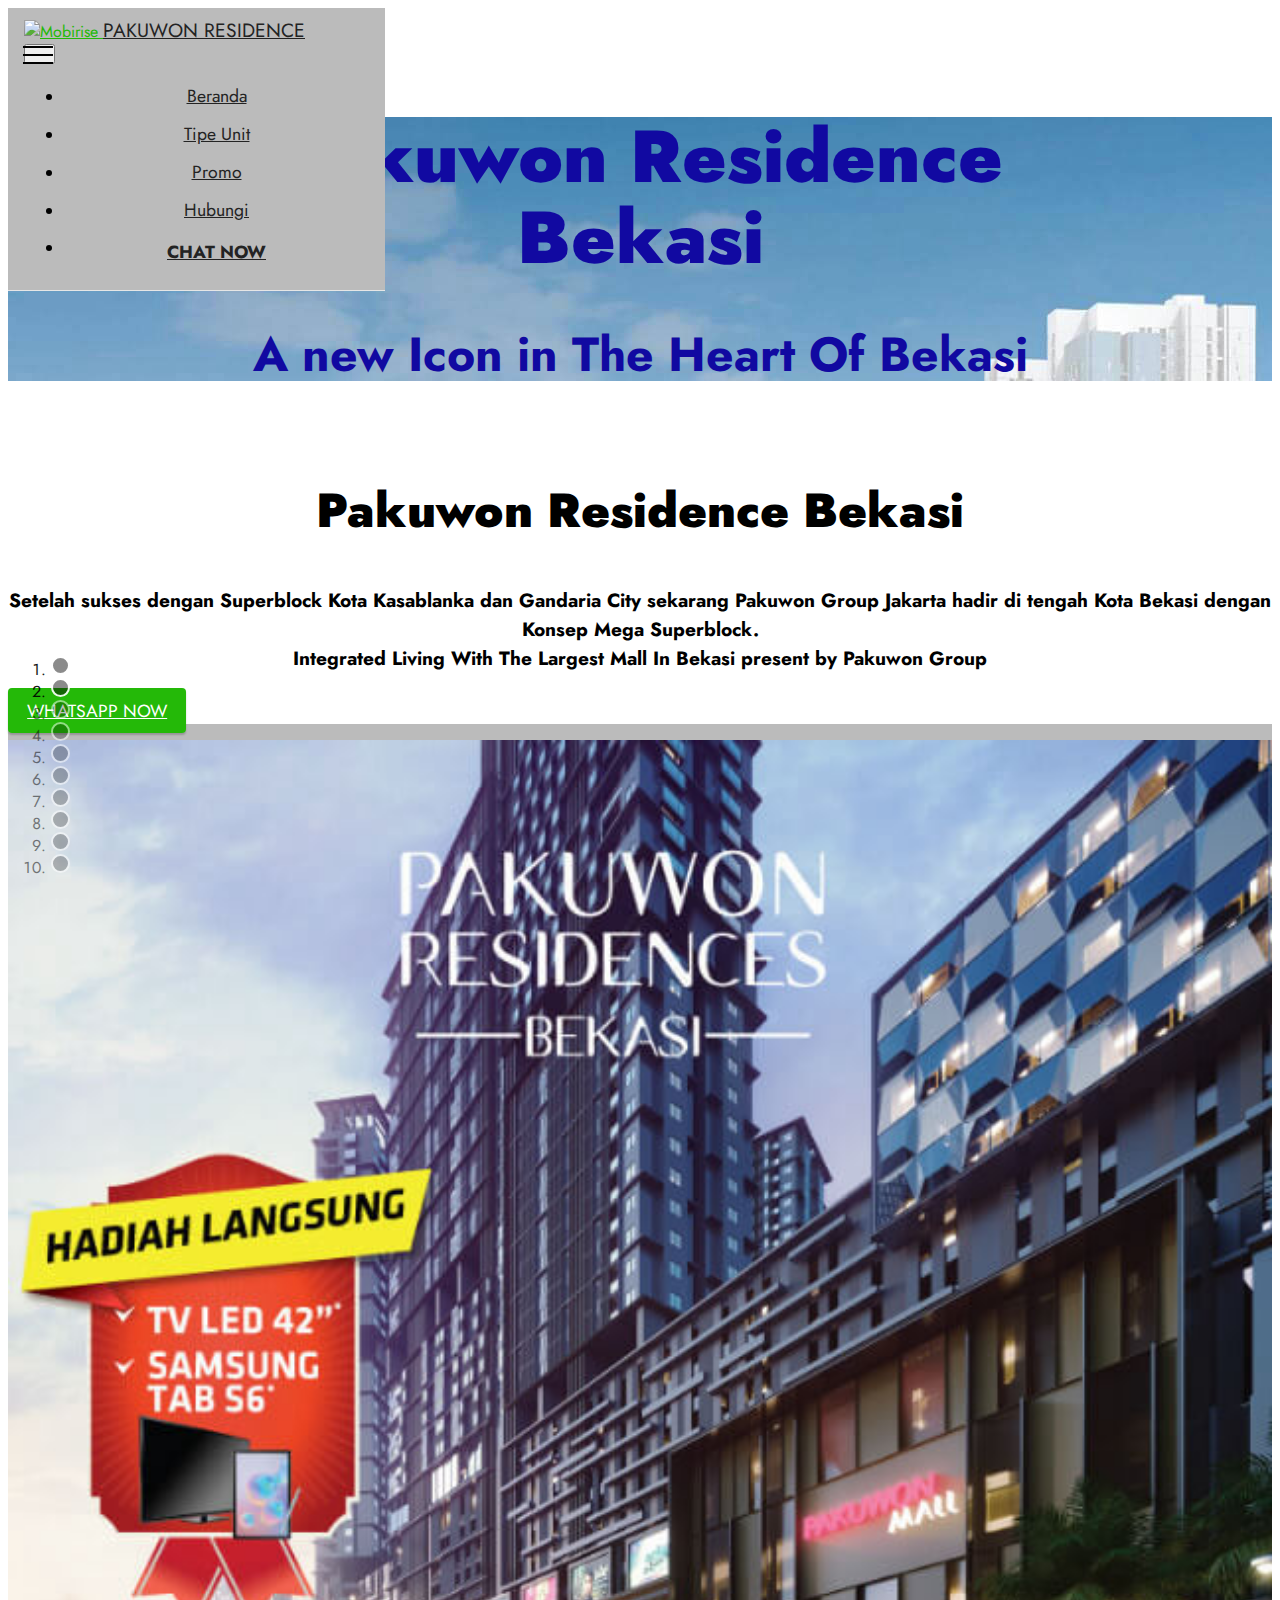
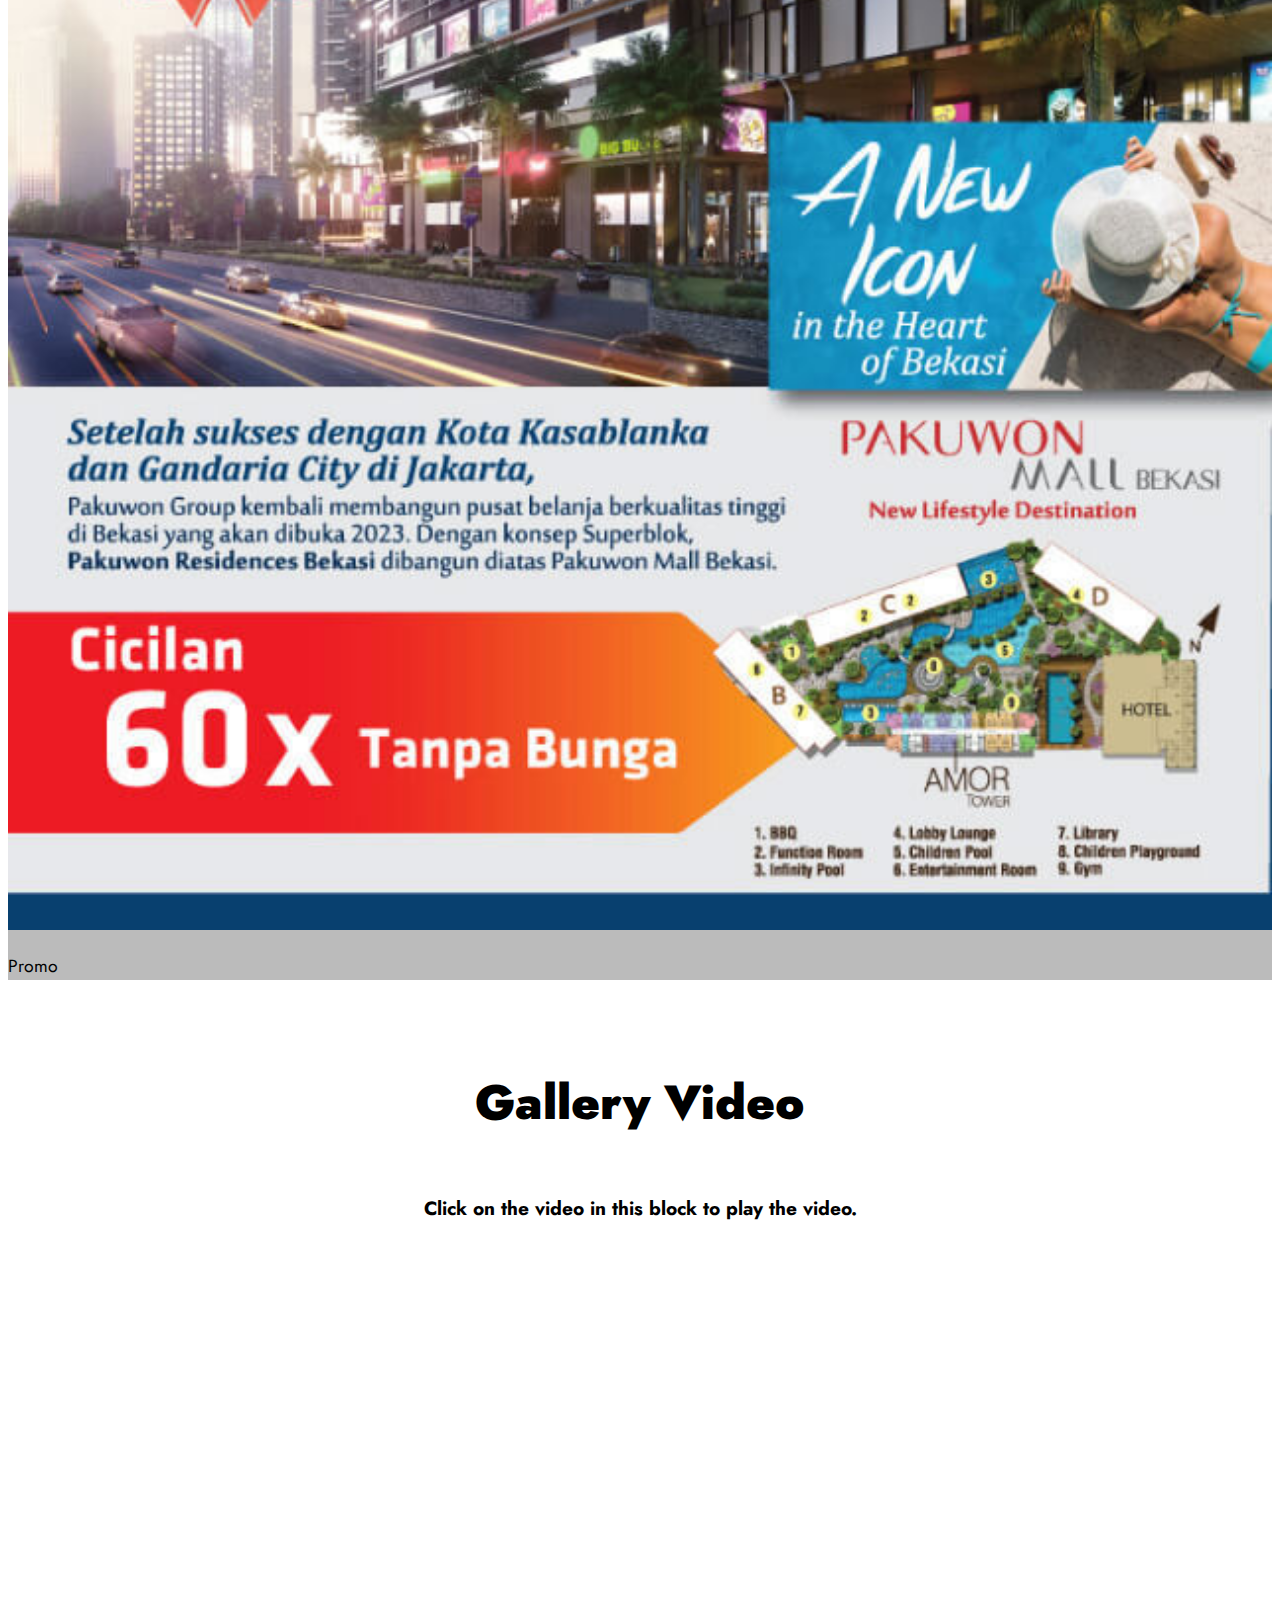
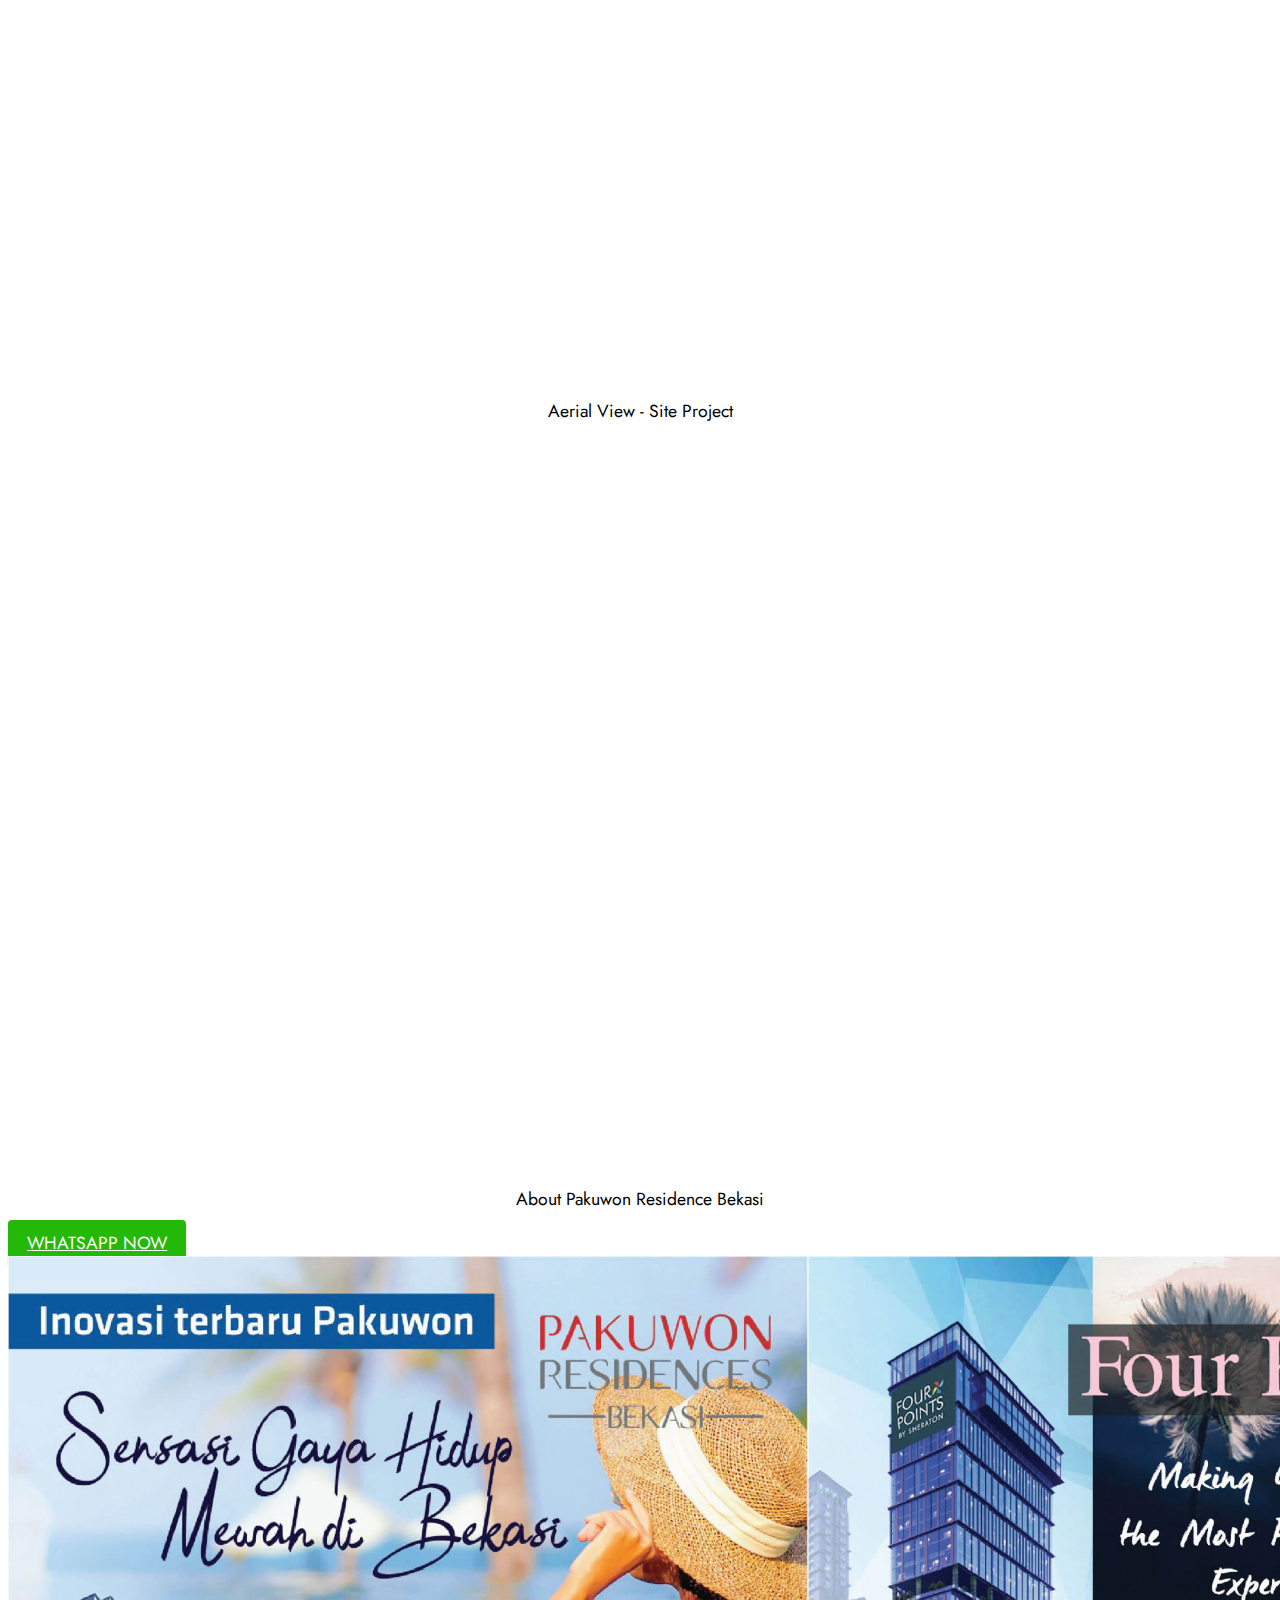
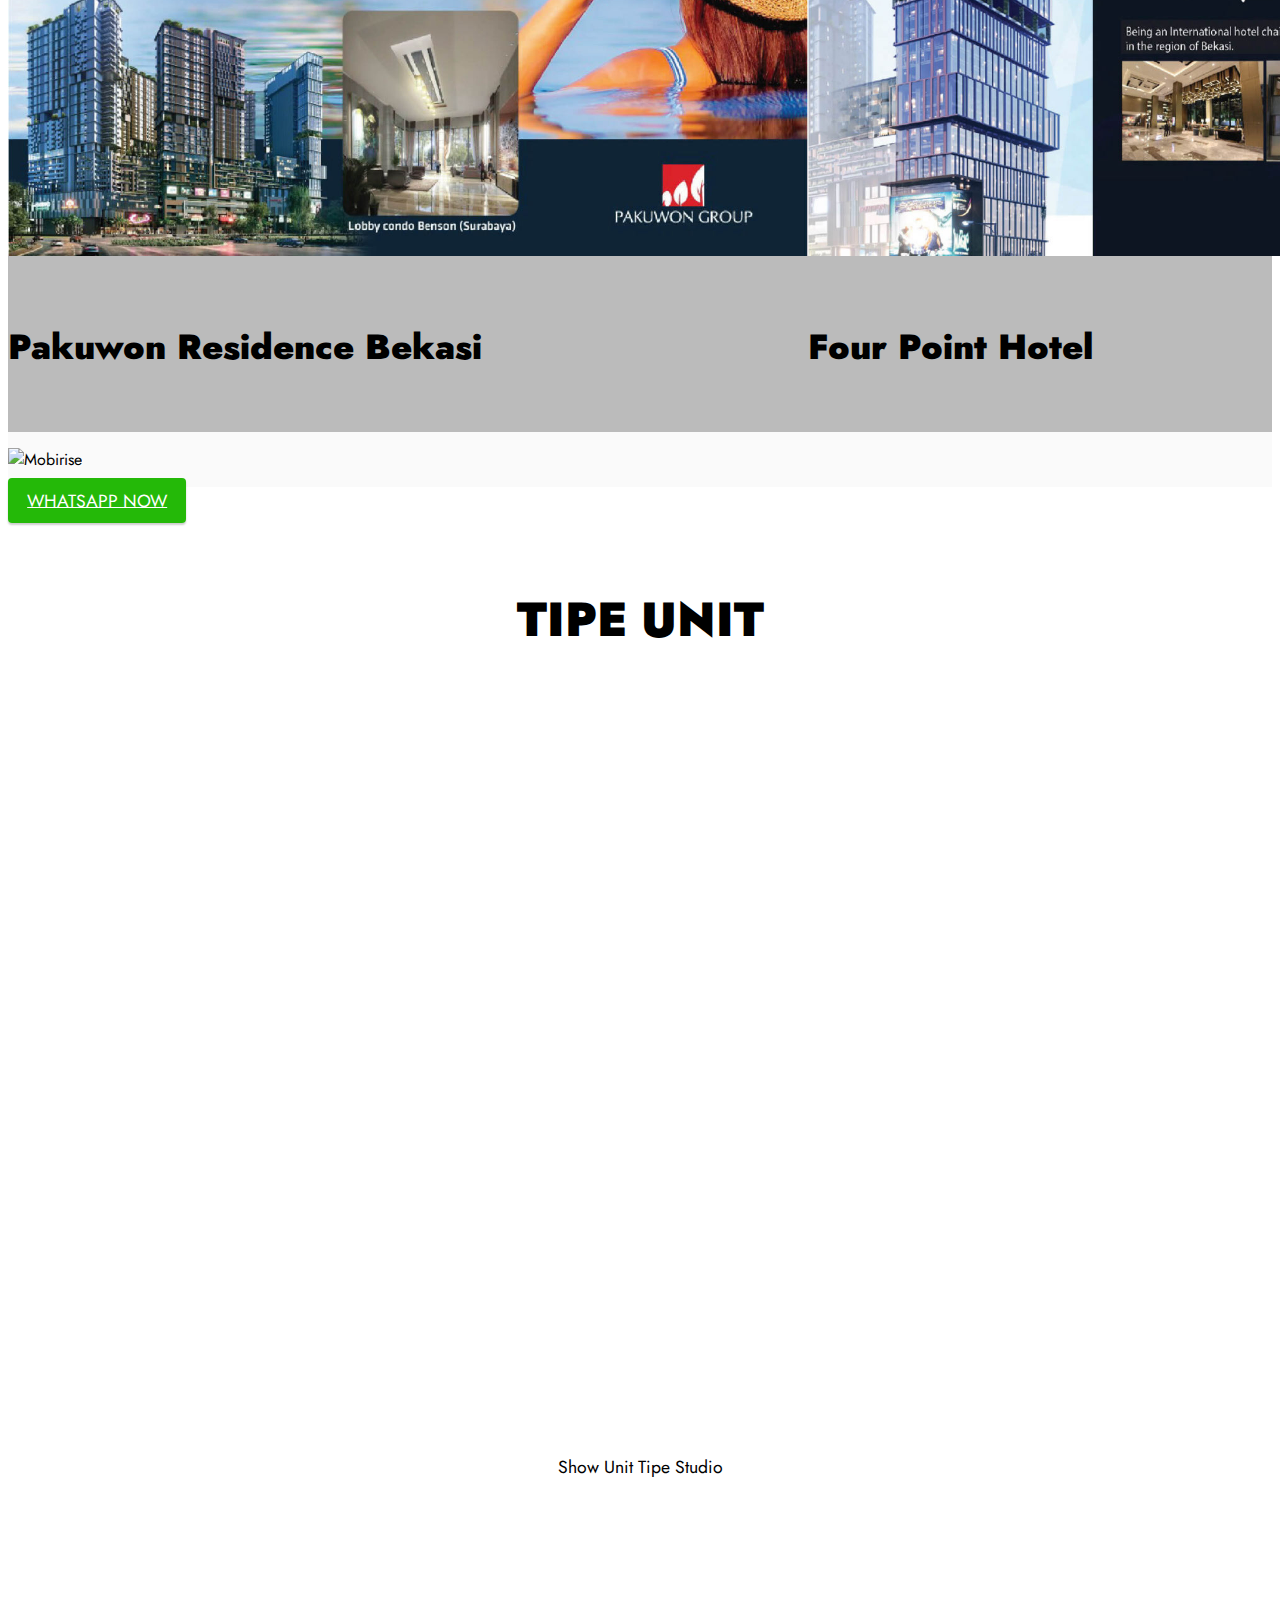
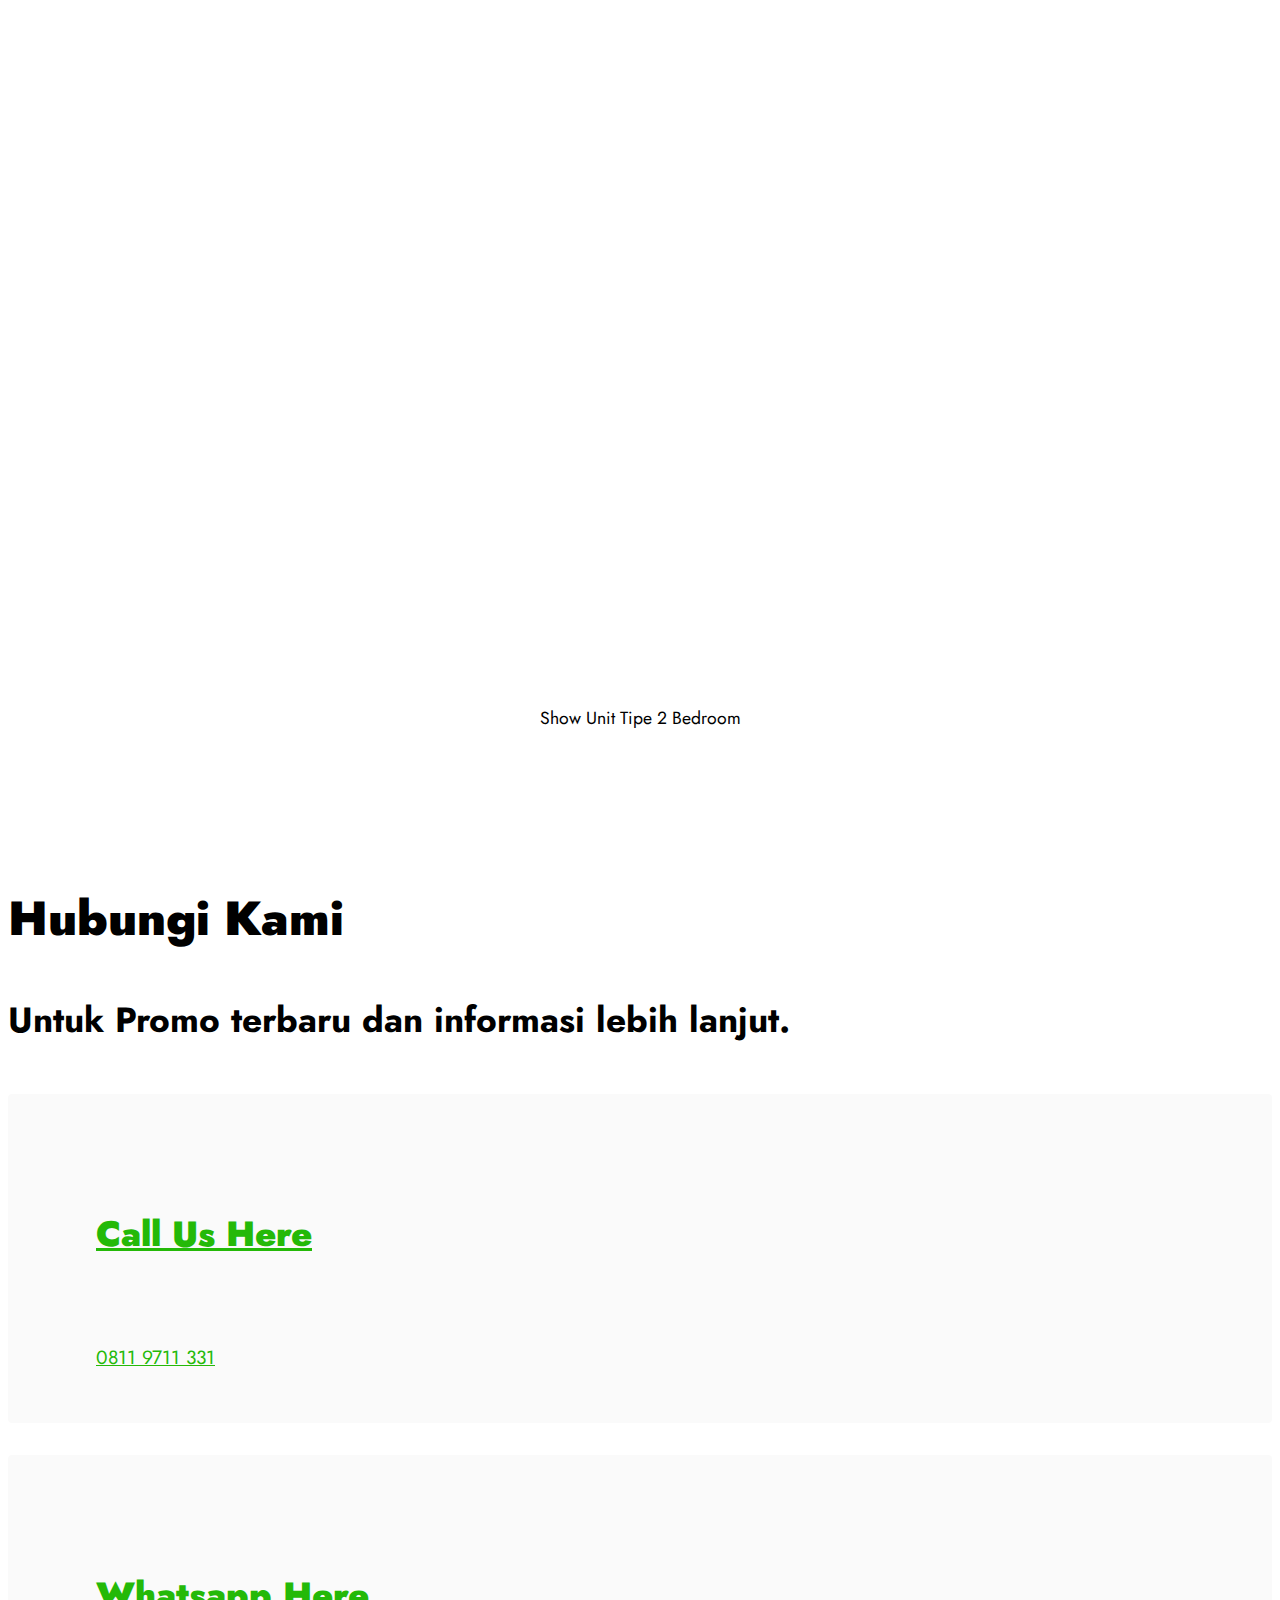
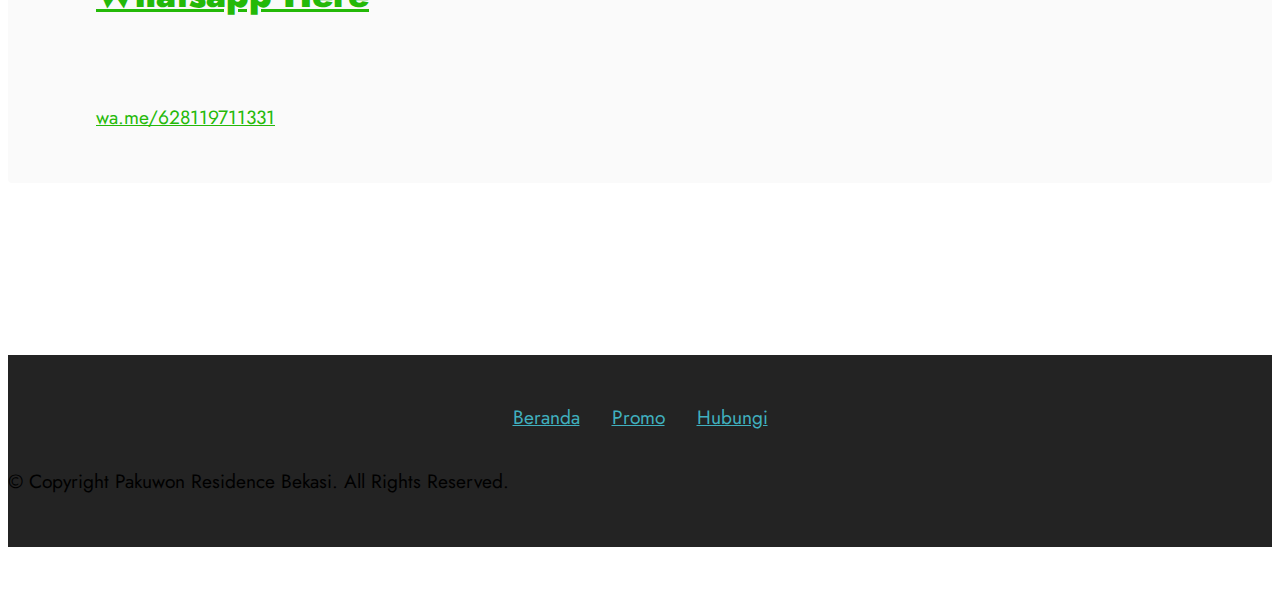
==== commit 3f02ba4a: "Update index.html" ====
--- a/index.html
+++ b/index.html
@@ -1,6 +1,18 @@
 <!DOCTYPE html>
 <html  >
 <head>
+  
+  <!-- Global site tag (gtag.js) - Google Ads: 384882529 -->
+<script async src="https://www.googletagmanager.com/gtag/js?id=AW-384882529"></script>
+<script>
+  window.dataLayer = window.dataLayer || [];
+  function gtag(){dataLayer.push(arguments);}
+  gtag('js', new Date());
+
+  gtag('config', 'AW-384882529');
+</script>
+
+  
   <!-- Site made with Mobirise Website Builder v5.3.0, https://mobirise.com -->
   <meta charset="UTF-8">
   <meta http-equiv="X-UA-Compatible" content="IE=edge">
@@ -422,8 +434,8 @@
             </div>
         </div>
     </div>
-</section><section style="background-color: #fff; font-family: -apple-system, BlinkMacSystemFont, 'Segoe UI', 'Roboto', 'Helvetica Neue', Arial, sans-serif; color:#aaa; font-size:12px; padding: 0; align-items: center; display: flex;"><a href="https://mobirise.site/d" style="flex: 1 1; height: 3rem; padding-left: 1rem;"></a><p style="flex: 0 0 auto; margin:0; padding-right:1rem;">Built with <a href="https://mobirise.site/b" style="color:#aaa;">Mobirise</a> web template</p></section><script src="assets/web/assets/jquery/jquery.min.js"></script>  <script src="assets/popper/popper.min.js"></script>  <script src="assets/tether/tether.min.js"></script>  <script src="assets/bootstrap/js/bootstrap.min.js"></script>  <script src="assets/smoothscroll/smooth-scroll.js"></script>  <script src="assets/parallax/jarallax.min.js"></script>  <script src="assets/playervimeo/vimeo_player.js"></script>  <script src="assets/dropdown/js/nav-dropdown.js"></script>  <script src="assets/dropdown/js/navbar-dropdown.js"></script>  <script src="assets/touchswipe/jquery.touch-swipe.min.js"></script>  <script src="assets/theme/js/script.js"></script>  
+</section><section style="background-color: #fff; font-family: -apple-system, BlinkMacSystemFont, 'Segoe UI', 'Roboto', 'Helvetica Neue', Arial, sans-serif; color:#aaa; font-size:12px; padding: 0; align-items: center; display: flex;"><a href="https://www.pakuwonresidence-mp.com/pakuwonresidence.html#top" style="flex: 1 1; height: 3rem; padding-left: 1rem;"></a><p style="flex: 0 0 auto; margin:0; padding-right:1rem;"><a href="https://www.pakuwonresidence-mp.com/pakuwonresidence.html#top" style="color:#aaa;"></a> </p></section><script src="assets/web/assets/jquery/jquery.min.js"></script>  <script src="assets/popper/popper.min.js"></script>  <script src="assets/tether/tether.min.js"></script>  <script src="assets/bootstrap/js/bootstrap.min.js"></script>  <script src="assets/smoothscroll/smooth-scroll.js"></script>  <script src="assets/parallax/jarallax.min.js"></script>  <script src="assets/playervimeo/vimeo_player.js"></script>  <script src="assets/dropdown/js/nav-dropdown.js"></script>  <script src="assets/dropdown/js/navbar-dropdown.js"></script>  <script src="assets/touchswipe/jquery.touch-swipe.min.js"></script>  <script src="assets/theme/js/script.js"></script>  
   
   
 </body>
-</html>+</html>
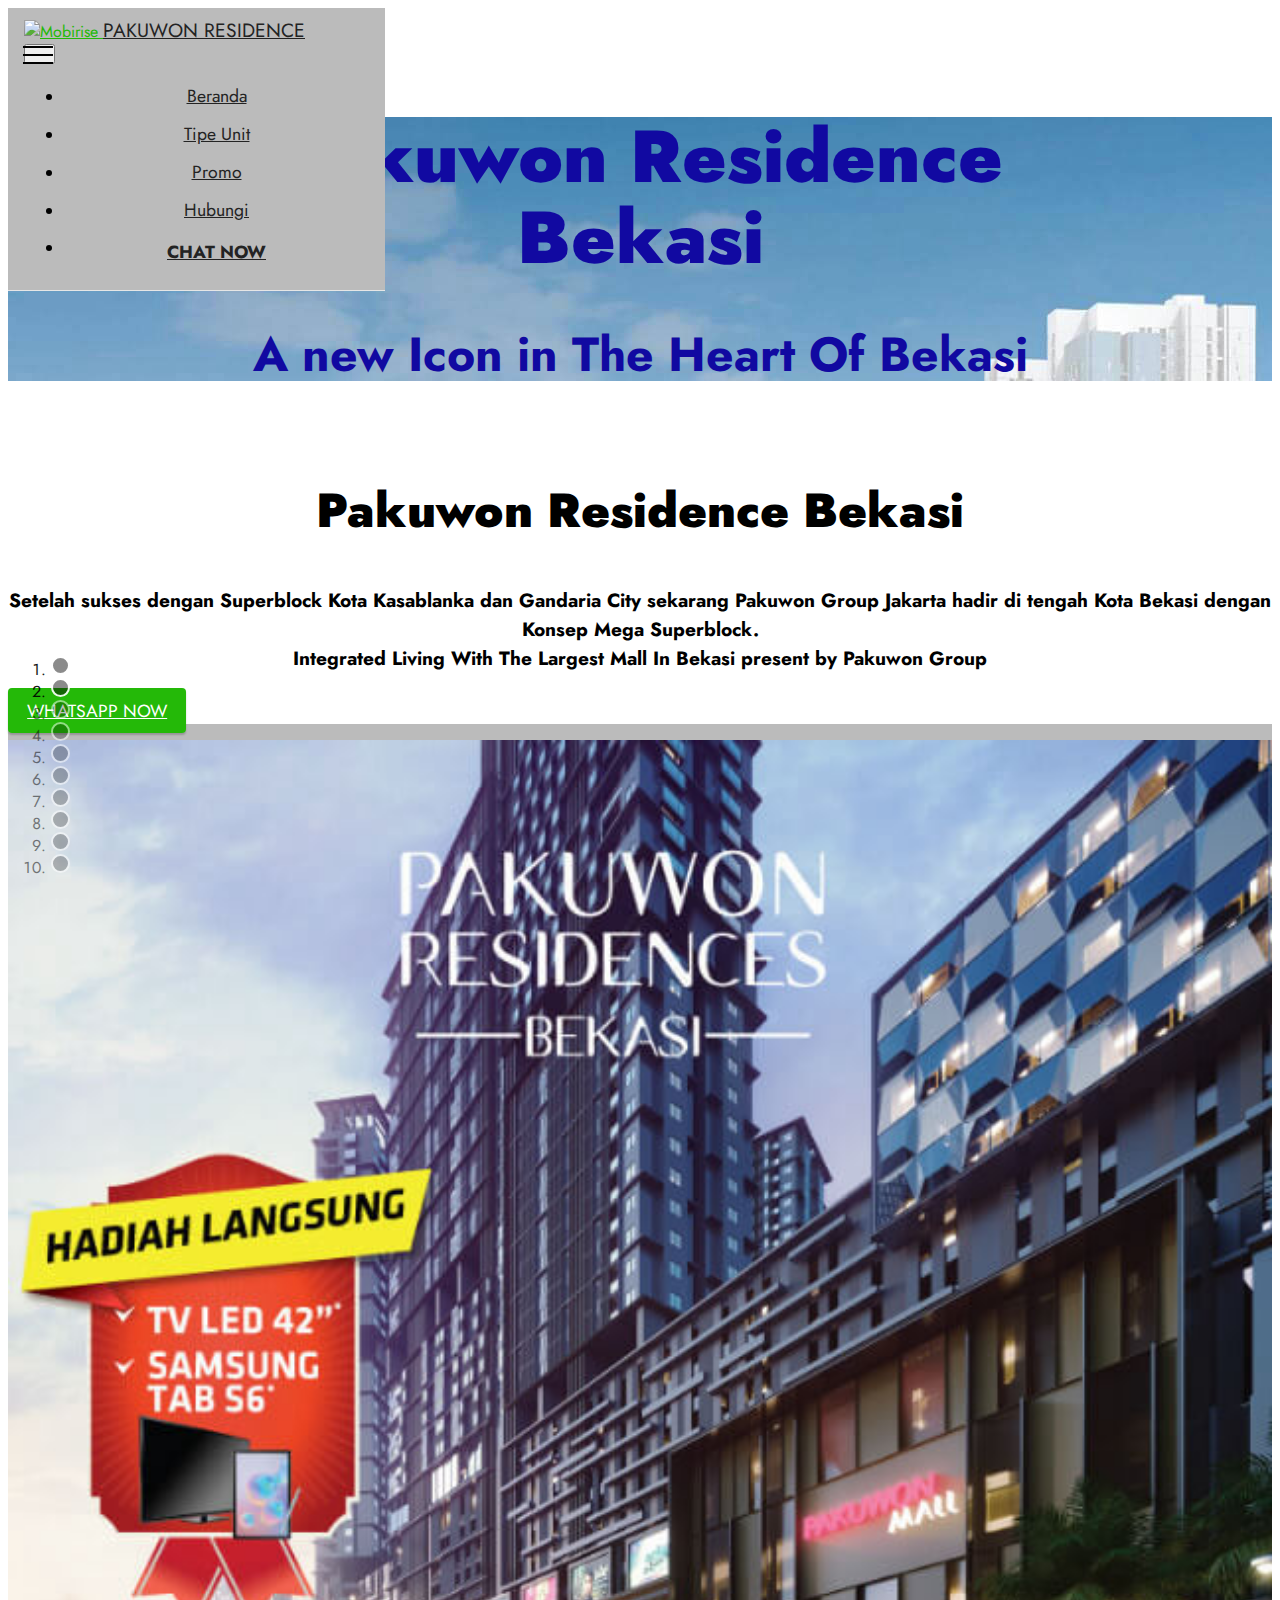
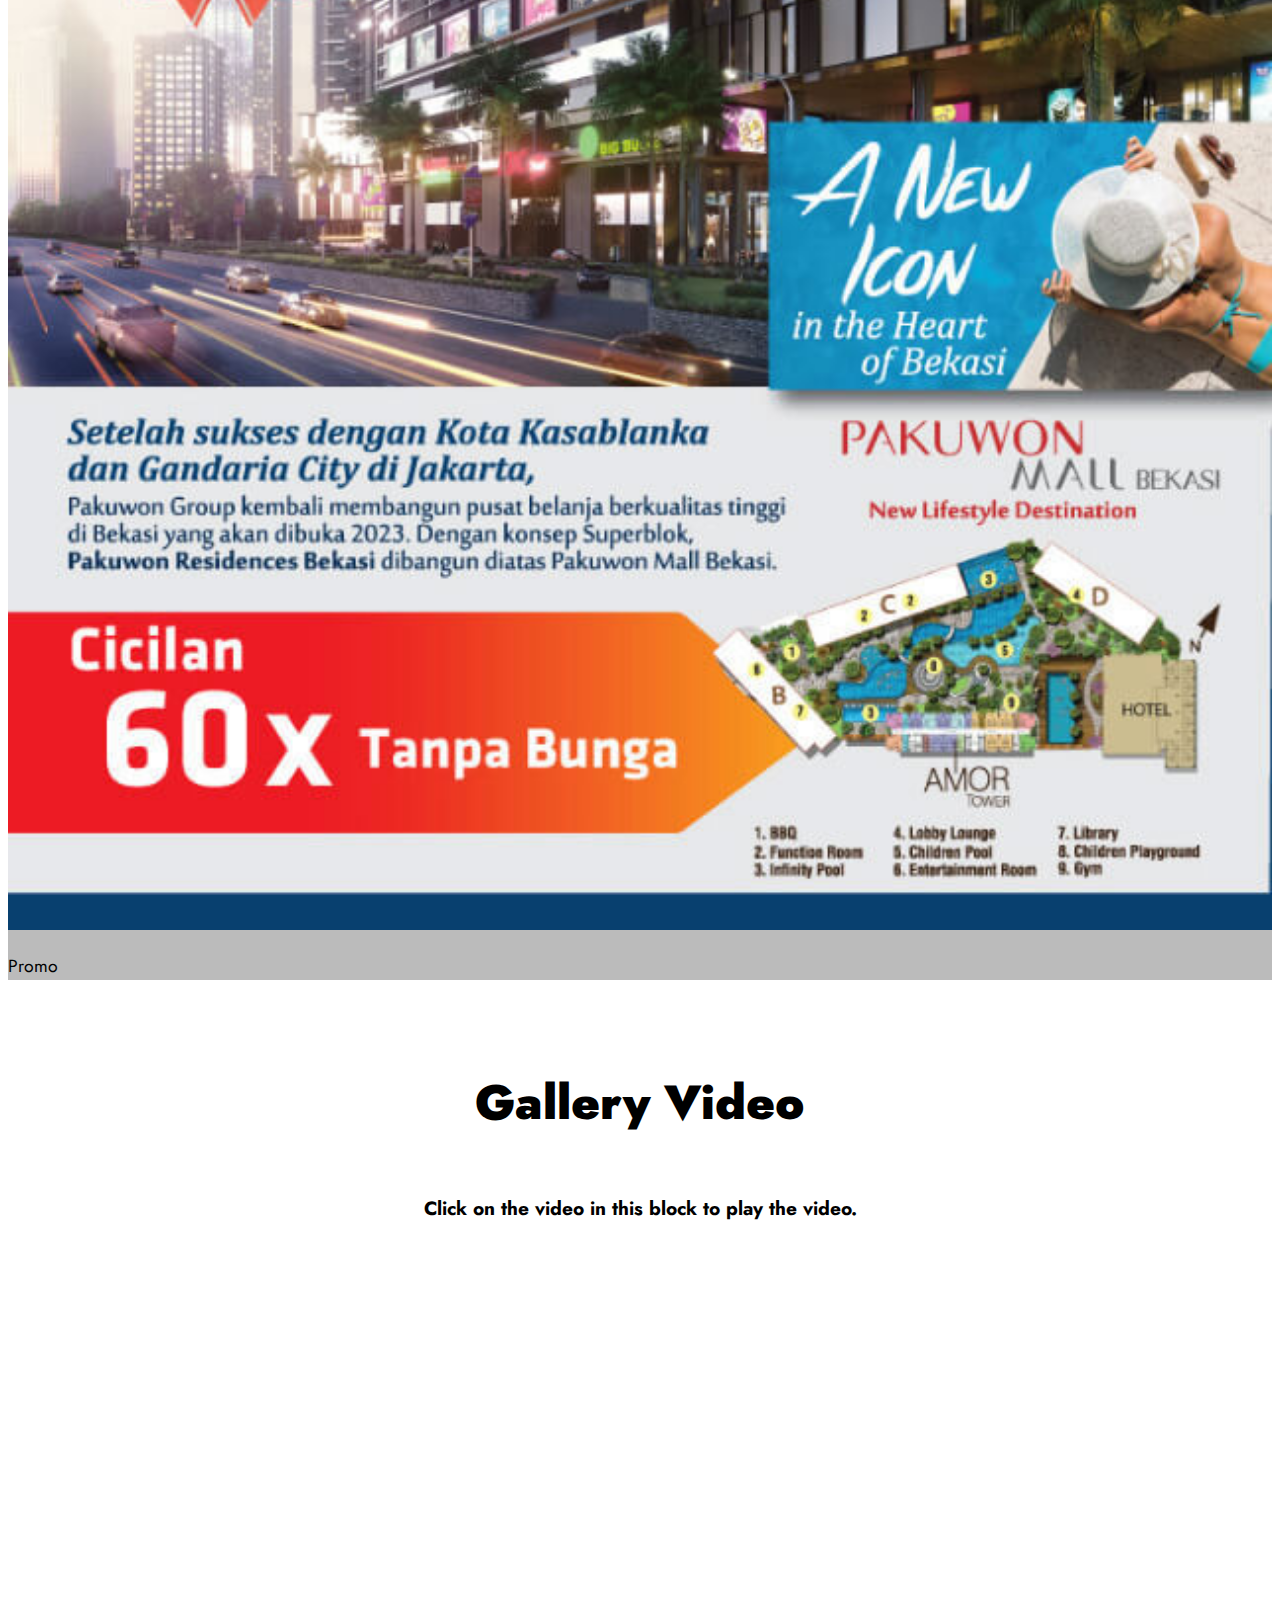
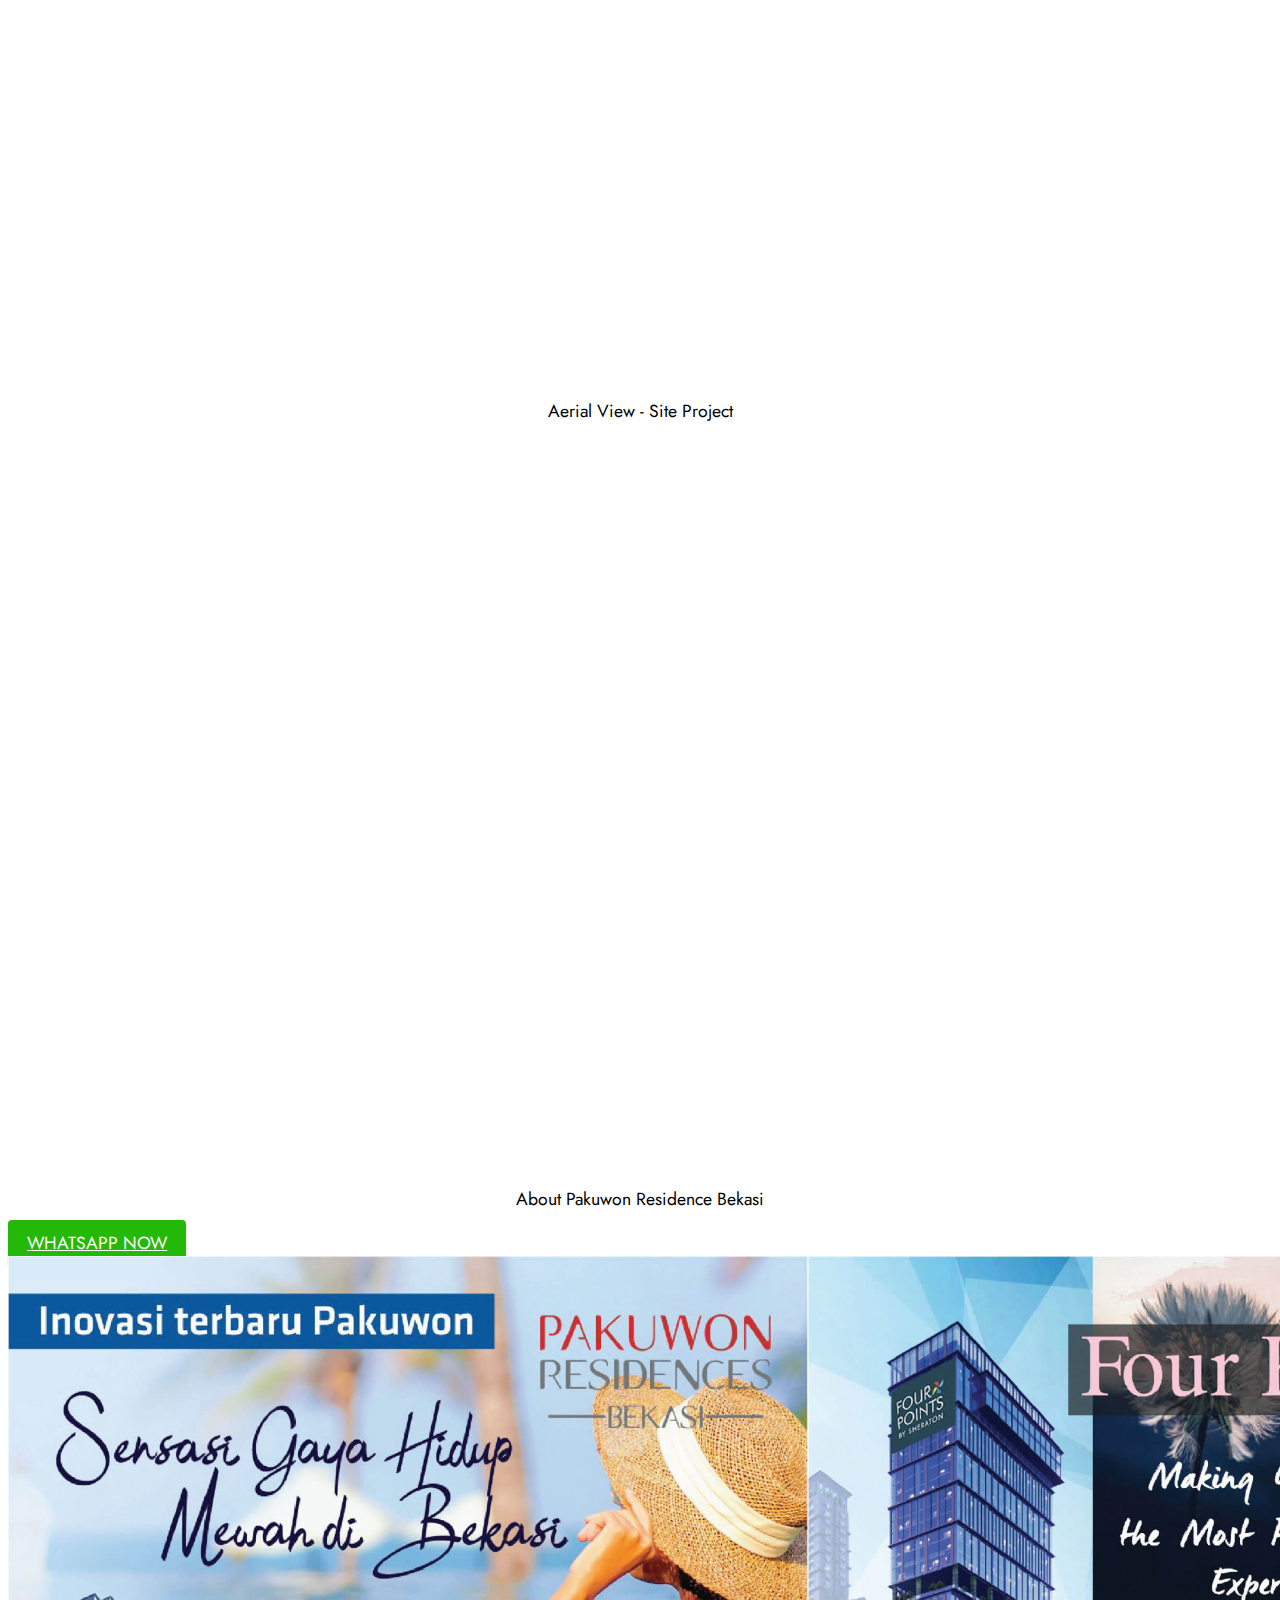
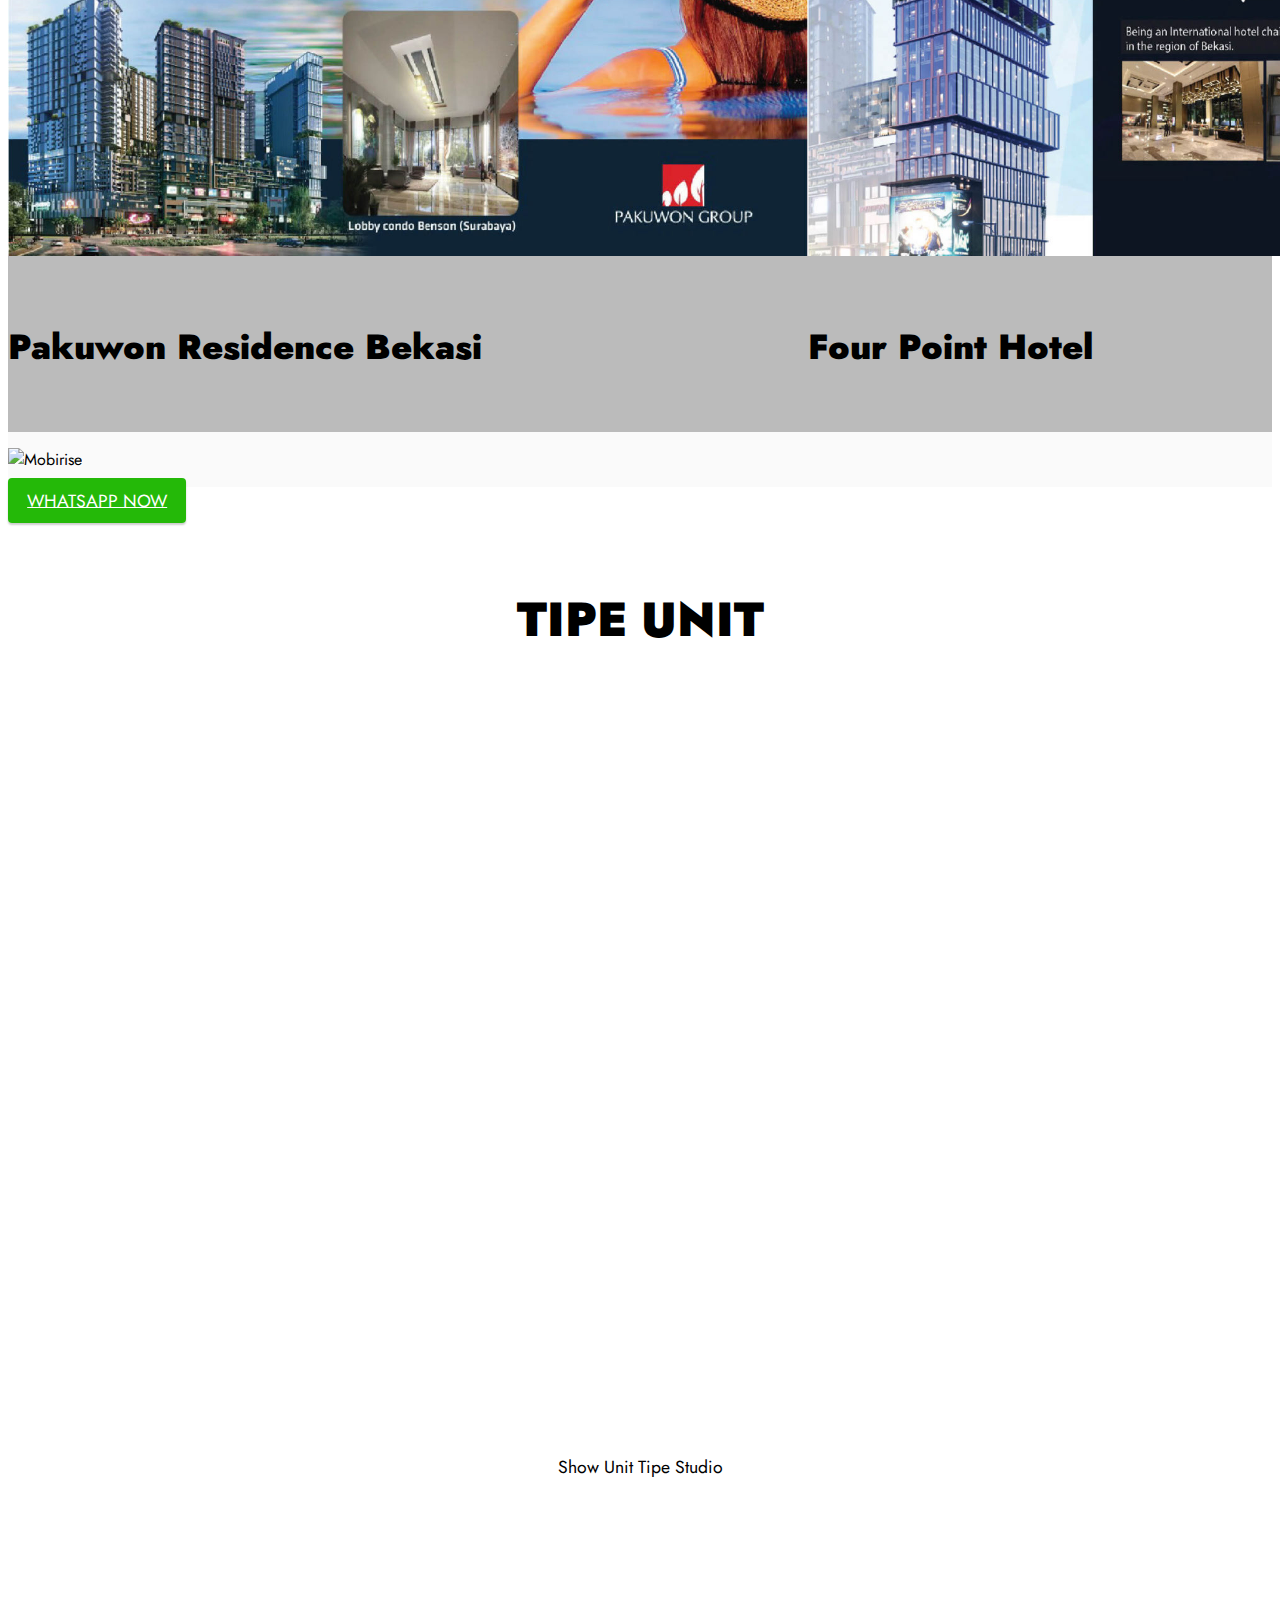
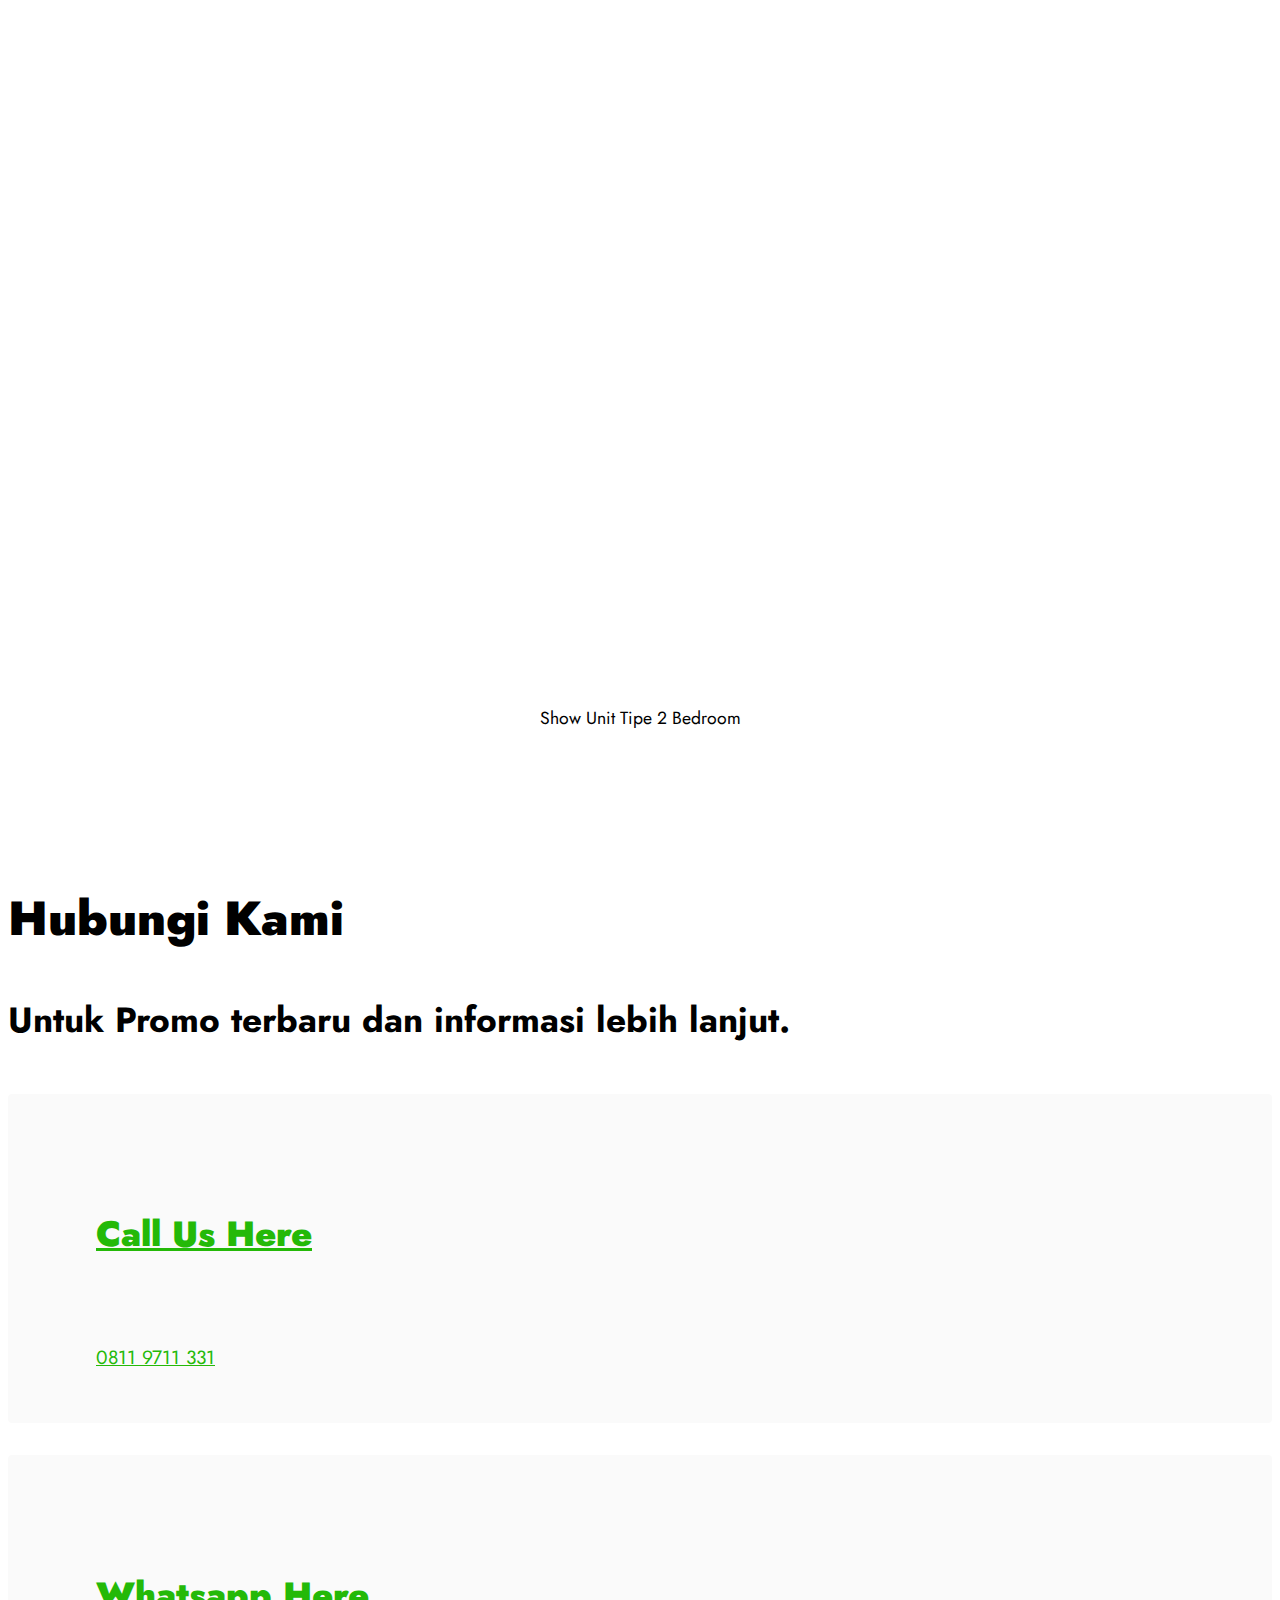
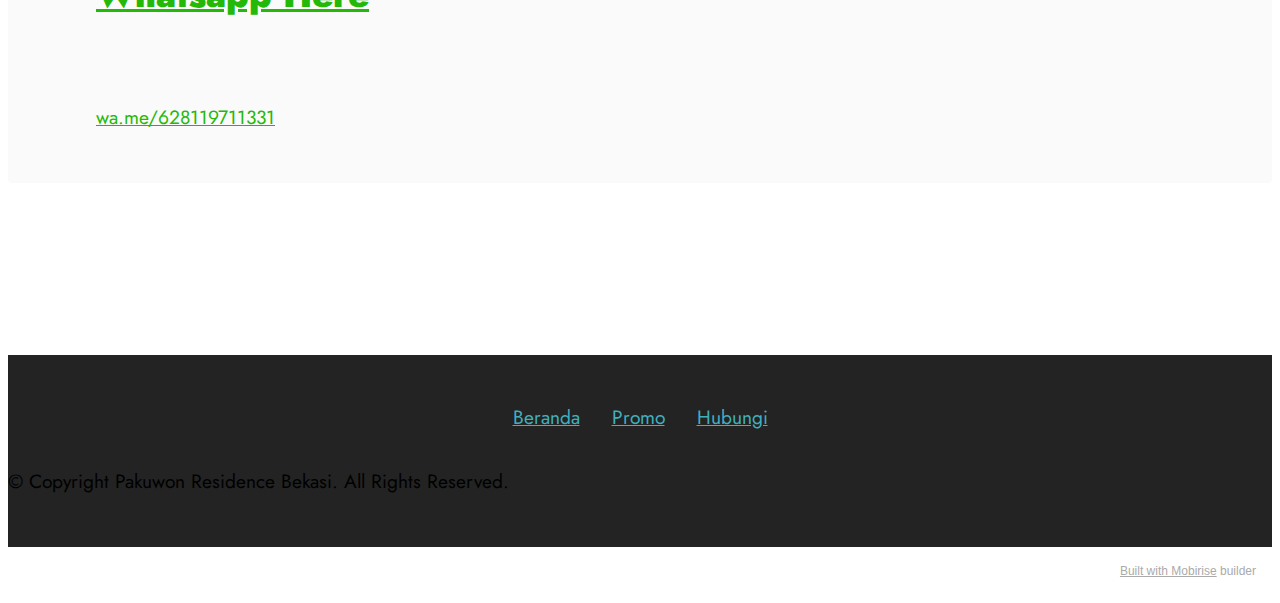
==== commit 36c9334c: "Credit Footer" ====
--- a/index.html
+++ b/index.html
@@ -1,18 +1,6 @@
 <!DOCTYPE html>
 <html  >
 <head>
-  
-  <!-- Global site tag (gtag.js) - Google Ads: 384882529 -->
-<script async src="https://www.googletagmanager.com/gtag/js?id=AW-384882529"></script>
-<script>
-  window.dataLayer = window.dataLayer || [];
-  function gtag(){dataLayer.push(arguments);}
-  gtag('js', new Date());
-
-  gtag('config', 'AW-384882529');
-</script>
-
-  
   <!-- Site made with Mobirise Website Builder v5.3.0, https://mobirise.com -->
   <meta charset="UTF-8">
   <meta http-equiv="X-UA-Compatible" content="IE=edge">
@@ -161,12 +149,12 @@
     <div class="container-fluid">
         <div class="row justify-content-center">
             <div class="col-12 col-md-10 col-lg-12">
-                <div class="carousel slide" id="suIl6JnwTA" data-interval="5000">
+                <div class="carousel slide" id="suOvZsDsre" data-interval="5000">
                     
                     <ol class="carousel-indicators">
-                        <li data-slide-to="0" class="active" data-target="#suIl6JnwTA"></li><li data-slide-to="1" class="active" data-target="#suIl6JnwTA"></li>
-                        <li data-slide-to="2" data-target="#suIl6JnwTA"></li>
-                        <li data-slide-to="3" data-target="#suIl6JnwTA"></li><li data-slide-to="4" data-target="#suIl6JnwTA"></li><li data-slide-to="5" data-target="#suIl6JnwTA"></li><li data-slide-to="6" data-target="#suIl6JnwTA"></li><li data-slide-to="7" data-target="#suIl6JnwTA"></li><li data-slide-to="8" data-target="#suIl6JnwTA"></li><li data-slide-to="9" data-target="#suIl6JnwTA"></li>
+                        <li data-slide-to="0" class="active" data-target="#suOvZsDsre"></li><li data-slide-to="1" class="active" data-target="#suOvZsDsre"></li>
+                        <li data-slide-to="2" data-target="#suOvZsDsre"></li>
+                        <li data-slide-to="3" data-target="#suOvZsDsre"></li><li data-slide-to="4" data-target="#suOvZsDsre"></li><li data-slide-to="5" data-target="#suOvZsDsre"></li><li data-slide-to="6" data-target="#suOvZsDsre"></li><li data-slide-to="7" data-target="#suOvZsDsre"></li><li data-slide-to="8" data-target="#suOvZsDsre"></li><li data-slide-to="9" data-target="#suOvZsDsre"></li>
                     </ol>
                     <div class="carousel-inner">
                         
@@ -253,11 +241,11 @@
                             </div>
                         </div>
                     </div>
-                    <a class="carousel-control carousel-control-prev" role="button" data-slide="prev" href="#suIl6JnwTA">
+                    <a class="carousel-control carousel-control-prev" role="button" data-slide="prev" href="#suOvZsDsre">
                         <span class="mobi-mbri mobi-mbri-arrow-prev" aria-hidden="true"></span>
                         <span class="sr-only">Previous</span>
                     </a>
-                    <a class="carousel-control carousel-control-next" role="button" data-slide="next" href="#suIl6JnwTA">
+                    <a class="carousel-control carousel-control-next" role="button" data-slide="next" href="#suOvZsDsre">
                         <span class="mobi-mbri mobi-mbri-arrow-next" aria-hidden="true"></span>
                         <span class="sr-only">Next</span>
                     </a>
@@ -434,8 +422,8 @@
             </div>
         </div>
     </div>
-</section><section style="background-color: #fff; font-family: -apple-system, BlinkMacSystemFont, 'Segoe UI', 'Roboto', 'Helvetica Neue', Arial, sans-serif; color:#aaa; font-size:12px; padding: 0; align-items: center; display: flex;"><a href="https://www.pakuwonresidence-mp.com/pakuwonresidence.html#top" style="flex: 1 1; height: 3rem; padding-left: 1rem;"></a><p style="flex: 0 0 auto; margin:0; padding-right:1rem;"><a href="https://www.pakuwonresidence-mp.com/pakuwonresidence.html#top" style="color:#aaa;"></a> </p></section><script src="assets/web/assets/jquery/jquery.min.js"></script>  <script src="assets/popper/popper.min.js"></script>  <script src="assets/tether/tether.min.js"></script>  <script src="assets/bootstrap/js/bootstrap.min.js"></script>  <script src="assets/smoothscroll/smooth-scroll.js"></script>  <script src="assets/parallax/jarallax.min.js"></script>  <script src="assets/playervimeo/vimeo_player.js"></script>  <script src="assets/dropdown/js/nav-dropdown.js"></script>  <script src="assets/dropdown/js/navbar-dropdown.js"></script>  <script src="assets/touchswipe/jquery.touch-swipe.min.js"></script>  <script src="assets/theme/js/script.js"></script>  
+</section><section style="background-color: #fff; font-family: -apple-system, BlinkMacSystemFont, 'Segoe UI', 'Roboto', 'Helvetica Neue', Arial, sans-serif; color:#aaa; font-size:12px; padding: 0; align-items: center; display: flex;"><a href="https://mobirise.site/d" style="flex: 1 1; height: 3rem; padding-left: 1rem;"></a><p style="flex: 0 0 auto; margin:0; padding-right:1rem;"><a href="https://mobirise.site/i" style="color:#aaa;">Built with Mobirise</a> builder</p></section><script src="assets/web/assets/jquery/jquery.min.js"></script>  <script src="assets/popper/popper.min.js"></script>  <script src="assets/tether/tether.min.js"></script>  <script src="assets/bootstrap/js/bootstrap.min.js"></script>  <script src="assets/smoothscroll/smooth-scroll.js"></script>  <script src="assets/parallax/jarallax.min.js"></script>  <script src="assets/playervimeo/vimeo_player.js"></script>  <script src="assets/dropdown/js/nav-dropdown.js"></script>  <script src="assets/dropdown/js/navbar-dropdown.js"></script>  <script src="assets/touchswipe/jquery.touch-swipe.min.js"></script>  <script src="assets/theme/js/script.js"></script>  
   
   
 </body>
-</html>
+</html>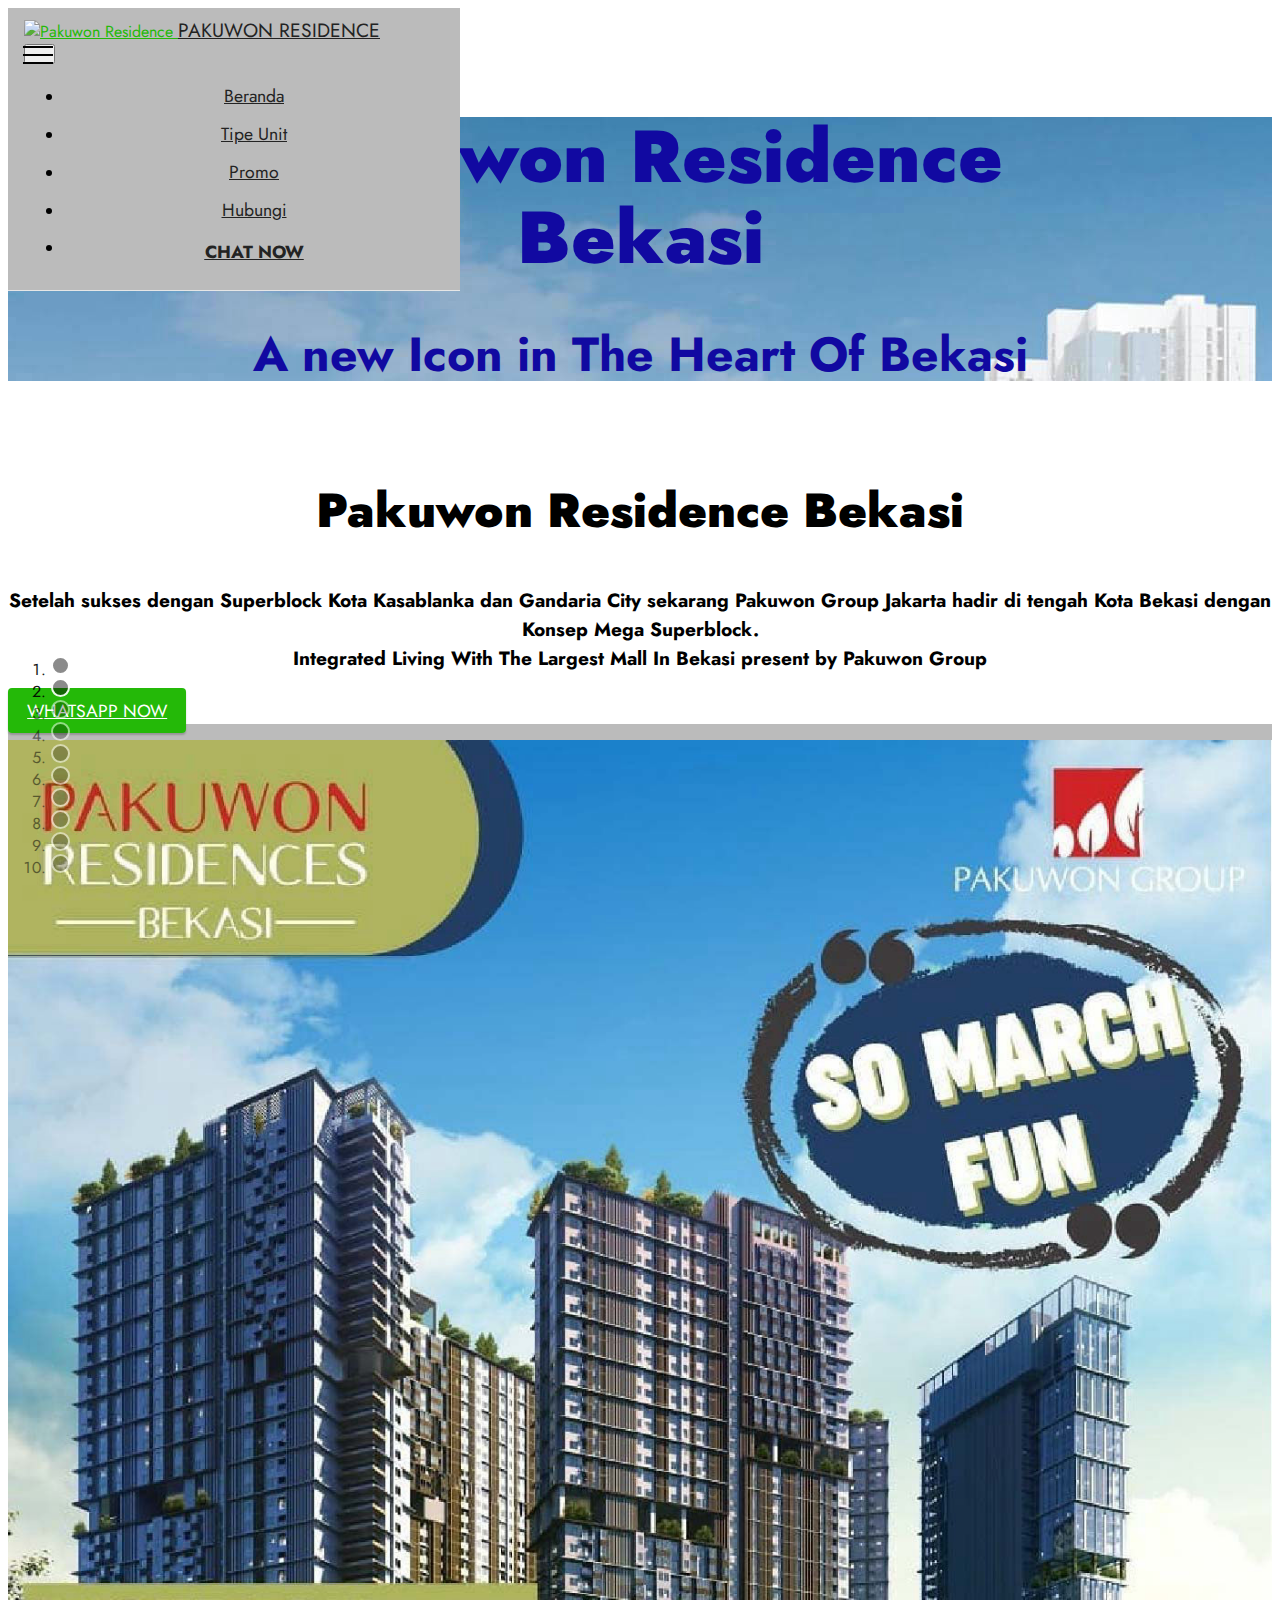
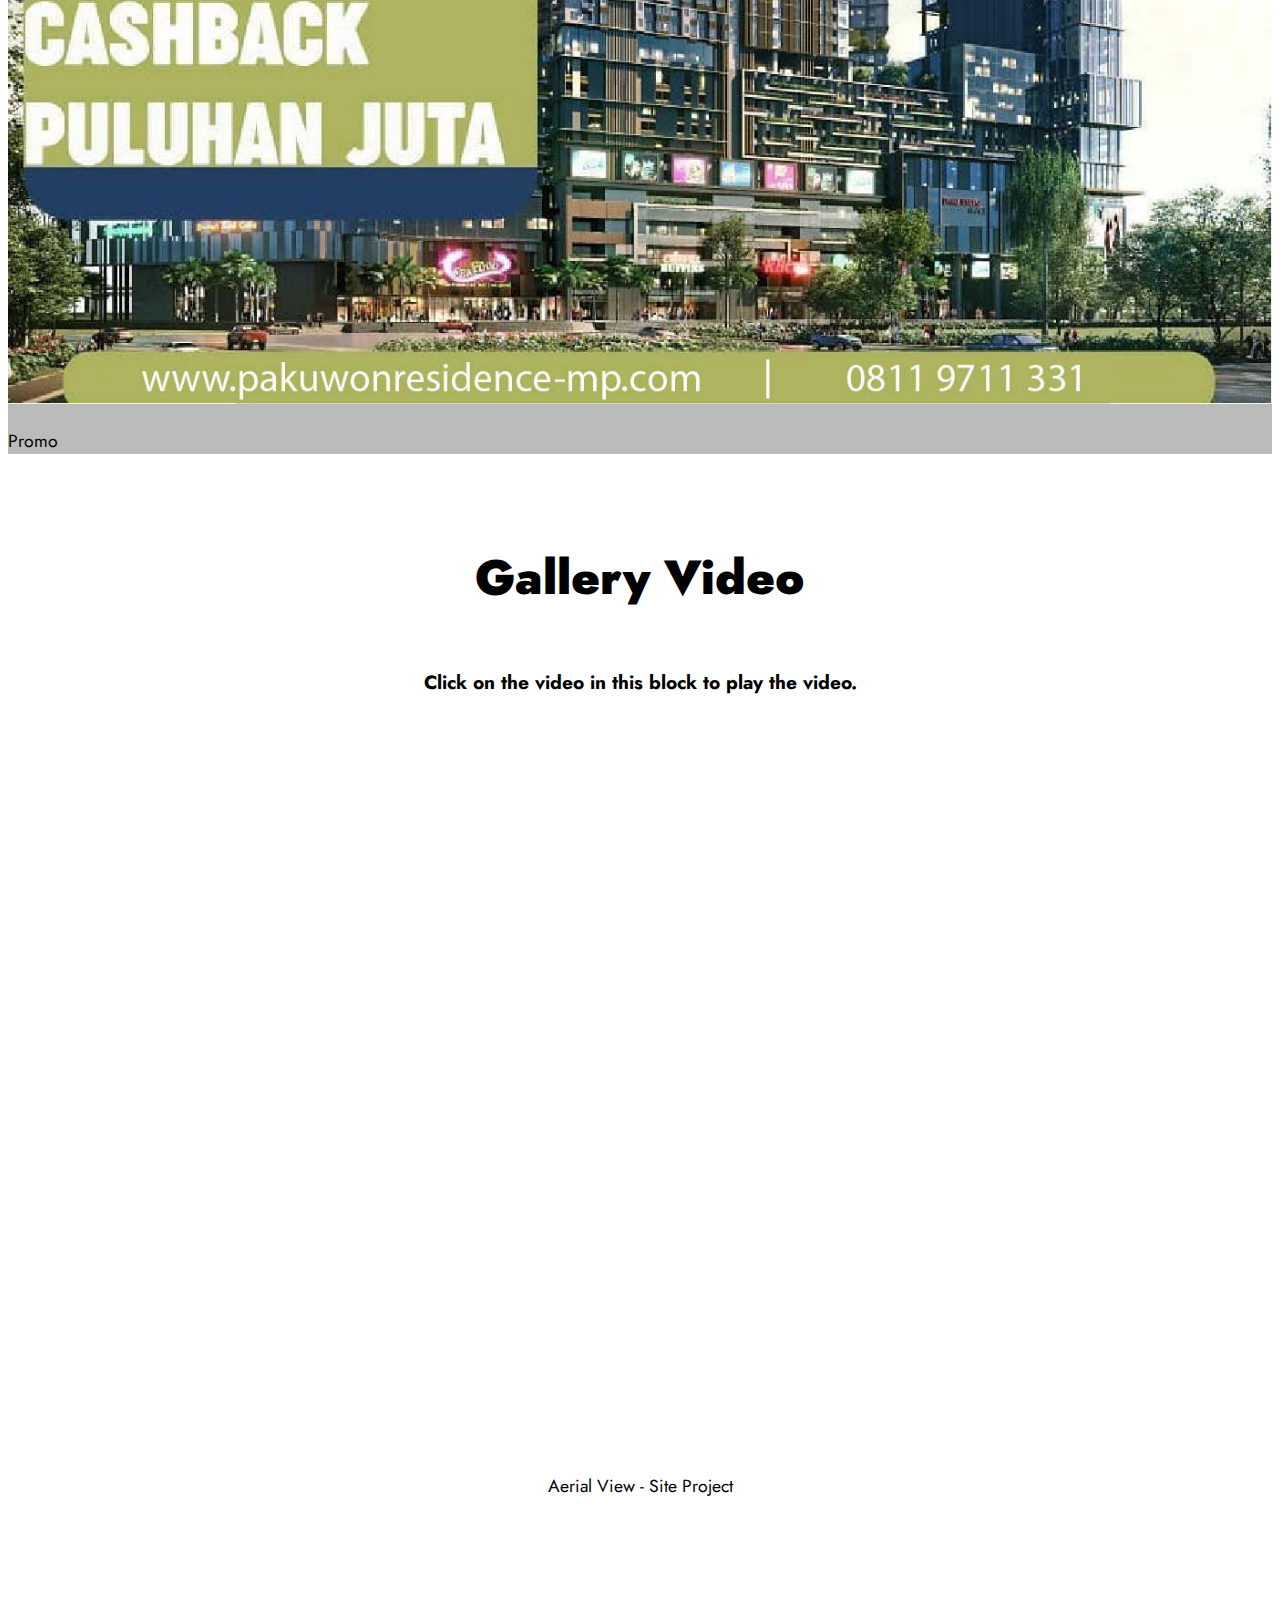
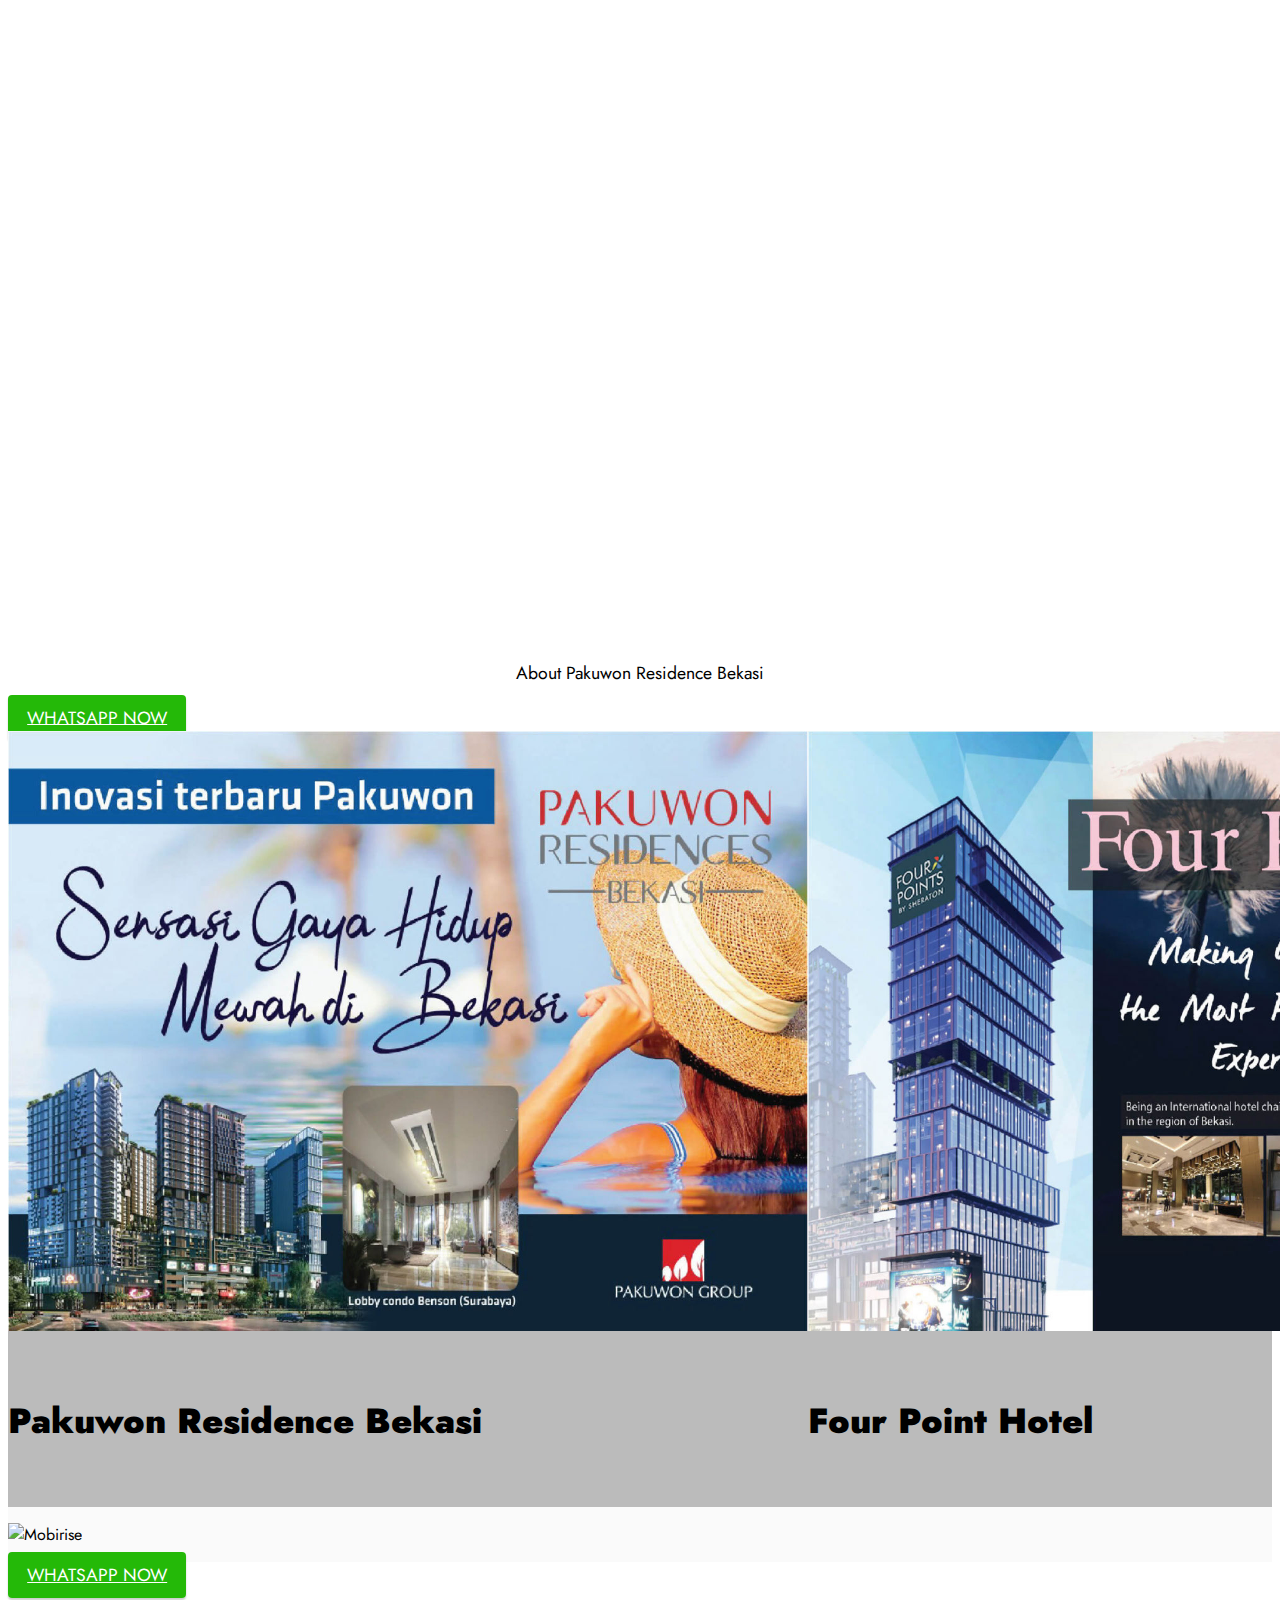
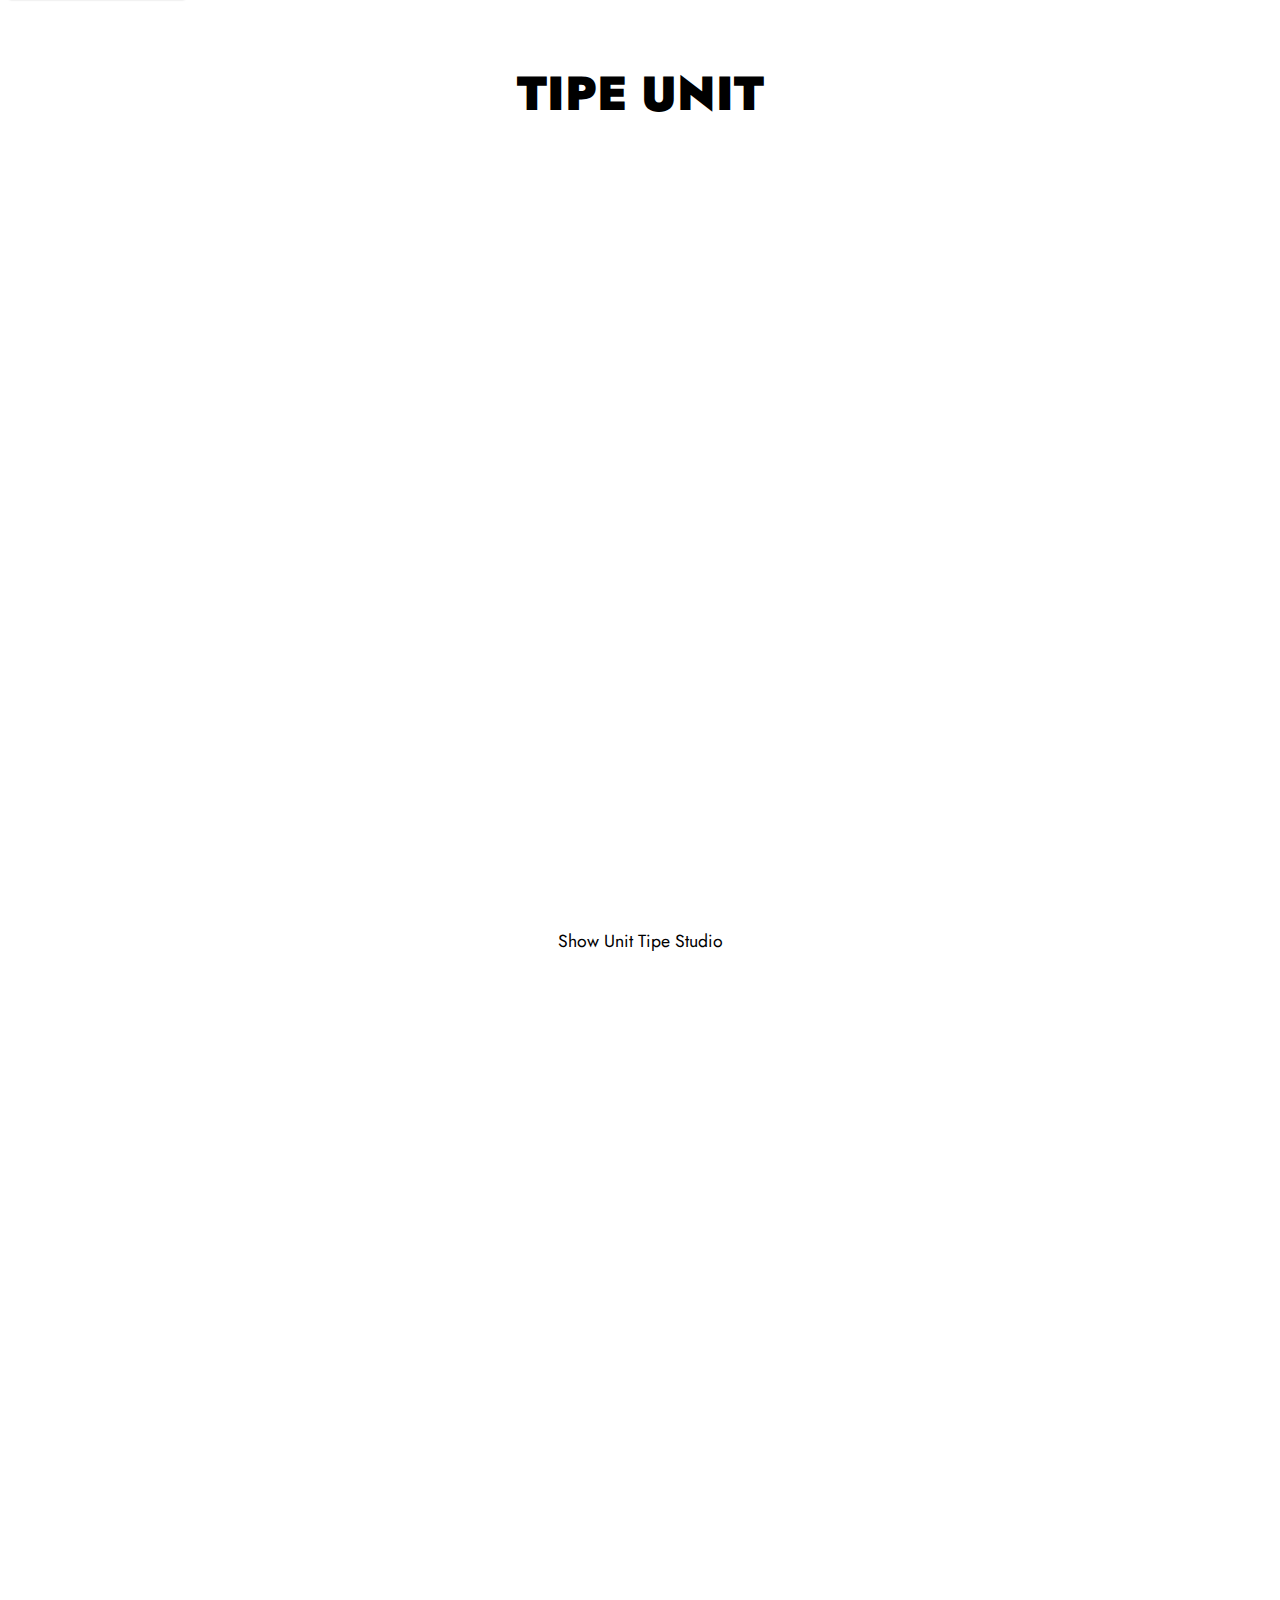
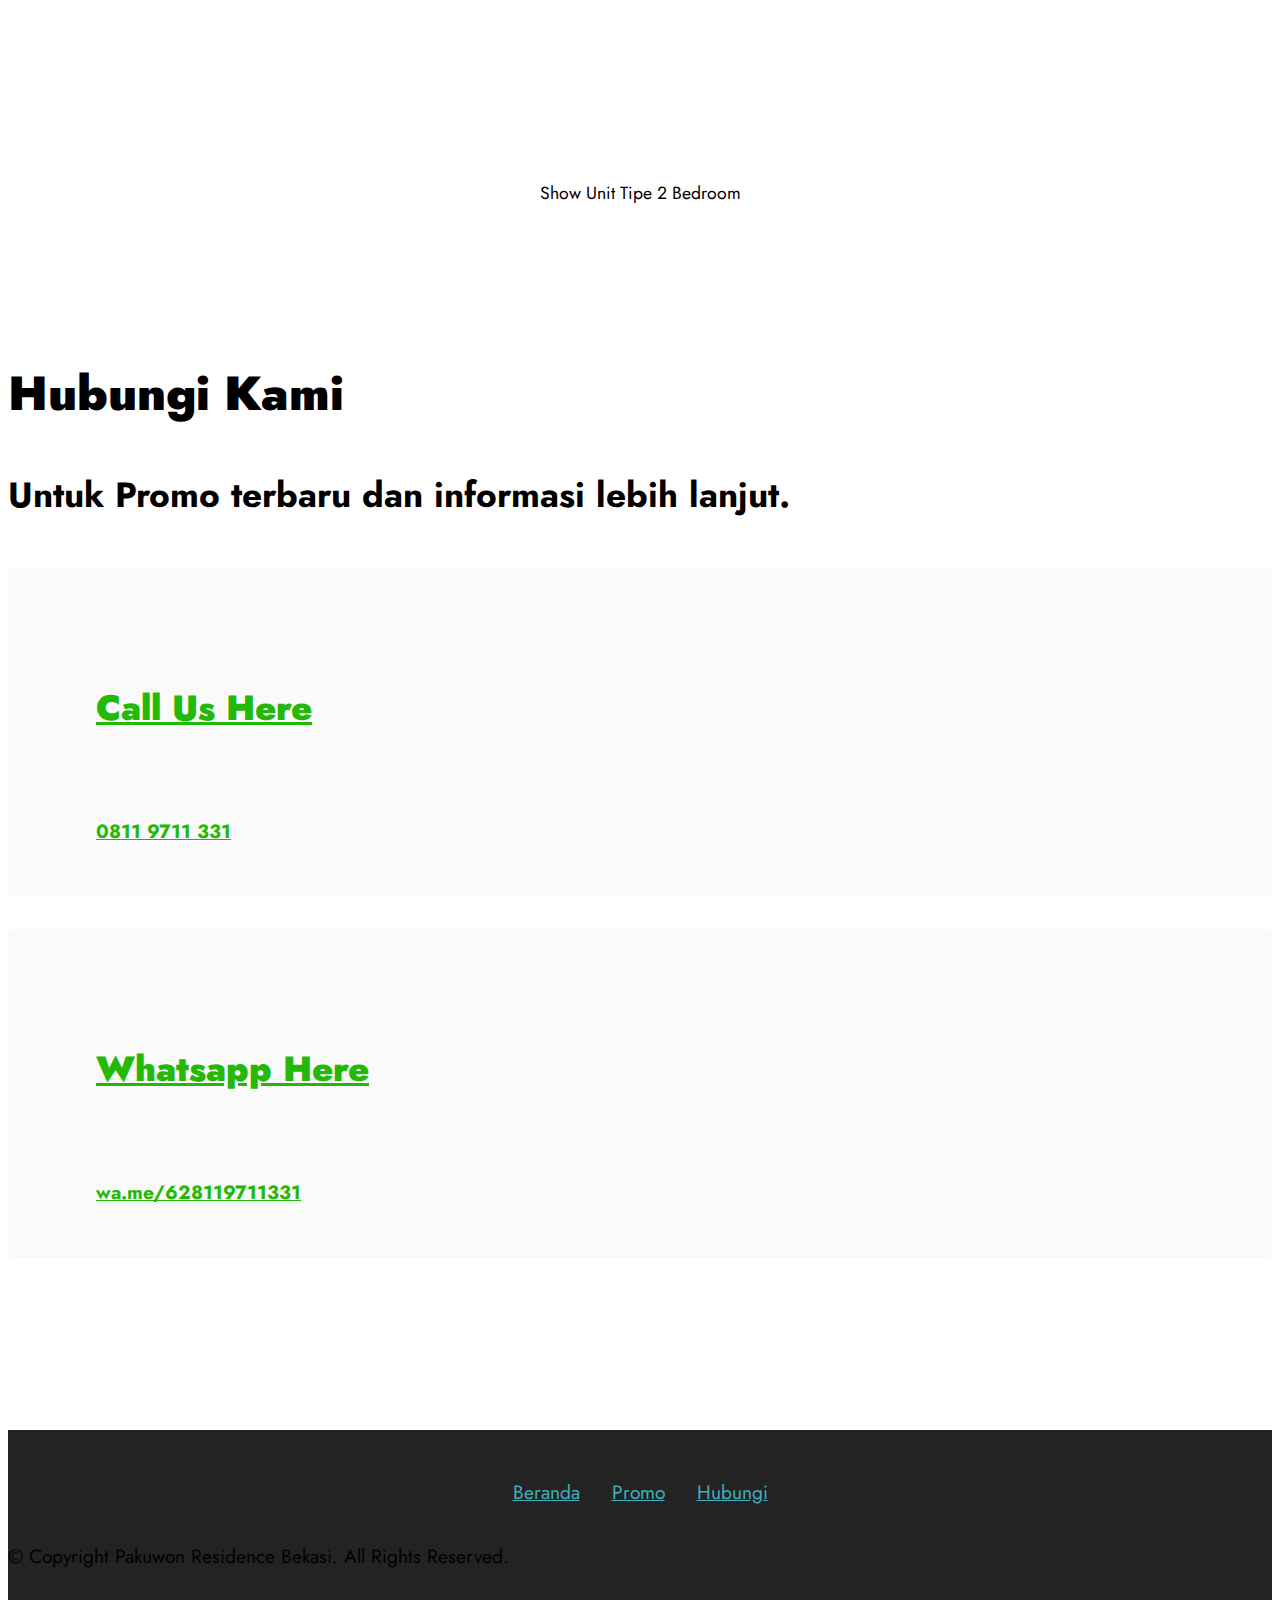
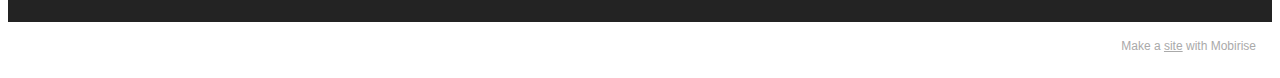
==== commit 8f8b2b3d: "Edit Promo dan Link" ====
--- a/index.html
+++ b/index.html
@@ -33,11 +33,11 @@
         <div class="container-fluid">
             <div class="navbar-brand">
                 <span class="navbar-logo">
-                    <a href="https://mobiri.se">
-                        <img src="assets/images/logo-prb-1-86x86.png" alt="Mobirise" style="height: 3.8rem;">
+                    <a href="https://www.pakuwonresidence-mp.com/">
+                        <img src="assets/images/logo-prb-1-86x86.png" alt="Pakuwon Residence" style="height: 3.8rem;">
                     </a>
                 </span>
-                <span class="navbar-caption-wrap"><a class="navbar-caption text-black display-7" href="https://mobiri.se">PAKUWON RESIDENCE<br></a></span>
+                <span class="navbar-caption-wrap"><a class="navbar-caption text-black text-primary display-7" href="https://www.pakuwonresidence-mp.com/">PAKUWON RESIDENCE<br></a></span>
             </div>
             <button class="navbar-toggler" type="button" data-toggle="collapse" data-target="#navbarSupportedContent" aria-controls="navbarNavAltMarkup" aria-expanded="false" aria-label="Toggle navigation">
                 <div class="hamburger">
@@ -100,7 +100,7 @@
         <div class="row justify-content-center">
             <div class="col-12 col-lg-9">
                 <div class="image-wrapper">
-                    <img src="assets/images/promo-prb-1-1-640x906.jpg" alt="Mobirise">
+                    <img src="assets/images/promo-mei-2021-1-1387x1387.jpg" alt="Promo Pakuwon Mei 2021">
                     <p class="mbr-description mbr-fonts-style mt-2 align-center display-4">
                         Promo</p>
                 </div>
@@ -149,12 +149,12 @@
     <div class="container-fluid">
         <div class="row justify-content-center">
             <div class="col-12 col-md-10 col-lg-12">
-                <div class="carousel slide" id="suOvZsDsre" data-interval="5000">
+                <div class="carousel slide" id="sxEmUpVgMB" data-interval="5000">
                     
                     <ol class="carousel-indicators">
-                        <li data-slide-to="0" class="active" data-target="#suOvZsDsre"></li><li data-slide-to="1" class="active" data-target="#suOvZsDsre"></li>
-                        <li data-slide-to="2" data-target="#suOvZsDsre"></li>
-                        <li data-slide-to="3" data-target="#suOvZsDsre"></li><li data-slide-to="4" data-target="#suOvZsDsre"></li><li data-slide-to="5" data-target="#suOvZsDsre"></li><li data-slide-to="6" data-target="#suOvZsDsre"></li><li data-slide-to="7" data-target="#suOvZsDsre"></li><li data-slide-to="8" data-target="#suOvZsDsre"></li><li data-slide-to="9" data-target="#suOvZsDsre"></li>
+                        <li data-slide-to="0" class="active" data-target="#sxEmUpVgMB"></li><li data-slide-to="1" class="active" data-target="#sxEmUpVgMB"></li>
+                        <li data-slide-to="2" data-target="#sxEmUpVgMB"></li>
+                        <li data-slide-to="3" data-target="#sxEmUpVgMB"></li><li data-slide-to="4" data-target="#sxEmUpVgMB"></li><li data-slide-to="5" data-target="#sxEmUpVgMB"></li><li data-slide-to="6" data-target="#sxEmUpVgMB"></li><li data-slide-to="7" data-target="#sxEmUpVgMB"></li><li data-slide-to="8" data-target="#sxEmUpVgMB"></li><li data-slide-to="9" data-target="#sxEmUpVgMB"></li>
                     </ol>
                     <div class="carousel-inner">
                         
@@ -241,11 +241,11 @@
                             </div>
                         </div>
                     </div>
-                    <a class="carousel-control carousel-control-prev" role="button" data-slide="prev" href="#suOvZsDsre">
+                    <a class="carousel-control carousel-control-prev" role="button" data-slide="prev" href="#sxEmUpVgMB">
                         <span class="mobi-mbri mobi-mbri-arrow-prev" aria-hidden="true"></span>
                         <span class="sr-only">Previous</span>
                     </a>
-                    <a class="carousel-control carousel-control-next" role="button" data-slide="next" href="#suOvZsDsre">
+                    <a class="carousel-control carousel-control-next" role="button" data-slide="next" href="#sxEmUpVgMB">
                         <span class="mobi-mbri mobi-mbri-arrow-next" aria-hidden="true"></span>
                         <span class="sr-only">Next</span>
                     </a>
@@ -345,23 +345,23 @@
             <div class="card col-12 col-md-6">
                 <div class="card-wrapper">
                     <div class="image-wrapper">
-                        <a href="tel:+6282121218447"><span class="mbr-iconfont mobi-mbri-phone mobi-mbri"></span></a>
+                        <a href="tel:+628119711331"><span class="mbr-iconfont mobi-mbri-phone mobi-mbri" style="font-size: 65px;"></span></a>
                     </div>
                     <div class="text-wrapper">
                         <h6 class="card-title mbr-fonts-style mb-1 display-5">
-                            <strong><a href="tel:+628119711331" class="text-primary">Call Us Here</a></strong></h6>
-                        <p class="mbr-text mbr-fonts-style display-7"><a href="tel:+628119711331" class="text-primary">0811 9711 331</a></p>
+                            <a href="tel:+628119711331" class="text-primary"><strong>Call Us Here</strong></a></h6>
+                        <p class="mbr-text mbr-fonts-style display-7"><a href="tel:+628119711331" class="text-primary"><strong>0811 9711 331</strong></a></p>
                     </div>
                 </div>
                 <div class="card-wrapper">
                     <div class="image-wrapper">
-                        <a href="https://wa.me/6282121218447"><span class="mbr-iconfont socicon-whatsapp socicon"></span></a>
+                        <a href="https://api.whatsapp.com/send?phone=628119711331&text=Saya%20ingin%20mendapatkan%20Informasi%20mengenai%20Pakuwon%20Residence%20Bekasi." target="_blank"><span class="mbr-iconfont socicon-whatsapp socicon" style="font-size: 65px;"></span></a>
                     </div>
                     <div class="text-wrapper">
                         <h6 class="card-title mbr-fonts-style mb-1 display-5">
-                            <strong><a href="https://api.whatsapp.com/send?phone=628119711331&text=Saya%20ingin%20mendapatkan%20Informasi%20mengenai%20Pakuwon%20Residence%20Bekasi." class="text-primary" target="_blank">Whatsapp Here</a></strong></h6>
+                            <a href="https://api.whatsapp.com/send?phone=628119711331&text=Saya%20ingin%20mendapatkan%20Informasi%20mengenai%20Pakuwon%20Residence%20Bekasi." class="text-primary" target="_blank"><strong>Whatsapp Here</strong></a></h6>
                         <p class="mbr-text mbr-fonts-style display-7">
-                            <a href="https://api.whatsapp.com/send?phone=628119711331&text=Saya%20ingin%20mendapatkan%20Informasi%20mengenai%20Pakuwon%20Residence%20Bekasi." class="text-primary" target="_blank">wa.me/628119711331</a></p>
+                            <a href="https://api.whatsapp.com/send?phone=628119711331&text=Saya%20ingin%20mendapatkan%20Informasi%20mengenai%20Pakuwon%20Residence%20Bekasi." class="text-primary" target="_blank"><strong>wa.me/628119711331</strong></a></p>
                     </div>
                 </div>
             </div>
@@ -422,7 +422,7 @@
             </div>
         </div>
     </div>
-</section><section style="background-color: #fff; font-family: -apple-system, BlinkMacSystemFont, 'Segoe UI', 'Roboto', 'Helvetica Neue', Arial, sans-serif; color:#aaa; font-size:12px; padding: 0; align-items: center; display: flex;"><a href="https://mobirise.site/d" style="flex: 1 1; height: 3rem; padding-left: 1rem;"></a><p style="flex: 0 0 auto; margin:0; padding-right:1rem;"><a href="https://mobirise.site/i" style="color:#aaa;">Built with Mobirise</a> builder</p></section><script src="assets/web/assets/jquery/jquery.min.js"></script>  <script src="assets/popper/popper.min.js"></script>  <script src="assets/tether/tether.min.js"></script>  <script src="assets/bootstrap/js/bootstrap.min.js"></script>  <script src="assets/smoothscroll/smooth-scroll.js"></script>  <script src="assets/parallax/jarallax.min.js"></script>  <script src="assets/playervimeo/vimeo_player.js"></script>  <script src="assets/dropdown/js/nav-dropdown.js"></script>  <script src="assets/dropdown/js/navbar-dropdown.js"></script>  <script src="assets/touchswipe/jquery.touch-swipe.min.js"></script>  <script src="assets/theme/js/script.js"></script>  
+</section><section style="background-color: #fff; font-family: -apple-system, BlinkMacSystemFont, 'Segoe UI', 'Roboto', 'Helvetica Neue', Arial, sans-serif; color:#aaa; font-size:12px; padding: 0; align-items: center; display: flex;"><a href="https://mobirise.site/s" style="flex: 1 1; height: 3rem; padding-left: 1rem;"></a><p style="flex: 0 0 auto; margin:0; padding-right:1rem;">Make a <a href="https://mobirise.site/y" style="color:#aaa;">site</a> with Mobirise</p></section><script src="assets/web/assets/jquery/jquery.min.js"></script>  <script src="assets/popper/popper.min.js"></script>  <script src="assets/tether/tether.min.js"></script>  <script src="assets/bootstrap/js/bootstrap.min.js"></script>  <script src="assets/smoothscroll/smooth-scroll.js"></script>  <script src="assets/parallax/jarallax.min.js"></script>  <script src="assets/playervimeo/vimeo_player.js"></script>  <script src="assets/dropdown/js/nav-dropdown.js"></script>  <script src="assets/dropdown/js/navbar-dropdown.js"></script>  <script src="assets/touchswipe/jquery.touch-swipe.min.js"></script>  <script src="assets/theme/js/script.js"></script>  
   
   
 </body>
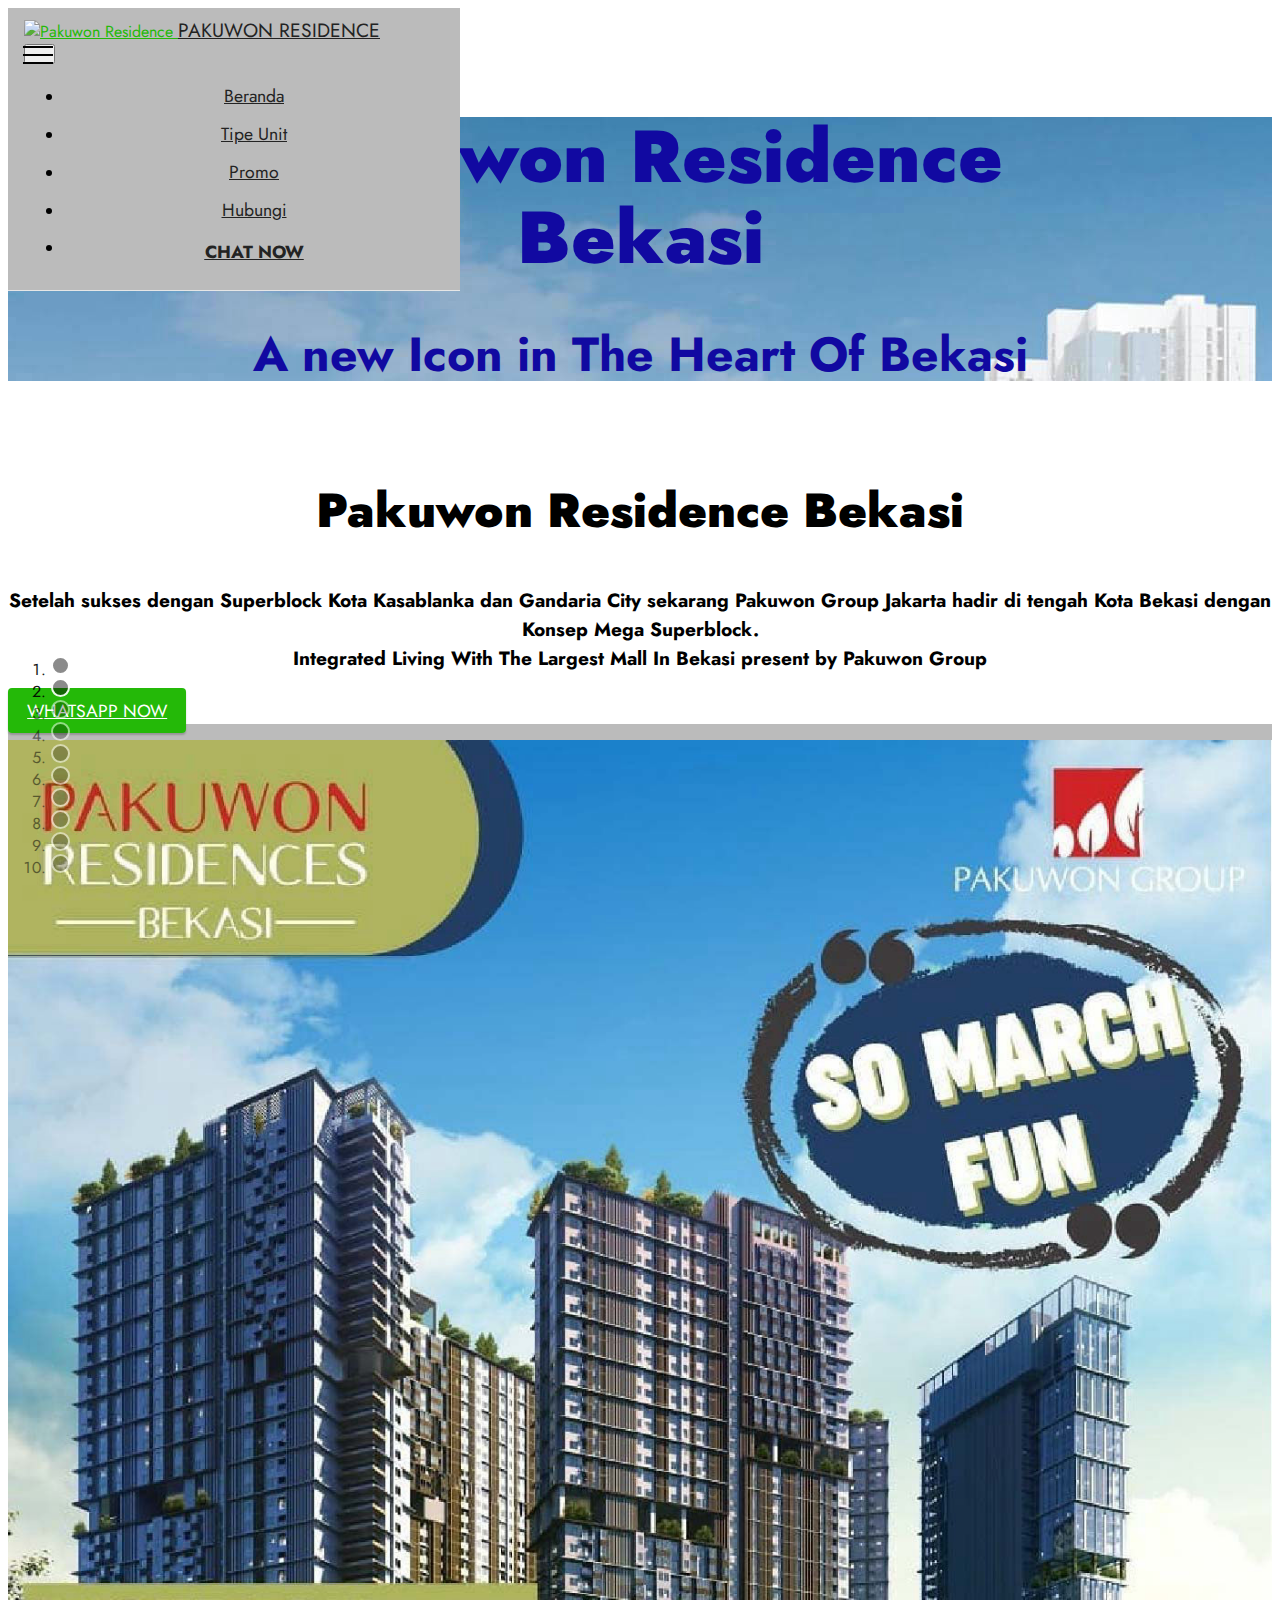
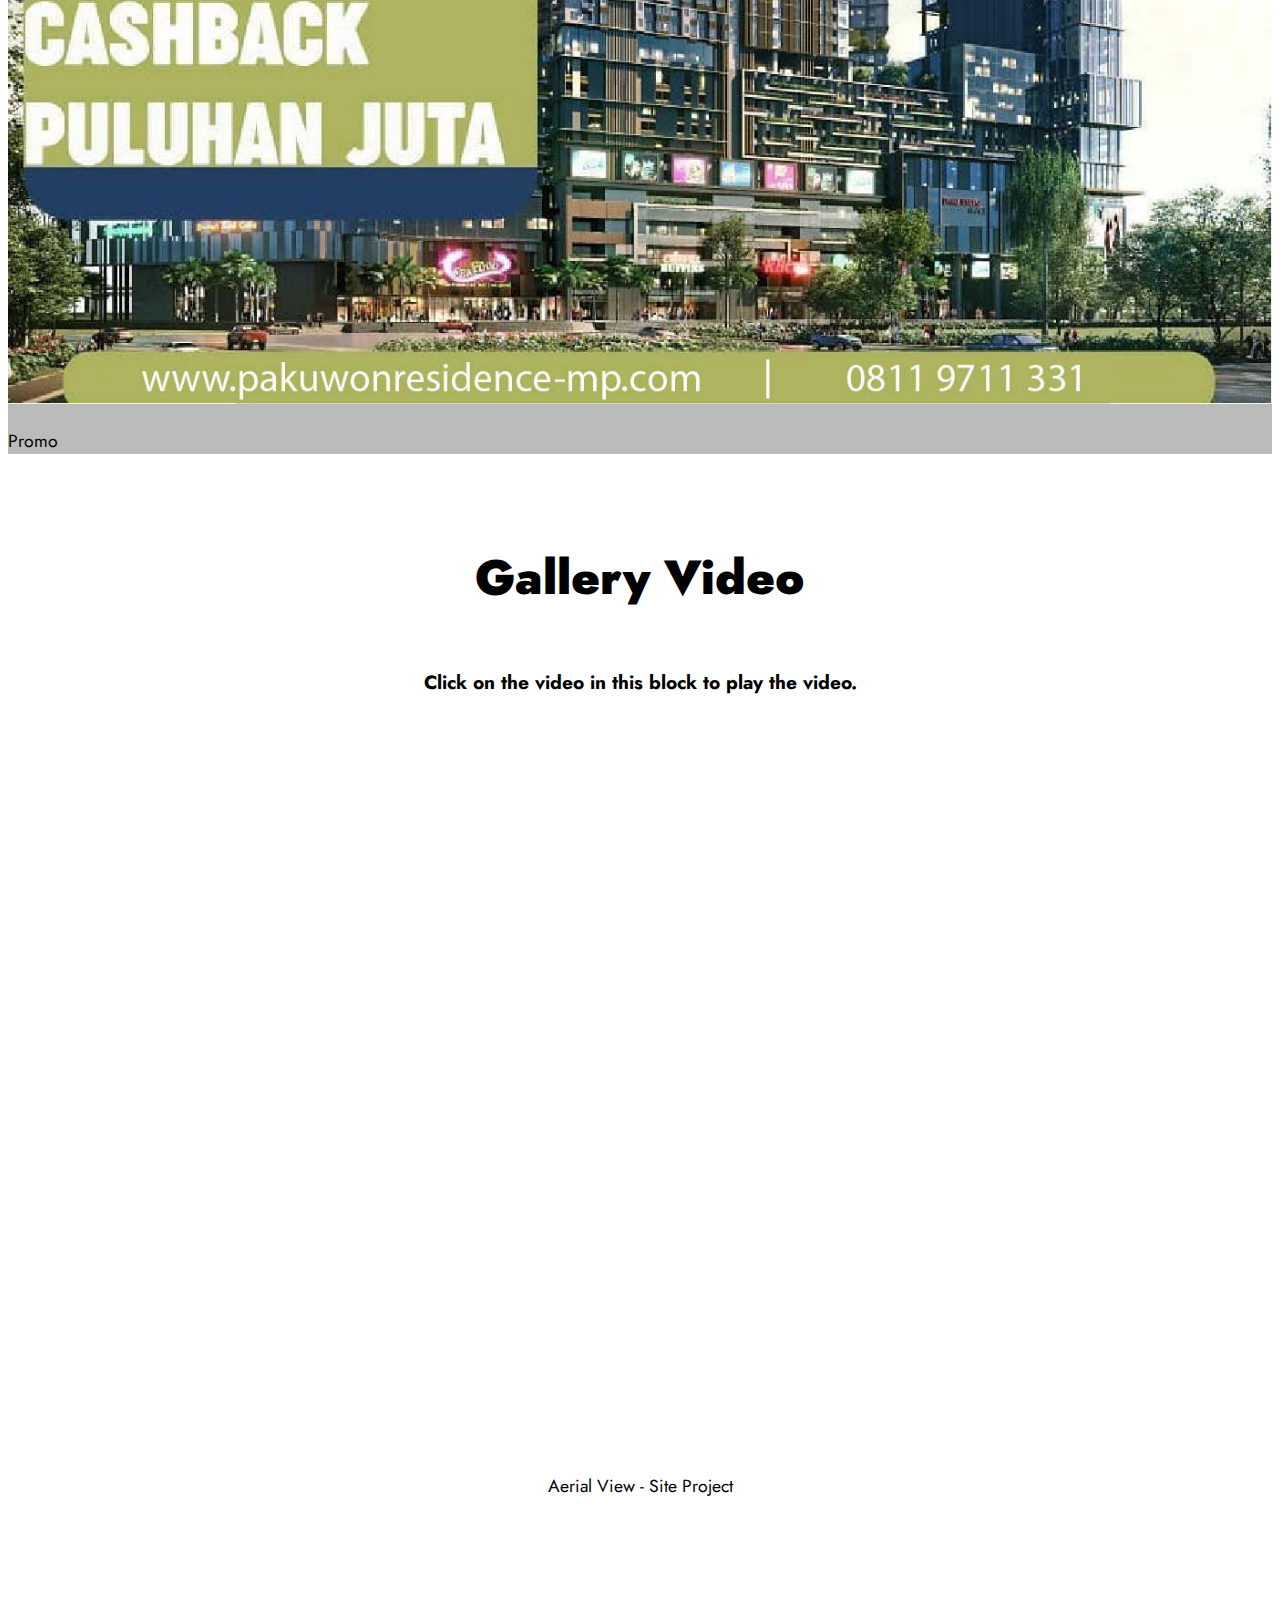
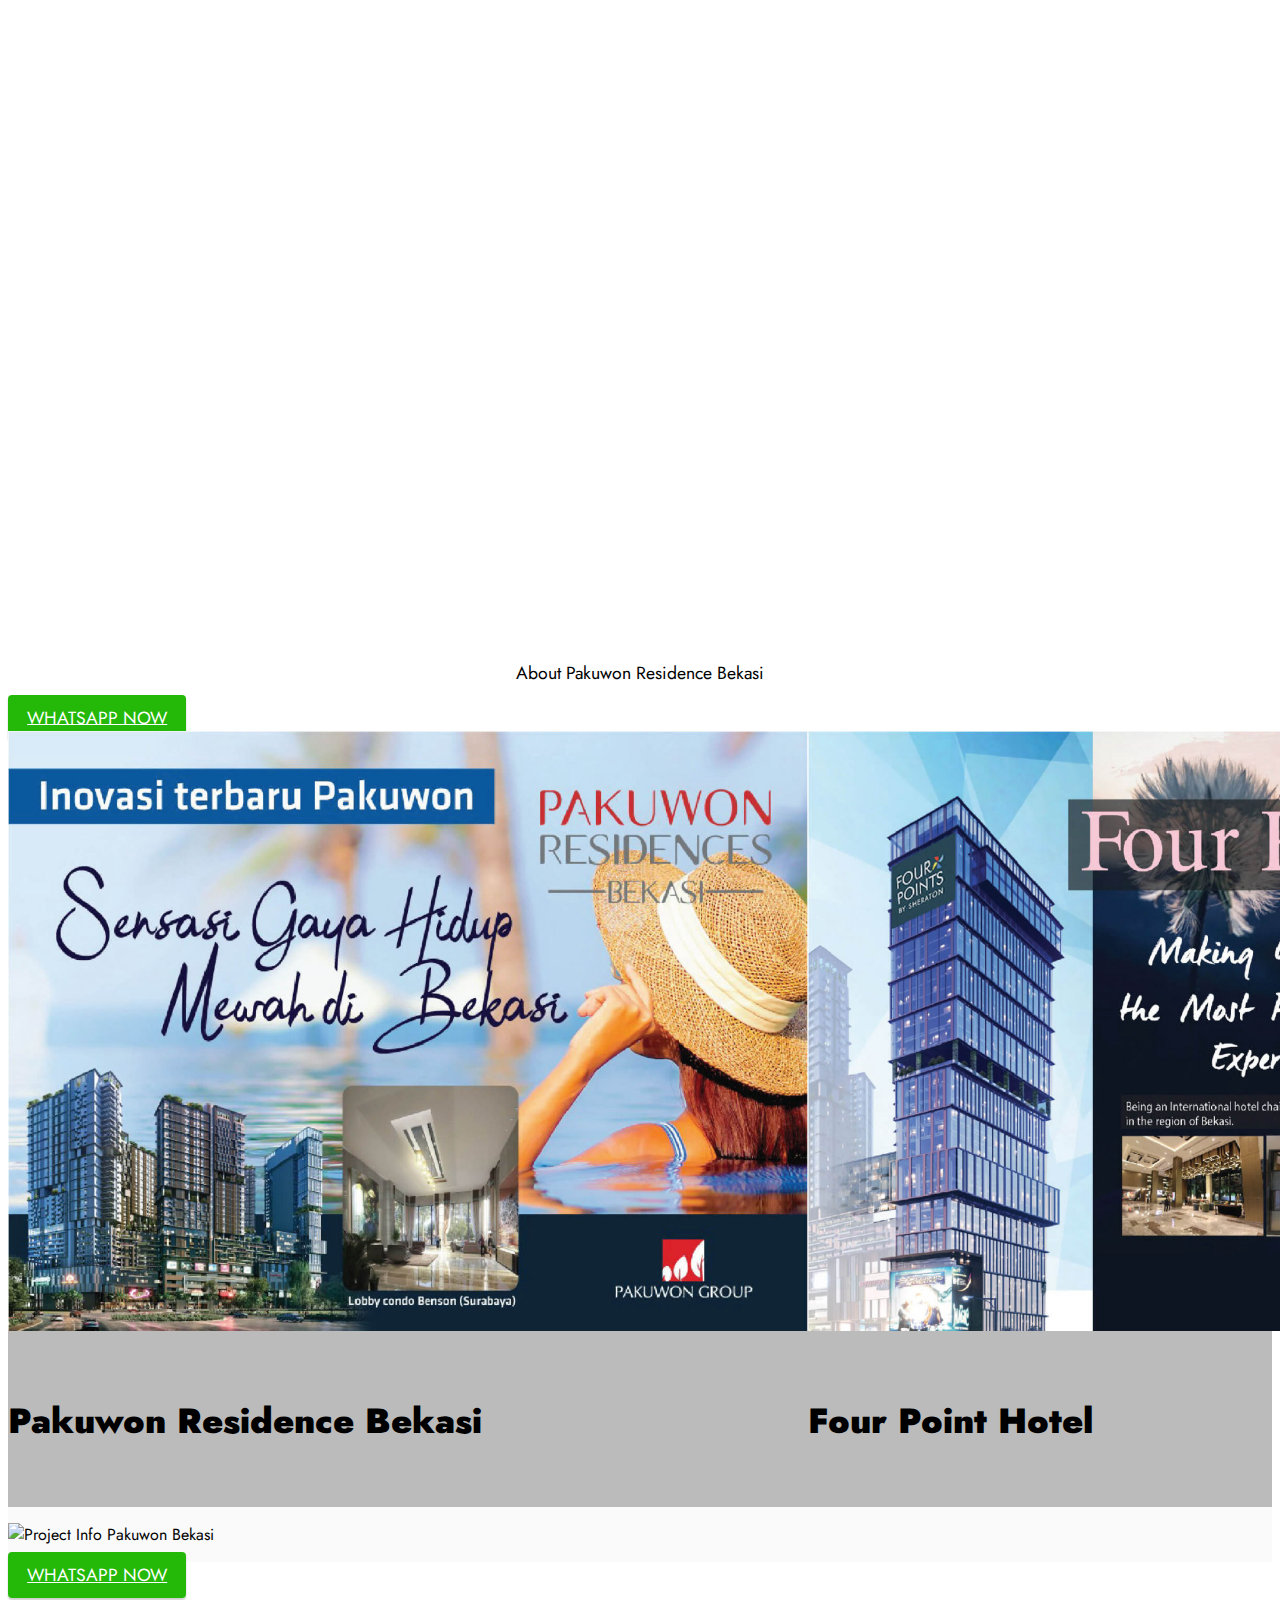
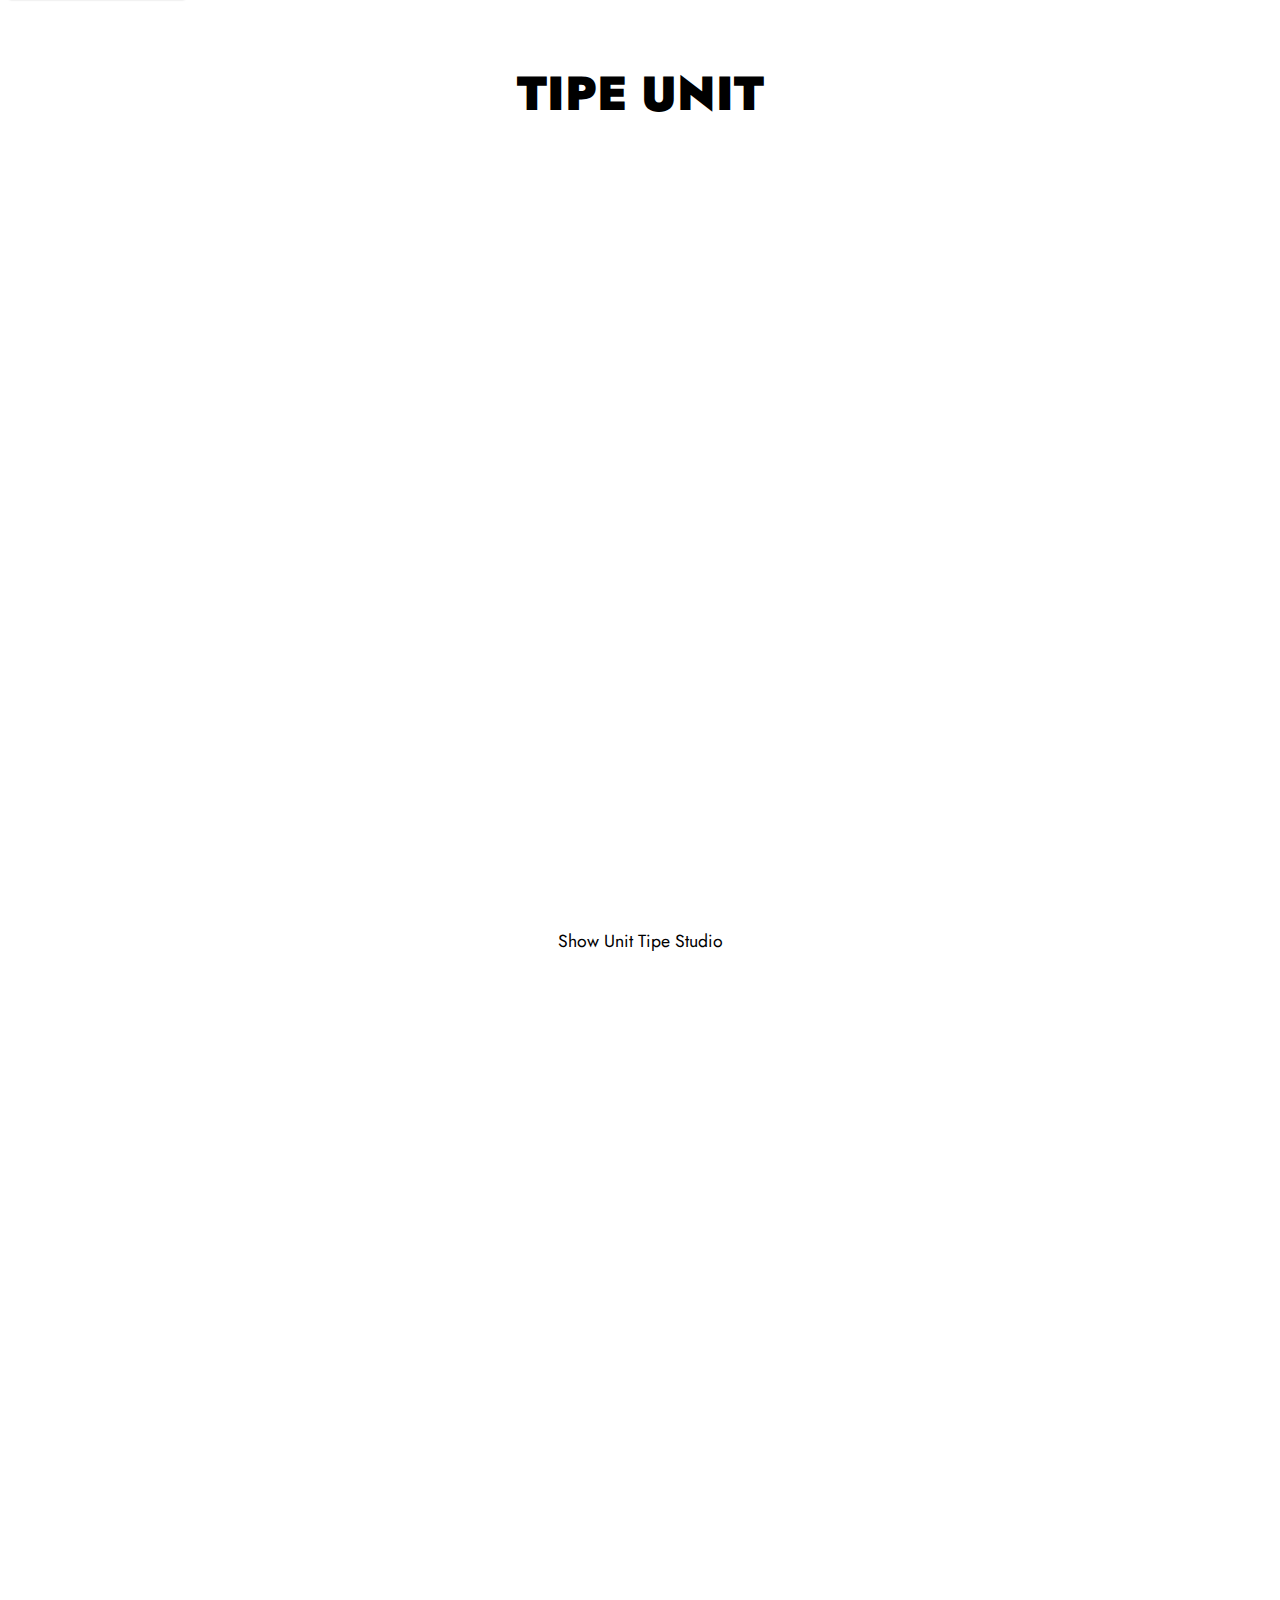
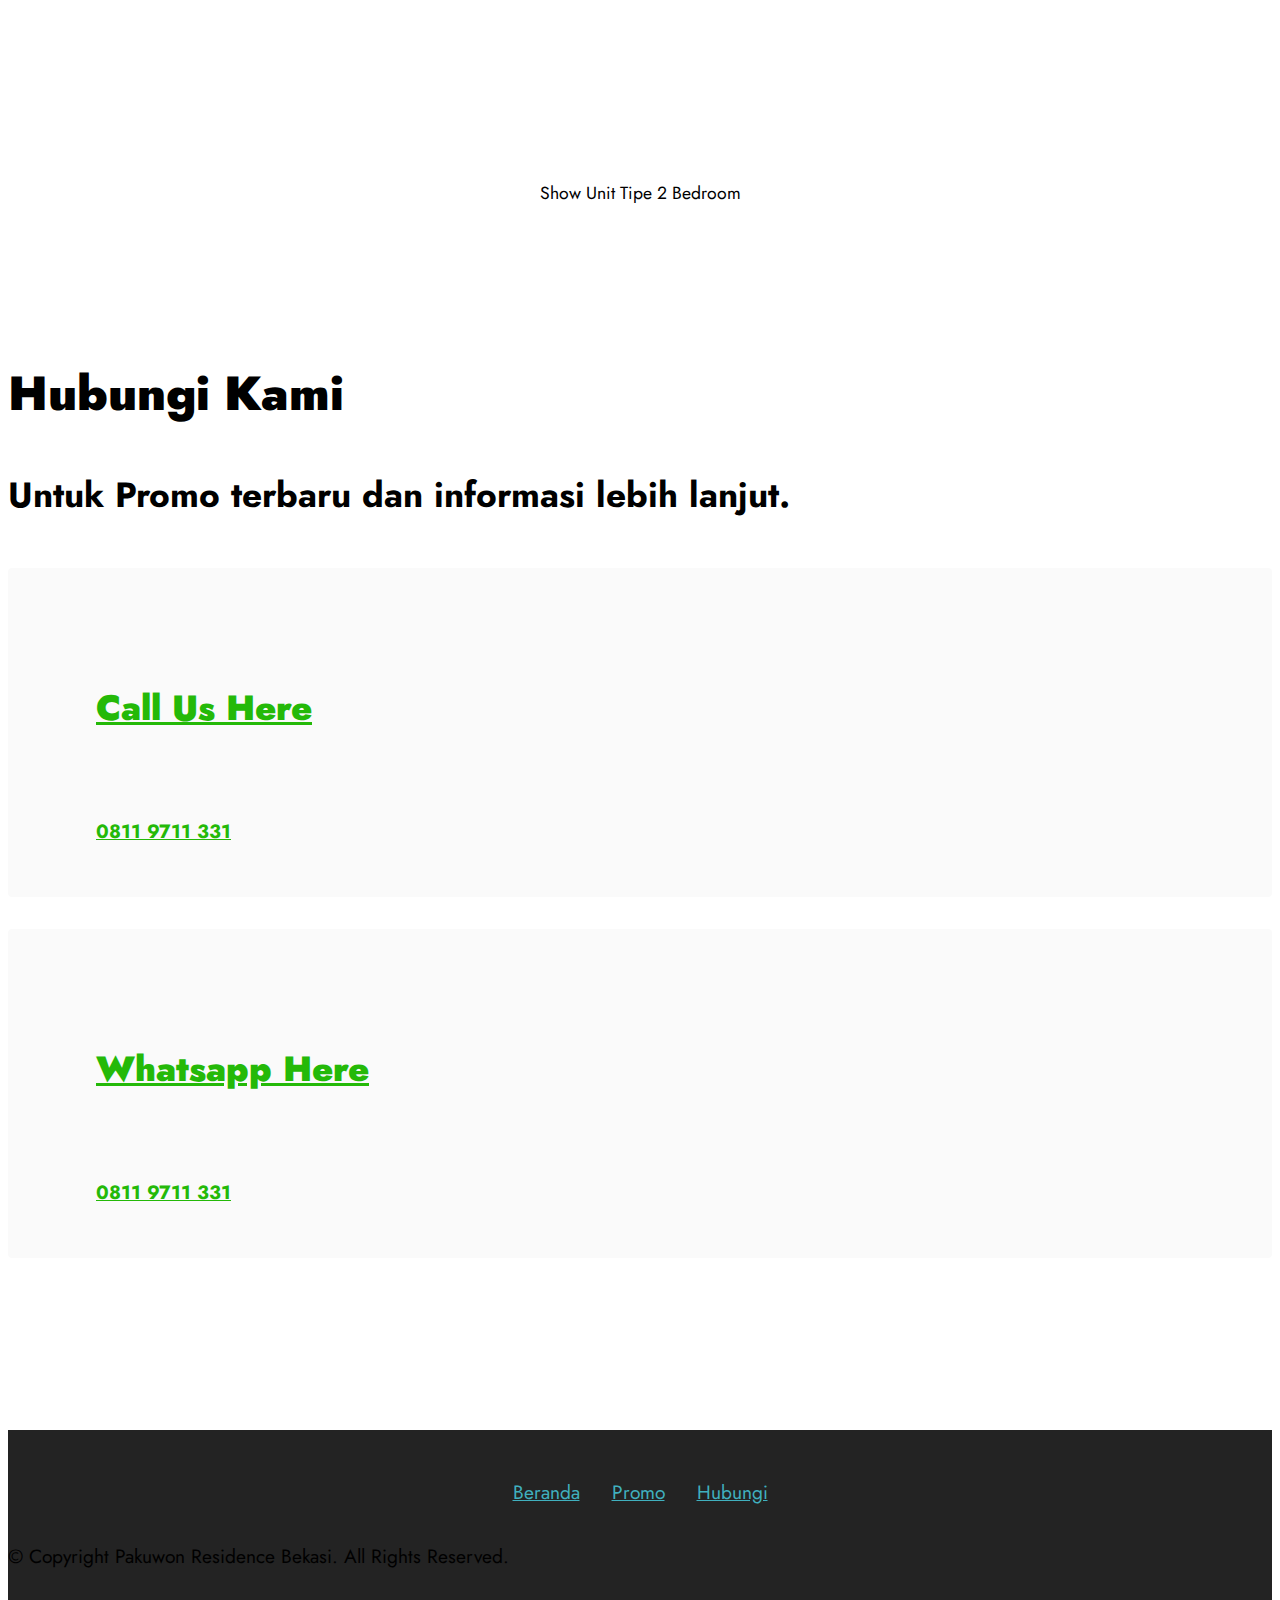
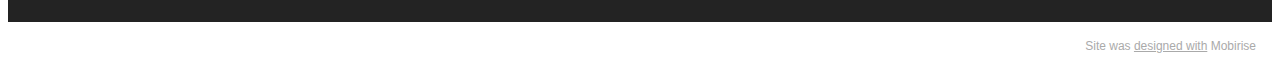
==== commit 92dca16e: "fix detail" ====
--- a/index.html
+++ b/index.html
@@ -149,12 +149,12 @@
     <div class="container-fluid">
         <div class="row justify-content-center">
             <div class="col-12 col-md-10 col-lg-12">
-                <div class="carousel slide" id="sxEmUpVgMB" data-interval="5000">
+                <div class="carousel slide" id="szxqVyky8N" data-interval="5000">
                     
                     <ol class="carousel-indicators">
-                        <li data-slide-to="0" class="active" data-target="#sxEmUpVgMB"></li><li data-slide-to="1" class="active" data-target="#sxEmUpVgMB"></li>
-                        <li data-slide-to="2" data-target="#sxEmUpVgMB"></li>
-                        <li data-slide-to="3" data-target="#sxEmUpVgMB"></li><li data-slide-to="4" data-target="#sxEmUpVgMB"></li><li data-slide-to="5" data-target="#sxEmUpVgMB"></li><li data-slide-to="6" data-target="#sxEmUpVgMB"></li><li data-slide-to="7" data-target="#sxEmUpVgMB"></li><li data-slide-to="8" data-target="#sxEmUpVgMB"></li><li data-slide-to="9" data-target="#sxEmUpVgMB"></li>
+                        <li data-slide-to="0" class="active" data-target="#szxqVyky8N"></li><li data-slide-to="1" class="active" data-target="#szxqVyky8N"></li>
+                        <li data-slide-to="2" data-target="#szxqVyky8N"></li>
+                        <li data-slide-to="3" data-target="#szxqVyky8N"></li><li data-slide-to="4" data-target="#szxqVyky8N"></li><li data-slide-to="5" data-target="#szxqVyky8N"></li><li data-slide-to="6" data-target="#szxqVyky8N"></li><li data-slide-to="7" data-target="#szxqVyky8N"></li><li data-slide-to="8" data-target="#szxqVyky8N"></li><li data-slide-to="9" data-target="#szxqVyky8N"></li>
                     </ol>
                     <div class="carousel-inner">
                         
@@ -241,11 +241,11 @@
                             </div>
                         </div>
                     </div>
-                    <a class="carousel-control carousel-control-prev" role="button" data-slide="prev" href="#sxEmUpVgMB">
+                    <a class="carousel-control carousel-control-prev" role="button" data-slide="prev" href="#szxqVyky8N">
                         <span class="mobi-mbri mobi-mbri-arrow-prev" aria-hidden="true"></span>
                         <span class="sr-only">Previous</span>
                     </a>
-                    <a class="carousel-control carousel-control-next" role="button" data-slide="next" href="#sxEmUpVgMB">
+                    <a class="carousel-control carousel-control-next" role="button" data-slide="next" href="#szxqVyky8N">
                         <span class="mobi-mbri mobi-mbri-arrow-next" aria-hidden="true"></span>
                         <span class="sr-only">Next</span>
                     </a>
@@ -264,7 +264,7 @@
         <div class="row justify-content-center">
             <div class="col-12 col-lg-12">
                 <div class="image-wrapper">
-                    <img src="assets/images/project-info-1-720x540.jpg" alt="Mobirise">
+                    <img src="assets/images/project-info-1-720x540.jpg" alt="Project Info Pakuwon Bekasi">
                     
                 </div>
             </div>
@@ -361,7 +361,7 @@
                         <h6 class="card-title mbr-fonts-style mb-1 display-5">
                             <a href="https://api.whatsapp.com/send?phone=628119711331&text=Saya%20ingin%20mendapatkan%20Informasi%20mengenai%20Pakuwon%20Residence%20Bekasi." class="text-primary" target="_blank"><strong>Whatsapp Here</strong></a></h6>
                         <p class="mbr-text mbr-fonts-style display-7">
-                            <a href="https://api.whatsapp.com/send?phone=628119711331&text=Saya%20ingin%20mendapatkan%20Informasi%20mengenai%20Pakuwon%20Residence%20Bekasi." class="text-primary" target="_blank"><strong>wa.me/628119711331</strong></a></p>
+                            <a href="https://api.whatsapp.com/send?phone=628119711331&text=Saya%20ingin%20mendapatkan%20Informasi%20mengenai%20Pakuwon%20Residence%20Bekasi." class="text-primary" target="_blank"><strong>0811 9711 331</strong></a></p>
                     </div>
                 </div>
             </div>
@@ -422,7 +422,7 @@
             </div>
         </div>
     </div>
-</section><section style="background-color: #fff; font-family: -apple-system, BlinkMacSystemFont, 'Segoe UI', 'Roboto', 'Helvetica Neue', Arial, sans-serif; color:#aaa; font-size:12px; padding: 0; align-items: center; display: flex;"><a href="https://mobirise.site/s" style="flex: 1 1; height: 3rem; padding-left: 1rem;"></a><p style="flex: 0 0 auto; margin:0; padding-right:1rem;">Make a <a href="https://mobirise.site/y" style="color:#aaa;">site</a> with Mobirise</p></section><script src="assets/web/assets/jquery/jquery.min.js"></script>  <script src="assets/popper/popper.min.js"></script>  <script src="assets/tether/tether.min.js"></script>  <script src="assets/bootstrap/js/bootstrap.min.js"></script>  <script src="assets/smoothscroll/smooth-scroll.js"></script>  <script src="assets/parallax/jarallax.min.js"></script>  <script src="assets/playervimeo/vimeo_player.js"></script>  <script src="assets/dropdown/js/nav-dropdown.js"></script>  <script src="assets/dropdown/js/navbar-dropdown.js"></script>  <script src="assets/touchswipe/jquery.touch-swipe.min.js"></script>  <script src="assets/theme/js/script.js"></script>  
+</section><section style="background-color: #fff; font-family: -apple-system, BlinkMacSystemFont, 'Segoe UI', 'Roboto', 'Helvetica Neue', Arial, sans-serif; color:#aaa; font-size:12px; padding: 0; align-items: center; display: flex;"><a href="https://mobirise.site/z" style="flex: 1 1; height: 3rem; padding-left: 1rem;"></a><p style="flex: 0 0 auto; margin:0; padding-right:1rem;">Site was <a href="https://mobirise.site/h" style="color:#aaa;">designed with</a> Mobirise</p></section><script src="assets/web/assets/jquery/jquery.min.js"></script>  <script src="assets/popper/popper.min.js"></script>  <script src="assets/tether/tether.min.js"></script>  <script src="assets/bootstrap/js/bootstrap.min.js"></script>  <script src="assets/smoothscroll/smooth-scroll.js"></script>  <script src="assets/parallax/jarallax.min.js"></script>  <script src="assets/playervimeo/vimeo_player.js"></script>  <script src="assets/dropdown/js/nav-dropdown.js"></script>  <script src="assets/dropdown/js/navbar-dropdown.js"></script>  <script src="assets/touchswipe/jquery.touch-swipe.min.js"></script>  <script src="assets/theme/js/script.js"></script>  
   
   
 </body>
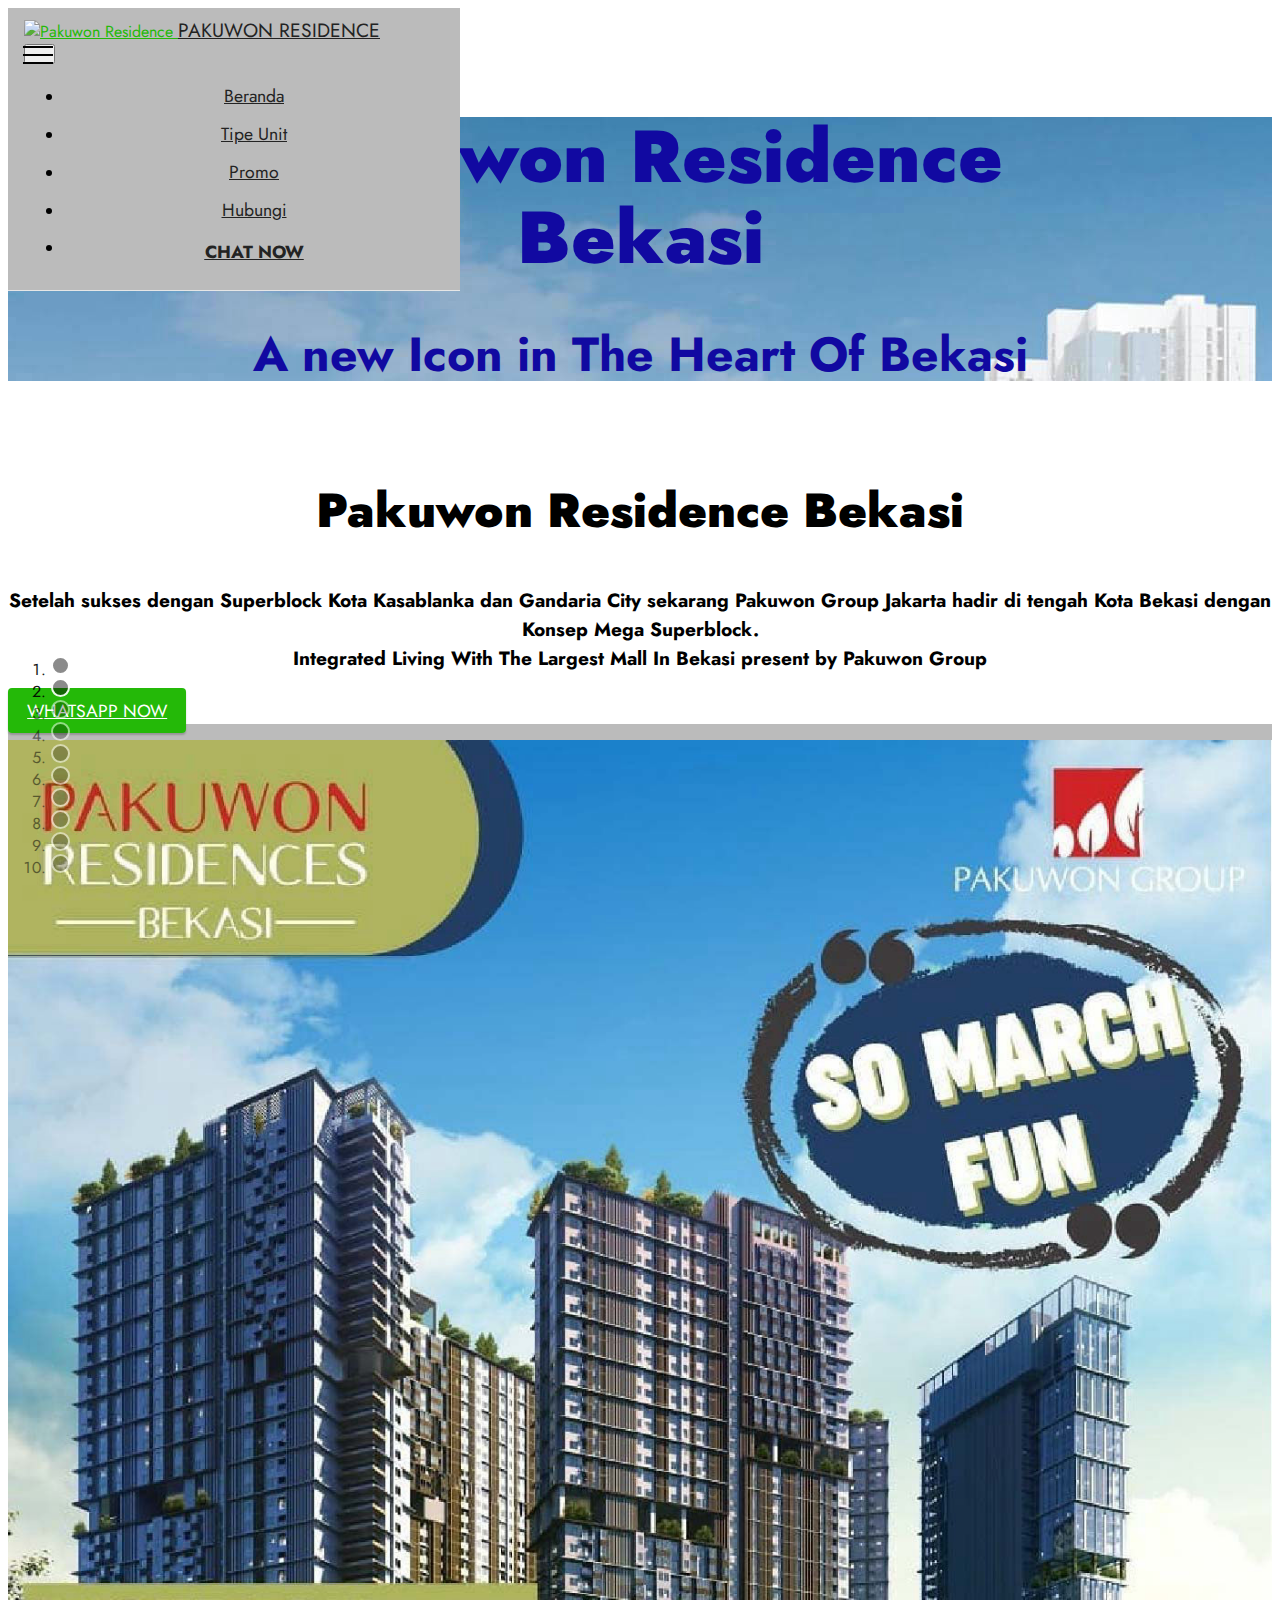
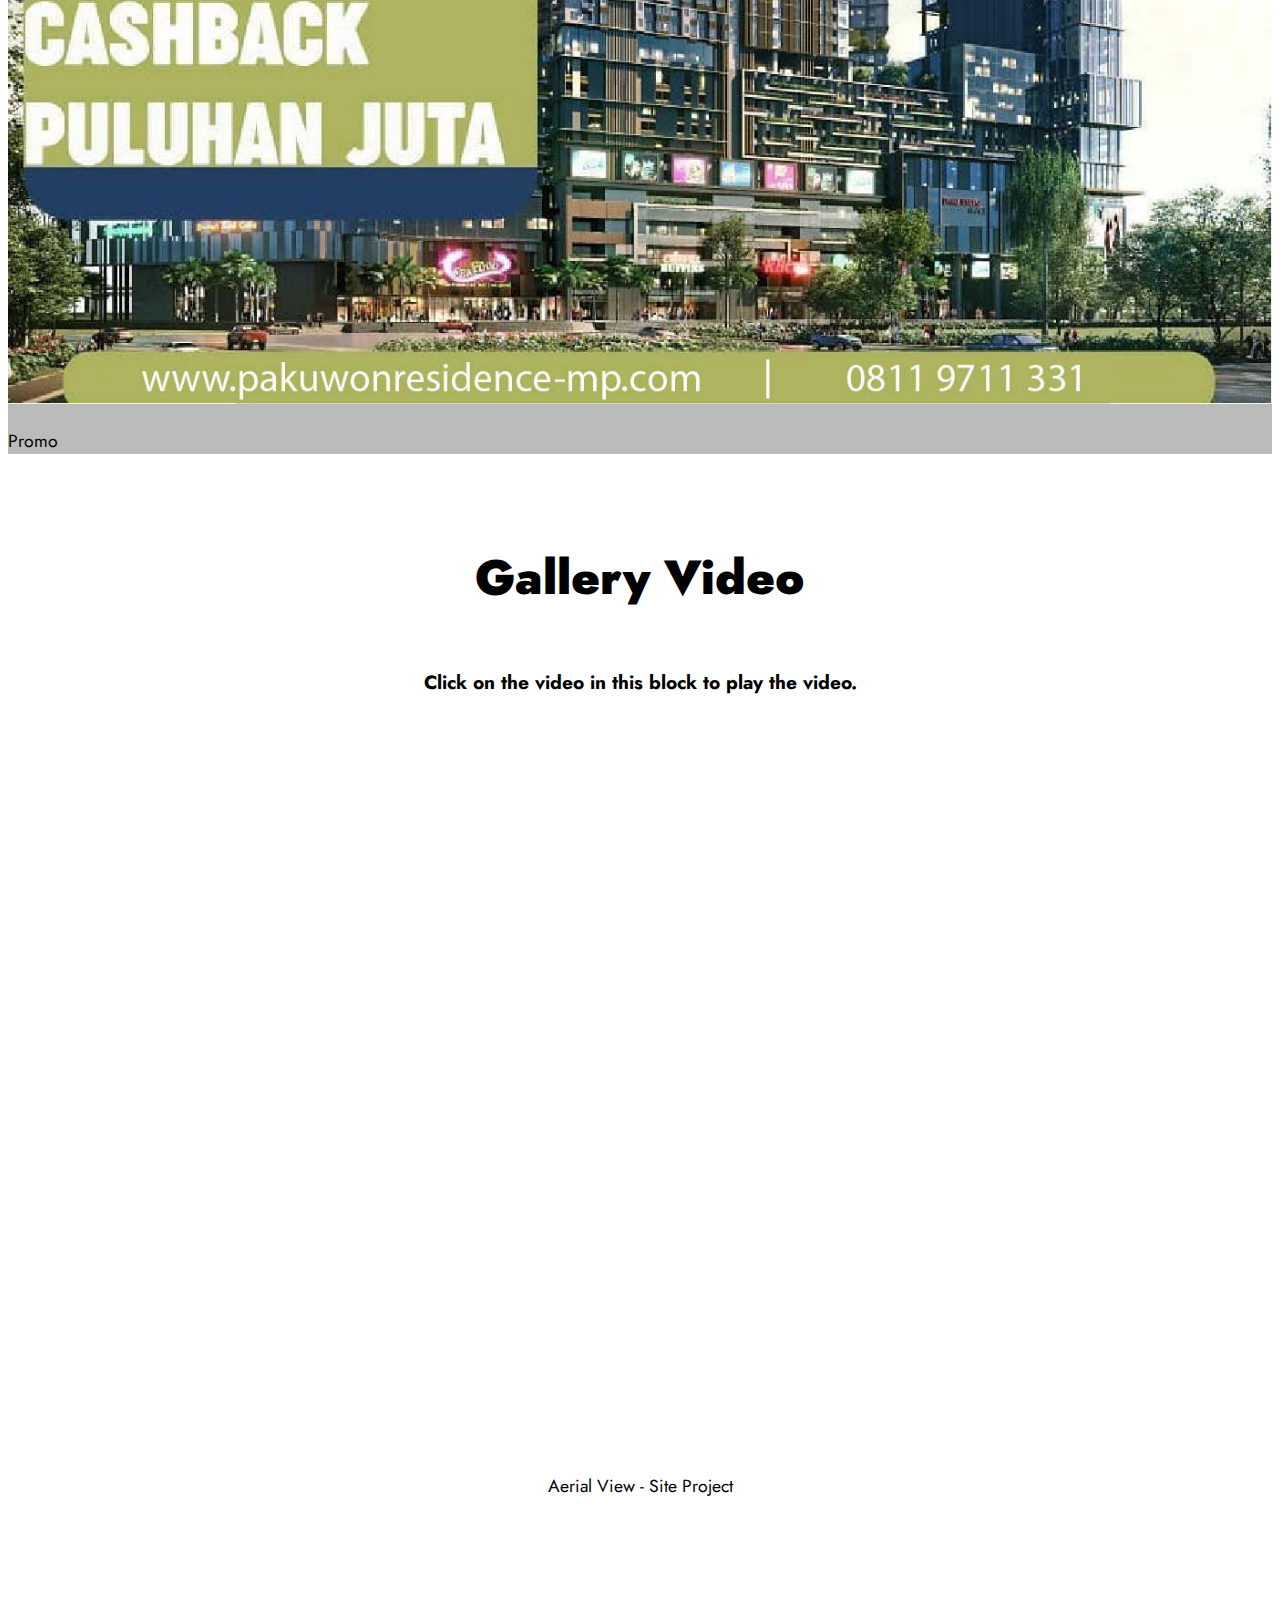
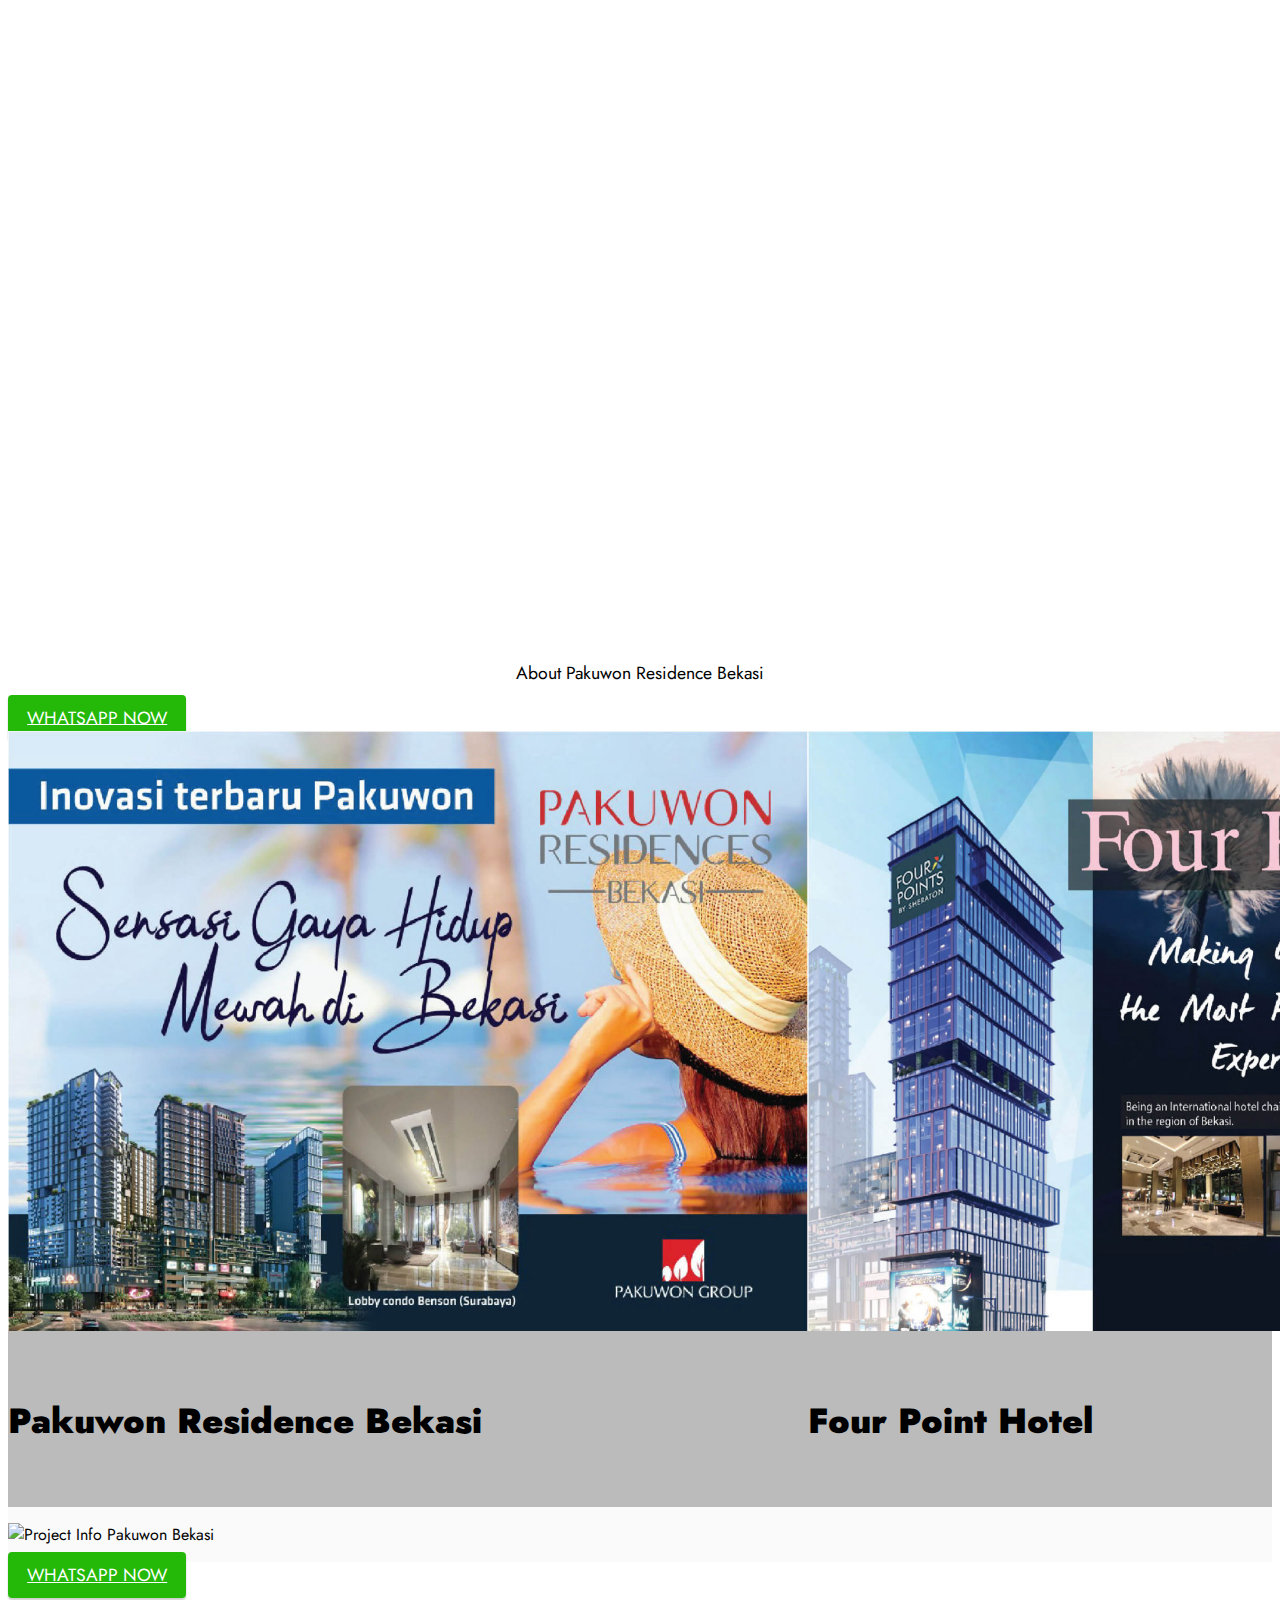
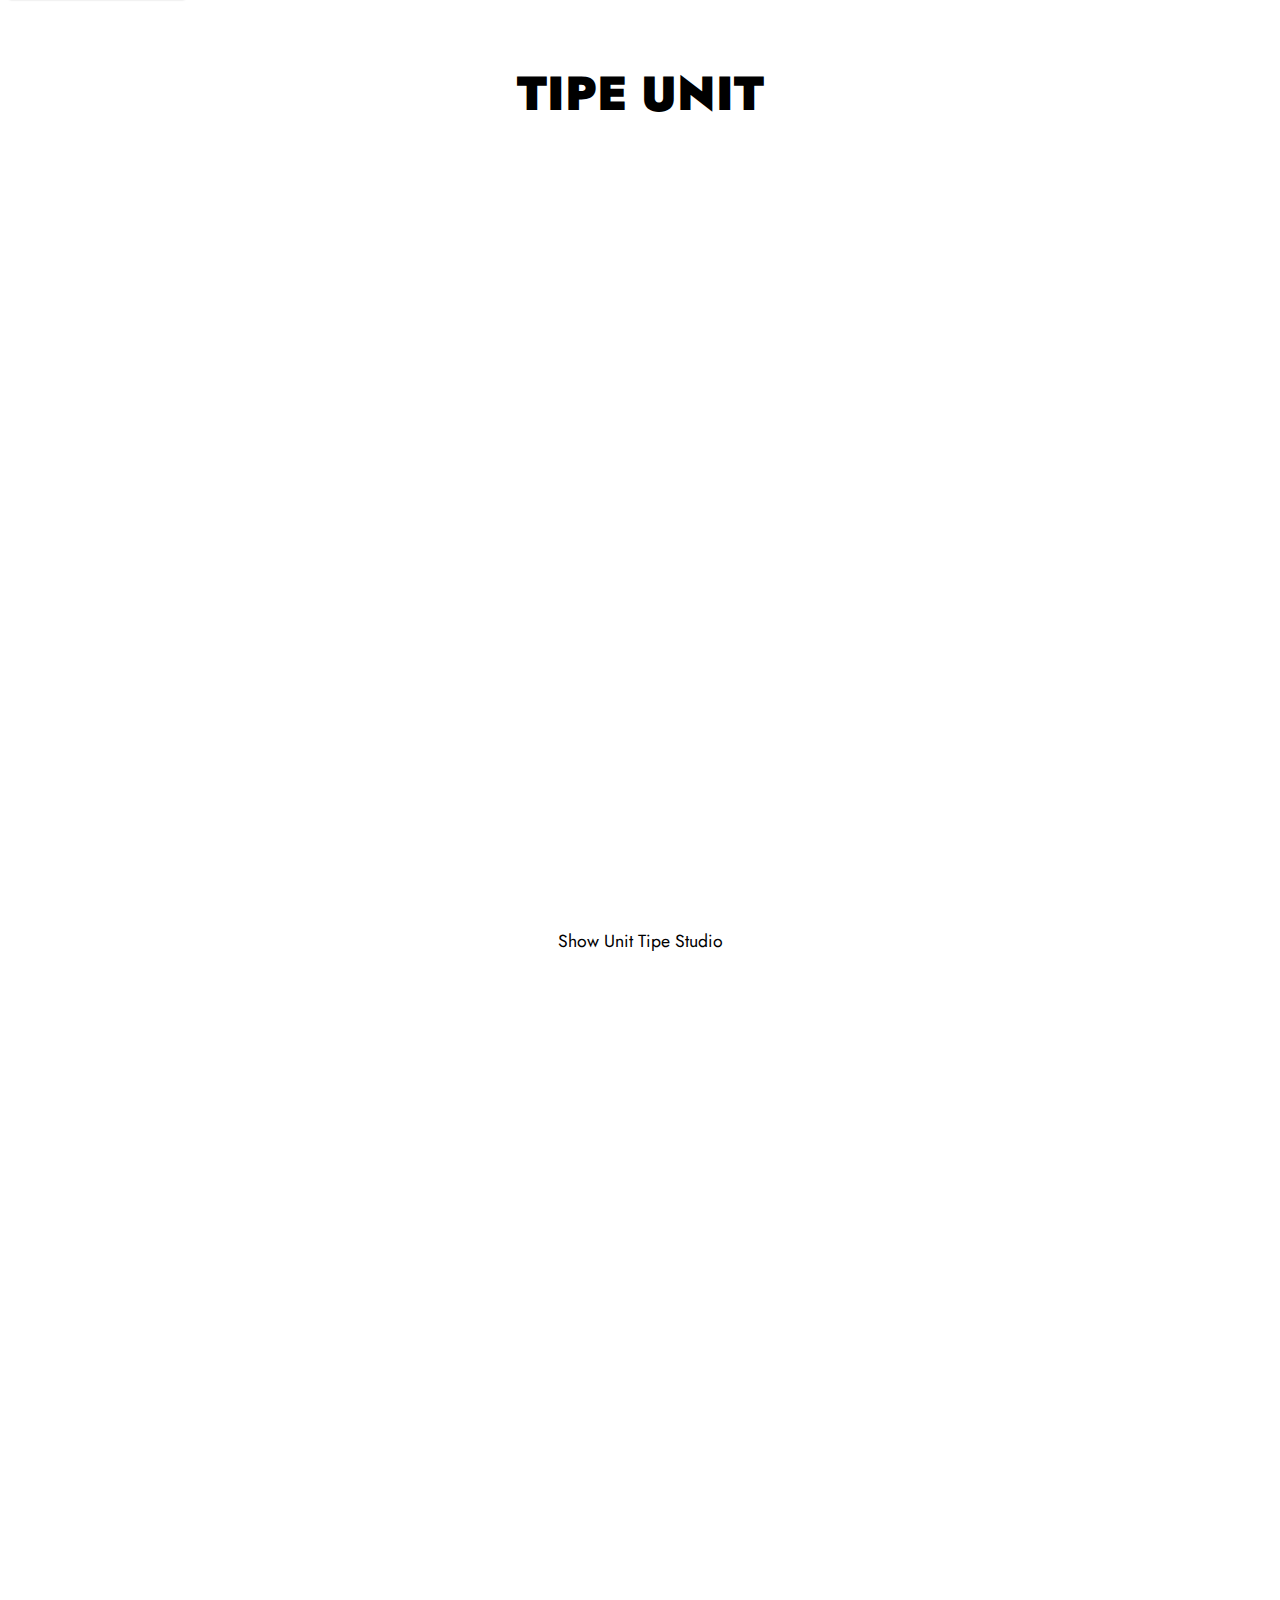
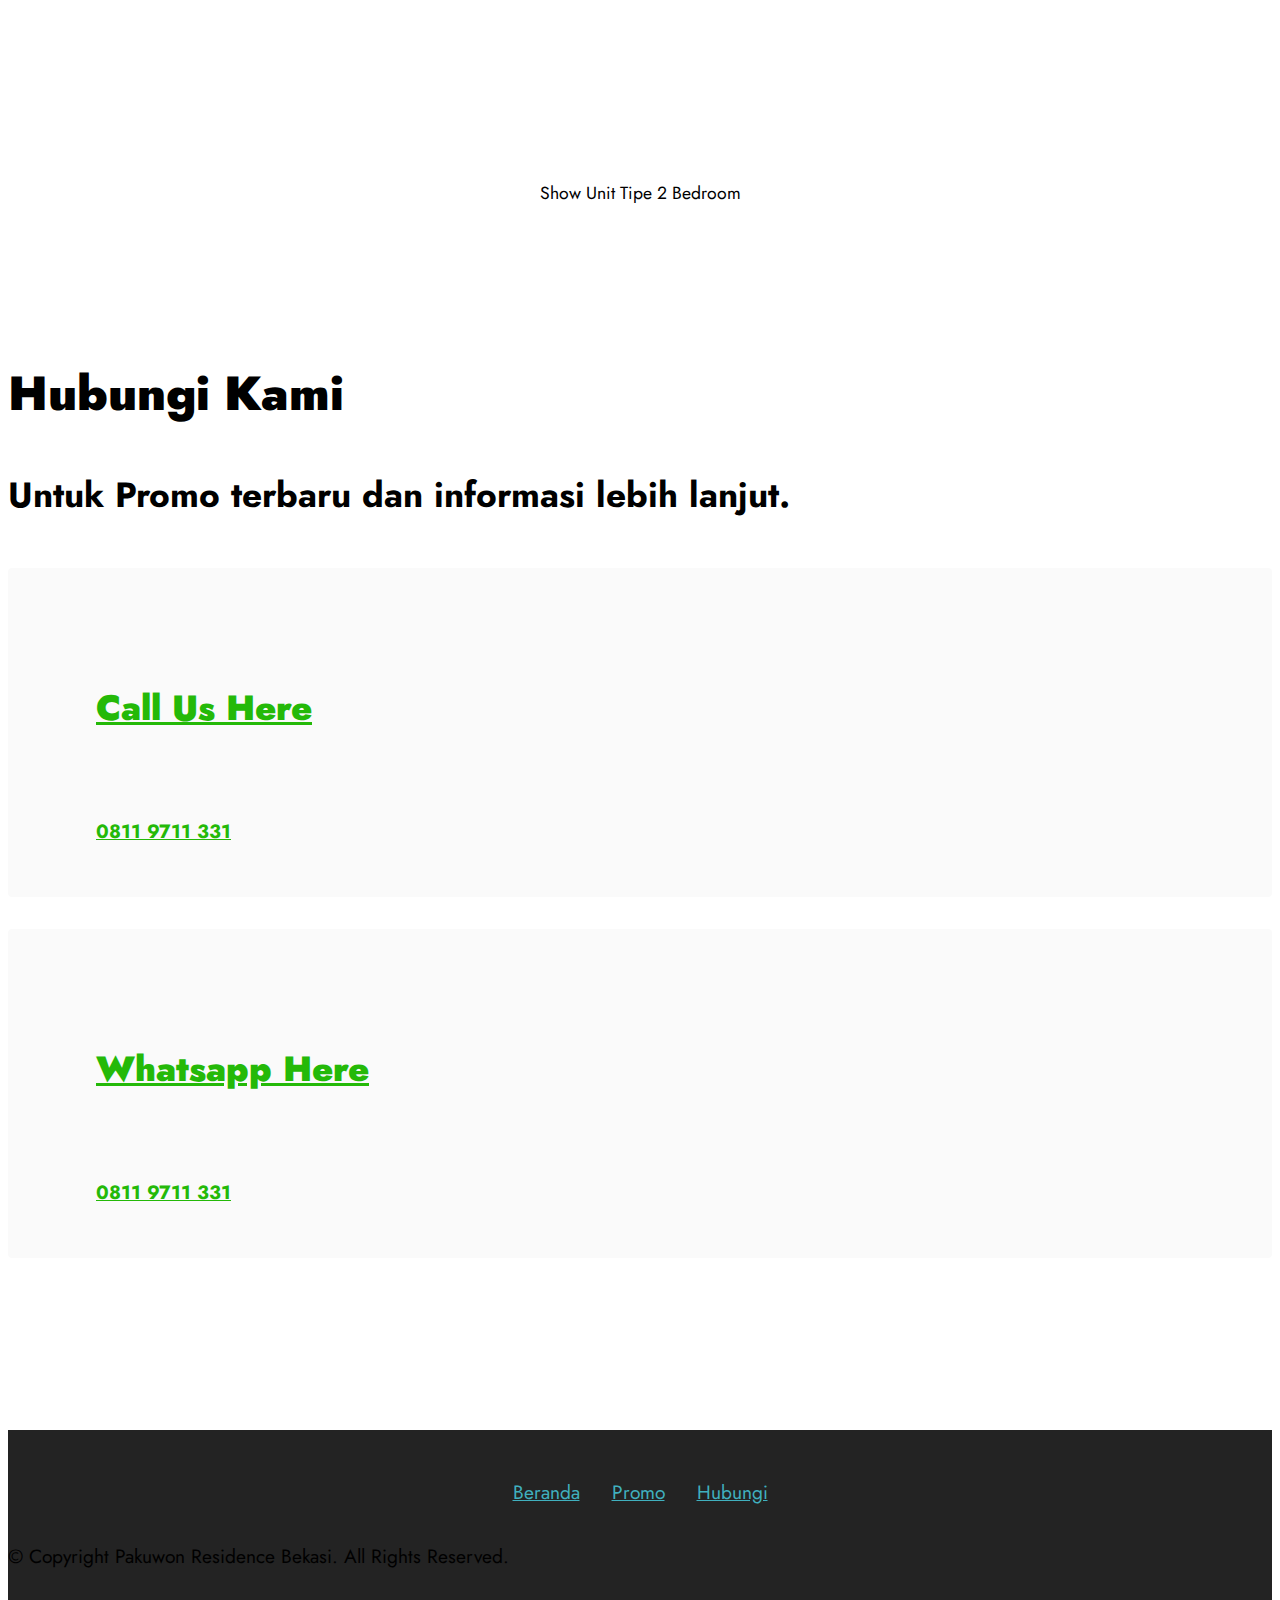
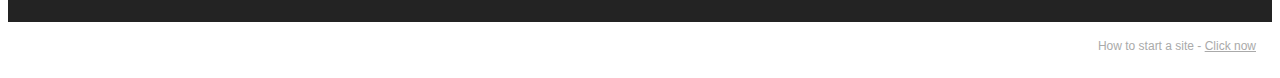
==== commit 92d2a70f: "renew footer" ====
--- a/index.html
+++ b/index.html
@@ -7,10 +7,12 @@
   <meta name="generator" content="Mobirise v5.3.0, mobirise.com">
   <meta name="viewport" content="width=device-width, initial-scale=1, minimum-scale=1">
   <link rel="shortcut icon" href="assets/images/logo-prb-1-86x86.png" type="image/x-icon">
-  <meta name="description" content="">
-  
-  
-  <title>Home</title>
+  <meta name="description" content="A new Icon in The Heart Of Bekasi
+Setelah sukses dengan Superblock Kota Kasablanka dan Gandaria City sekarang Pakuwon Group Jakarta hadir di tengah Kota Bekasi dengan Konsep Mega Superblock.
+Integrated Living With The Largest Mall In Bekasi present by Pakuwon Group.">
+  
+  
+  <title>Pakuwon Residence Bekasi</title>
   <link rel="stylesheet" href="assets/web/assets/mobirise-icons2/mobirise2.css">
   <link rel="stylesheet" href="assets/tether/tether.min.css">
   <link rel="stylesheet" href="assets/bootstrap/css/bootstrap.min.css">
@@ -149,12 +151,12 @@
     <div class="container-fluid">
         <div class="row justify-content-center">
             <div class="col-12 col-md-10 col-lg-12">
-                <div class="carousel slide" id="szxqVyky8N" data-interval="5000">
+                <div class="carousel slide" id="sBdYEjIKz4" data-interval="5000">
                     
                     <ol class="carousel-indicators">
-                        <li data-slide-to="0" class="active" data-target="#szxqVyky8N"></li><li data-slide-to="1" class="active" data-target="#szxqVyky8N"></li>
-                        <li data-slide-to="2" data-target="#szxqVyky8N"></li>
-                        <li data-slide-to="3" data-target="#szxqVyky8N"></li><li data-slide-to="4" data-target="#szxqVyky8N"></li><li data-slide-to="5" data-target="#szxqVyky8N"></li><li data-slide-to="6" data-target="#szxqVyky8N"></li><li data-slide-to="7" data-target="#szxqVyky8N"></li><li data-slide-to="8" data-target="#szxqVyky8N"></li><li data-slide-to="9" data-target="#szxqVyky8N"></li>
+                        <li data-slide-to="0" class="active" data-target="#sBdYEjIKz4"></li><li data-slide-to="1" class="active" data-target="#sBdYEjIKz4"></li>
+                        <li data-slide-to="2" data-target="#sBdYEjIKz4"></li>
+                        <li data-slide-to="3" data-target="#sBdYEjIKz4"></li><li data-slide-to="4" data-target="#sBdYEjIKz4"></li><li data-slide-to="5" data-target="#sBdYEjIKz4"></li><li data-slide-to="6" data-target="#sBdYEjIKz4"></li><li data-slide-to="7" data-target="#sBdYEjIKz4"></li><li data-slide-to="8" data-target="#sBdYEjIKz4"></li><li data-slide-to="9" data-target="#sBdYEjIKz4"></li>
                     </ol>
                     <div class="carousel-inner">
                         
@@ -241,11 +243,11 @@
                             </div>
                         </div>
                     </div>
-                    <a class="carousel-control carousel-control-prev" role="button" data-slide="prev" href="#szxqVyky8N">
+                    <a class="carousel-control carousel-control-prev" role="button" data-slide="prev" href="#sBdYEjIKz4">
                         <span class="mobi-mbri mobi-mbri-arrow-prev" aria-hidden="true"></span>
                         <span class="sr-only">Previous</span>
                     </a>
-                    <a class="carousel-control carousel-control-next" role="button" data-slide="next" href="#szxqVyky8N">
+                    <a class="carousel-control carousel-control-next" role="button" data-slide="next" href="#sBdYEjIKz4">
                         <span class="mobi-mbri mobi-mbri-arrow-next" aria-hidden="true"></span>
                         <span class="sr-only">Next</span>
                     </a>
@@ -422,7 +424,7 @@
             </div>
         </div>
     </div>
-</section><section style="background-color: #fff; font-family: -apple-system, BlinkMacSystemFont, 'Segoe UI', 'Roboto', 'Helvetica Neue', Arial, sans-serif; color:#aaa; font-size:12px; padding: 0; align-items: center; display: flex;"><a href="https://mobirise.site/z" style="flex: 1 1; height: 3rem; padding-left: 1rem;"></a><p style="flex: 0 0 auto; margin:0; padding-right:1rem;">Site was <a href="https://mobirise.site/h" style="color:#aaa;">designed with</a> Mobirise</p></section><script src="assets/web/assets/jquery/jquery.min.js"></script>  <script src="assets/popper/popper.min.js"></script>  <script src="assets/tether/tether.min.js"></script>  <script src="assets/bootstrap/js/bootstrap.min.js"></script>  <script src="assets/smoothscroll/smooth-scroll.js"></script>  <script src="assets/parallax/jarallax.min.js"></script>  <script src="assets/playervimeo/vimeo_player.js"></script>  <script src="assets/dropdown/js/nav-dropdown.js"></script>  <script src="assets/dropdown/js/navbar-dropdown.js"></script>  <script src="assets/touchswipe/jquery.touch-swipe.min.js"></script>  <script src="assets/theme/js/script.js"></script>  
+</section><section style="background-color: #fff; font-family: -apple-system, BlinkMacSystemFont, 'Segoe UI', 'Roboto', 'Helvetica Neue', Arial, sans-serif; color:#aaa; font-size:12px; padding: 0; align-items: center; display: flex;"><a href="https://mobirise.site/l" style="flex: 1 1; height: 3rem; padding-left: 1rem;"></a><p style="flex: 0 0 auto; margin:0; padding-right:1rem;">How to start a site - <a href="https://mobirise.site/x" style="color:#aaa;">Click now</a></p></section><script src="assets/web/assets/jquery/jquery.min.js"></script>  <script src="assets/popper/popper.min.js"></script>  <script src="assets/tether/tether.min.js"></script>  <script src="assets/bootstrap/js/bootstrap.min.js"></script>  <script src="assets/smoothscroll/smooth-scroll.js"></script>  <script src="assets/parallax/jarallax.min.js"></script>  <script src="assets/playervimeo/vimeo_player.js"></script>  <script src="assets/dropdown/js/nav-dropdown.js"></script>  <script src="assets/dropdown/js/navbar-dropdown.js"></script>  <script src="assets/touchswipe/jquery.touch-swipe.min.js"></script>  <script src="assets/theme/js/script.js"></script>  
   
   
 </body>
